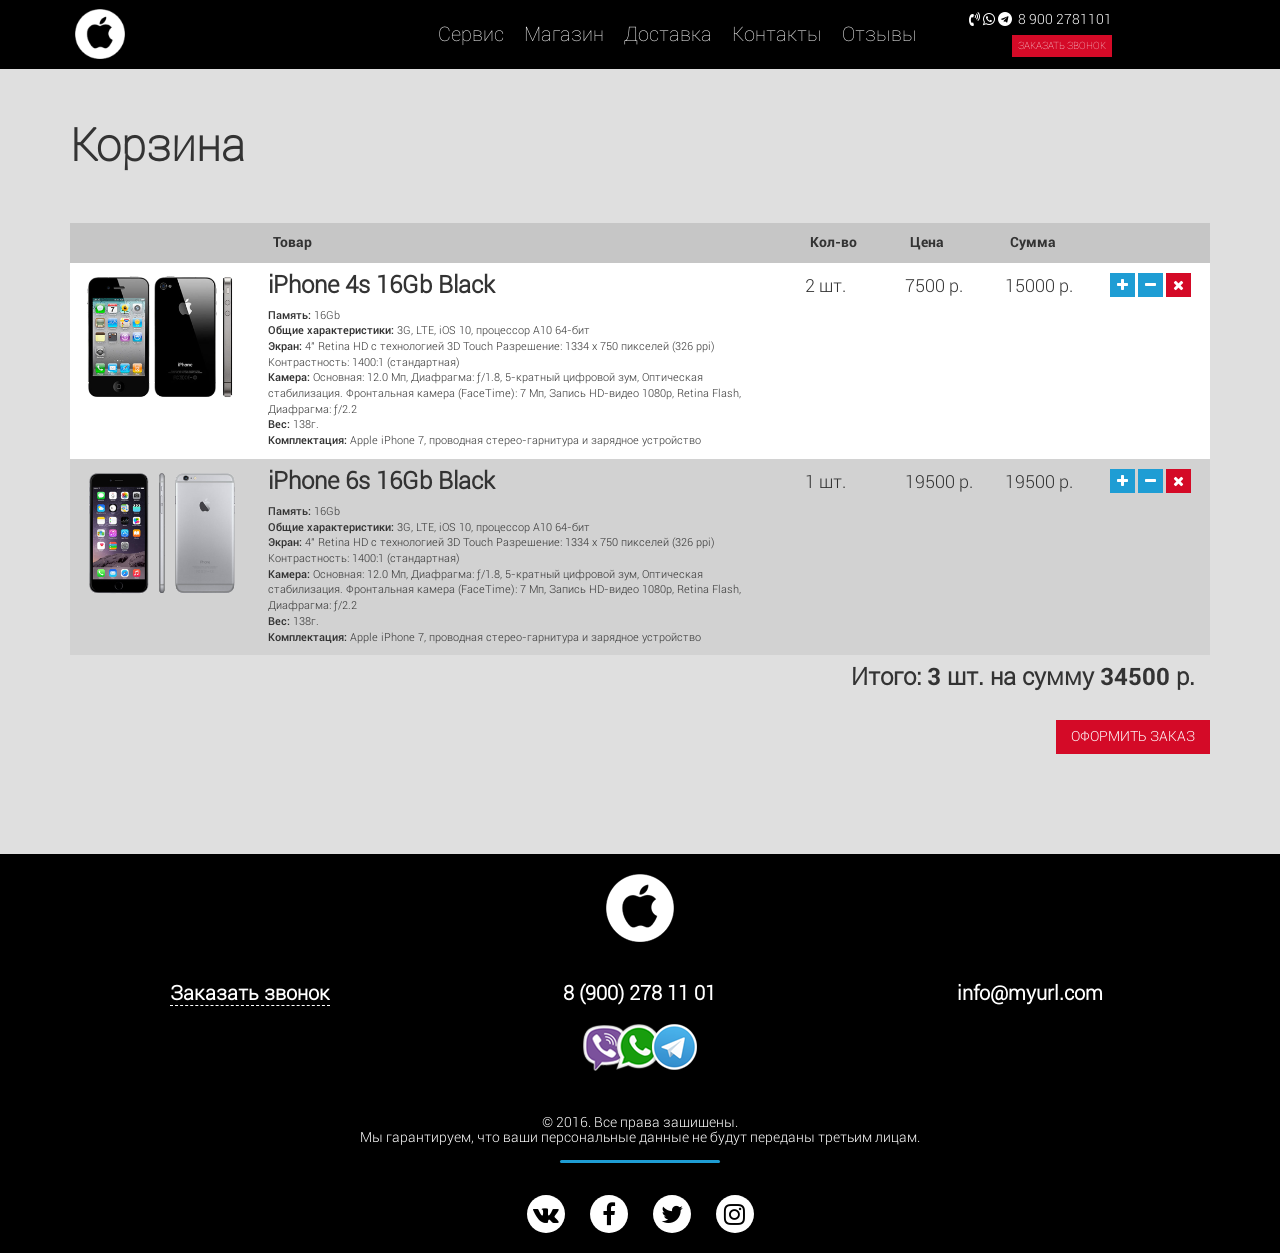
==== cart.html @ e6d3be36 "Модификации и правки - 1" ====
<!doctype html>
<html lang="ru">
<head>
  <meta charset="UTF-8">
  <meta name="keywords" content="">
  <meta name="description" content="">
  <meta name="author" content="Karamanskyi Stas">
  <meta name="robots" content="index, follow">
  <!-- Картинка появляющаяся в социальных сетях, при отправке ссылки на сайт в сообщении или на стену -->
  <meta property="og:image" content="images/logo.png">
  <!-- init viewport -->
  <meta name="viewport" content="width=device-width, initial-scale=1.0">
  <!-- Icon For Apple Devices -->
  <link rel="apple-touch-icon-precomposed" sizes="114x114" href="images/apple-touch-icon.png">
  <link rel="apple-touch-icon-precomposed" sizes="72x72" href="images/apple-touch-icon.png">
  <link rel="apple-touch-icon-precomposed" href="images/apple-touch-icon-precomposed.png">

  <!-- head stylesheets -->
  <style type="text/css">
    /*стили header*/

  </style>

  <!-- stylesheets -->
  <link rel="stylesheet" href="css/fonts.css">
  <link rel="stylesheet" href="css/header.css">
  <link rel="stylesheet" href="css/libs.css">
  <link rel="stylesheet" href="css/animate.css">

  <title> </title>
</head>
<body id="to-top" data-spy="scroll" data-target=".navigation" data-offset="50">


<div class="header-wrap" style="background: #000;">
  <div class="container-fluid no-padding">
    <div class="header">
      <div id="open-menu">
        <span></span><span></span>
        <span></span><span></span>
        <span></span><span></span>
      </div><!-- open-menu -->
      <div class="container">
        <div class="row">
          <div class="col-lg-2 col-md-2 col-sm-2">
            <div class="logo">
              <a href="#to-top"></a>
            </div><!-- logo -->
          </div>
          <div class="col-lg-7 col-md-6 col-sm-12">
            <div class="head-menu">
              <ul>
                <li><a href="#reviews">Отзывы</a></li>
                <li><a href="#contacts">Контакты</a></li>
                <li><a href="#delivery">Доставка</a></li>
                <li><a href="#store">Магазин</a></li>
                <li><a href="#service">Сервис</a></li>
              </ul>
            </div><!-- head-menu -->
          </div>
          <div class="col-lg-2 col-md-3">
            <div class="header__callback">
              <ul>
                <li><span><i class="fa fa-volume-control-phone"></i>&nbsp;<i class="fa fa-whatsapp"></i>&nbsp;<i class="fa fa-telegram"></i>&nbsp;&nbsp;8 900 2781101</span></li>
                <li><a href="#callback" class="popup callback-btn">Заказать звонок</a></li>
              </ul>
            </div>
          </div>
        </div><!-- row -->
      </div><!-- container -->
    </div><!-- header -->
  </div>
</div><!-- header-wrap -->

<div class="cart">
  <div class="container">
    <div class="row">
      <div class="col-sm-12">
        <h2>Корзина</h2>
        <div class="cart__table">
          <table>
            <tr>
              <th></th>
              <th>Товар</th>
              <th>Кол-во</th>
              <th>Цена</th>
              <th>Сумма</th>
              <th></th>
            </tr>
            <tr>
              <td><img src="images/store/4s-black.png" alt=""/></td>
              <td>
                <h3>iPhone 4s 16Gb Black</h3>
                <div class="cart__description">
                  <ul>
                    <li><span>Память: </span>16Gb</li>
                    <li><span>Общие характеристики: </span>3G, LTE, iOS 10, процессор А10 64-бит</li>
                    <li><span>Экран: </span>4" Retina HD с технологией 3D Touch Разрешение: 1334 x 750 пикселей (326 ppi)
                      Контрастность: 1400:1 (стандартная)</li>
                    <li><span>Камера: </span>Основная: 12.0 Мп, Диафрагма: ƒ/1.8, 5-кратный цифровой зум, Оптическая стабилизация.
                      Фронтальная камера (FaceTime): 7 Мп, Запись HD-видео 1080p, Retina Flash, Диафрагма: ƒ/2.2</li>
                    <li><span>Вес: </span>138г.</li>
                    <li><span>Комплектация: </span>Apple iPhone 7, проводная стерео-гарнитура и зарядное устройство</li>
                  </ul>
                </div><!-- sItem__description -->
              </td>
              <td class="cart__kol-vo"><span>2</span>&nbsp;шт.</td>
              <td class="cart__price"><span>7500</span>&nbsp;р.</td>
              <td class="cart__sum"><span>15000</span>&nbsp;р.</td>
              <td class="action">
                <a href="#" class="cart__action-btn plus" title="Увеличить количество"><i class="fa fa-plus"></i></a>
                <a href="#" class="cart__action-btn minus" title="Уменьшить количество"><i class="fa fa-minus"></i></a>
                <a href="#" class="cart__action-btn delete" title="Удалить"><i class="fa fa-close"></i></a>
              </td>
            </tr>
            <tr>
              <td><img src="images/store/6-gray.png" alt=""/></td>
              <td>
                <h3>iPhone 6s 16Gb Black</h3>
                <div class="cart__description">
                  <ul>
                    <li><span>Память: </span>16Gb</li>
                    <li><span>Общие характеристики: </span>3G, LTE, iOS 10, процессор А10 64-бит</li>
                    <li><span>Экран: </span>4" Retina HD с технологией 3D Touch Разрешение: 1334 x 750 пикселей (326 ppi)
                      Контрастность: 1400:1 (стандартная)</li>
                    <li><span>Камера: </span>Основная: 12.0 Мп, Диафрагма: ƒ/1.8, 5-кратный цифровой зум, Оптическая стабилизация.
                      Фронтальная камера (FaceTime): 7 Мп, Запись HD-видео 1080p, Retina Flash, Диафрагма: ƒ/2.2</li>
                    <li><span>Вес: </span>138г.</li>
                    <li><span>Комплектация: </span>Apple iPhone 7, проводная стерео-гарнитура и зарядное устройство</li>
                  </ul>
                </div><!-- sItem__description -->
              </td>
              <td class="cart__kol-vo"><span>1</span>&nbsp;шт.</td>
              <td class="cart__price"><span>19500</span>&nbsp;р.</td>
              <td class="cart__sum"><span>19500</span>&nbsp;р.</td>
              <td class="action">
                <a href="#" class="cart__action-btn plus" title="Увеличить количество"><i class="fa fa-plus"></i></a>
                <a href="#" class="cart__action-btn minus" title="Уменьшить количество"><i class="fa fa-minus"></i></a>
                <a href="#" class="cart__action-btn delete" title="Удалить"><i class="fa fa-close"></i></a>
              </td>
            </tr>
          </table>
        </div><!-- cart__table -->
      </div>
    </div>
    <div class="row">
      <div class="cart__total">
        <h3>Итого: <span class="total-count">3</span>&nbsp;шт. на сумму <span class="total">34500</span>&nbsp;р.</h3>
        <button type="submit" class="cart__btn" name="cartOrder">Оформить заказ</button>
      </div>
    </div>
  </div>
</div><!-- cart -->


<div class="footer-wrapper">
  <div class="container">
    <div class="footer">
      <div class="row">
        <div class="col-sm-12">
          <div class="footer__logo">
            <img src="images/logo.png" alt="ремонт iphone в краснодаре дешево">
          </div><!-- footer__logo -->
        </div>
      </div>
      <div class="row">
        <div class="footer__phones phones">
          <div class="col-sm-4">
            <div class="phones__item">
              <h4><a href="#callback" class="popup">Заказать звонок</a></h4>
            </div>
          </div>
          <div class="col-sm-4">
            <div class="phones__item">
              <h4>8 (900) 278 11 01</h4>
              <br/>
              <a href="tel:89002781101" style="border-bottom: none;"><img src="images/viber_icons.png" alt=""></a>
            </div>
          </div>
          <div class="col-sm-4">
            <div class="phones__item">
              <h4>info@myurl.com</h4>
            </div>
          </div>
        </div><!-- footer__phones -->
      </div><!-- row -->
      <div class="row">
        <div class="col-sm-12">
          <div class="footer__copy">
            <p>&copy; 2016. Все права защищены.<br/>Мы гарантируем, что ваши персональные данные не будут переданы третьим лицам.</p>
          </div>
        </div>
      </div>
      <div class="row">
        <div class="col-sm-12">
          <div class="footer__social">
            <ul>
              <li><a href="https://vk.com/ozstore" target="_blank"><i class="fa fa-vk"></i></a></li>
              <li><a href="#" target="_blank"><i class="fa fa-facebook"></i></a></li>
              <li><a href="#" target="_blank"><i class="fa fa-twitter"></i></a></li>
              <li><a href="#" target="_blank"><i class="fa fa-instagram"></i></a></li>
            </ul>
          </div>
        </div>
      </div>
    </div><!-- footer -->
  </div>
</div>


<!-- popup forms -->

<div id="callback" class="popup-form-wrapper gallery-form mfp-hide">
  <div class="close">
    <i class="fa fa-times"></i>
  </div><!-- close -->
  <div class="popup-form">
    <div class="popup-form__head">
      <h3>Заполните форму</h3>
      <p>и мы скоро свяжемся с Вами</p>
    </div>
    <div class="popup-form__form">
      <form action="#" id="callback-form" method="post">
        <input type="text" name="name" placeholder="Имя *" required="required"/>
        <input type="text" name="phone" placeholder="Телефон *" required="required"/>
        <input type="hidden" name="flag" value="callback"/>
        <button type="submit" name="callback-submit" class="popup-form__btn">Отправить</button>
      </form>
      <p>Обработка ваших персональных данных строго конфиденциальна.</p>
    </div>
  </div>
</div><!-- #callback -->

<div id="zakazIphone" class="popup-form-wrapper gallery-form mfp-hide">
  <div class="close">
    <i class="fa fa-times"></i>
  </div><!-- close -->
  <div class="popup-form">
    <div class="popup-form__head">
      <h3>Заполните форму</h3>
      <p>и мы скоро свяжемся с Вами</p>
    </div>
    <div class="popup-form__form">
      <form action="#" id="zakazPhone" method="post">
        <input type="text" name="name" placeholder="Имя *" required="required"/>
        <input type="text" name="phone" placeholder="Телефон *" required="required"/>
        <input type="hidden" name="flag" value="zakazPhone"/>
        <button type="submit" name="zakazphone-submit" class="popup-form__btn">Отправить</button>
      </form>
      <p>Обработка ваших персональных данных строго конфиденциальна.</p>
    </div>
  </div>
</div><!-- #zakazIphone -->

<div id="master1" class="popup-form-wrapper gallery-form mfp-hide">
  <div class="close">
    <i class="fa fa-times"></i>
  </div><!-- close -->
  <div class="popup-form">
    <div class="popup-form__head">
      <h3>Заполните форму</h3>
      <p>и мастер скоро свяжется с Вами</p>
    </div>
    <div class="popup-form__form">
      <form action="#" id="zakazMaster" method="post">
        <input type="text" name="name" placeholder="Имя *" required="required"/>
        <input type="text" name="phone" placeholder="Телефон *" required="required"/>
        <input type="hidden" name="flag" value="zakazMaster"/>
        <button type="submit" name="zakazmaster-submit" class="popup-form__btn">Отправить</button>
      </form>
      <p>Обработка ваших персональных данных строго конфиденциальна.</p>
    </div>
  </div>
</div><!-- #zakazIphone -->

<!-- end popup forms -->

<div class="to-top">
  <a href="#to-top"><i class="fa fa-arrow-up"></i></a>
</div>

<!-- styles -->
<link rel="stylesheet" href="css/style.css">
<link rel="stylesheet" href="css/magnific-popup.min.css">

<!-- scripts -->
<script src="js/libs.min.js"></script>
<script src="js/wow.min.js"></script>
<script src="js/common.js"></script>

</body>
</html>
---- css/fonts.css ----
@font-face {
  font-family: "Roboto-Thin";
  font-style: normal;
  font-weight: normal;
  src: url("../fonts/Roboto-Thin/Roboto-Thin.eot?#iefix") format("embedded-opentype"), url("../fonts/Roboto-Thin/Roboto-Thin.woff") format("woff"), url("../fonts/Roboto-Thin/Roboto-Thin.ttf") format("truetype"); }

@font-face {
  font-family: "Roboto-Light";
  font-style: normal;
  font-weight: normal;
  src: url("../fonts/Roboto-Light/Roboto-Light.eot?#iefix") format("embedded-opentype"), url("../fonts/Roboto-Light/Roboto-Light.woff") format("woff"), url("../fonts/Roboto-Light/Roboto-Light.ttf") format("truetype"); }

@font-face {
  font-family: "Roboto-Medium";
  font-style: normal;
  font-weight: normal;
  src: url("../fonts/Roboto-Medium/Roboto-Medium.eot?#iefix") format("embedded-opentype"), url("../fonts/Roboto-Medium/Roboto-Medium.woff") format("woff"), url("../fonts/Roboto-Medium/Roboto-Medium.ttf") format("truetype"); }

@font-face {
  font-family: "Roboto-Bold";
  font-style: normal;
  font-weight: normal;
  src: url("../fonts/Roboto-Bold/Roboto-Bold.eot?#iefix") format("embedded-opentype"), url("../fonts/Roboto-Bold/Roboto-Bold.woff") format("woff"), url("../fonts/Roboto-Bold/Roboto-Bold.ttf") format("truetype"); }

@font-face {
  font-family: "Roboto-Black";
  font-style: normal;
  font-weight: normal;
  src: url("../fonts/Roboto-Black/Roboto-Black.eot?#iefix") format("embedded-opentype"), url("../fonts/Roboto-Black/Roboto-Black.woff") format("woff"), url("../fonts/Roboto-Black/Roboto-Black.ttf") format("truetype"); }
---- css/header.css ----
@charset "UTF-8";
* {
  padding: 0;
  margin: 0; }

body {
  overflow-x: hidden !important;
  -webkit-font-smoothing: antialiased;
  font-family: "Roboto-Light", sans-serif; }

a, a:visited, a:focus {
  color: #fff;
  text-decoration: none; }

a:hover {
  text-decoration: none;
  outline: none;
  color: #1e9dd4; }

a:focus, .btn:focus {
  outline: none;
  text-decoration: none; }

input:focus, textarea:focus {
  outline: 0; }

h1 {
  font-size: 50px;
  line-height: 70px; }

h2 {
  font-size: 30px;
  line-height: 35px; }

h3 {
  font-size: 24px;
  line-height: 25px; }

h4 {
  font-size: 20px;
  line-height: 22px; }

p {
  font-size: 14px;
  line-height: 15px; }

img {
  max-width: 100%;
  height: auto; }

ul, ol {
  padding-left: 0; }

li {
  list-style: none; }

section {
  padding: 100px 0;
  position: relative; }

.no-padding {
  padding-left: 0;
  padding-right: 0; }

.clear {
  clear: both; }

.header {
  background: rgba(0, 0, 0, 0.5);
  position: relative;
  -webkit-transition: all .5s ease-in-out;
  transition: all .5s ease-in-out;
  z-index: 2;
  /*open-icon*/
  /**end open**/ }
  .header #open-menu {
    width: 40px;
    height: 40px;
    position: absolute;
    right: -50px;
    top: 20px;
    -webkit-transform: rotate(0deg);
    -ms-transform: rotate(0deg);
    transform: rotate(0deg);
    -webkit-transition: .5s ease-in-out;
    transition: .5s ease-in-out;
    cursor: pointer;
    z-index: 999;
    display: none; }
  .header #open-menu span {
    display: block;
    position: absolute;
    height: 4px;
    width: 50%;
    background: #1e9dd4;
    opacity: 1;
    -webkit-transform: rotate(0deg);
    -ms-transform: rotate(0deg);
    transform: rotate(0deg);
    -webkit-transition: .25s ease-in-out;
    transition: .25s ease-in-out; }
  .header #open-menu span:nth-child(even) {
    left: 50%;
    border-radius: 0 9px 9px 0; }
  .header #open-menu span:nth-child(odd) {
    left: 0px;
    border-radius: 9px 0 0 9px; }
  .header #open-menu span:nth-child(1), .header #open-menu span:nth-child(2) {
    top: 0px; }
  .header #open-menu span:nth-child(3), .header #open-menu span:nth-child(4) {
    top: 12px; }
  .header #open-menu span:nth-child(5), .header #open-menu span:nth-child(6) {
    top: 24px; }
  .header #open-menu.open span:nth-child(1), .header #open-menu.open span:nth-child(6) {
    -webkit-transform: rotate(45deg);
    -ms-transform: rotate(45deg);
    transform: rotate(45deg); }
  .header #open-menu.open span:nth-child(2), .header #open-menu.open span:nth-child(5) {
    -webkit-transform: rotate(-45deg);
    -ms-transform: rotate(-45deg);
    transform: rotate(-45deg); }
  .header #open-menu.open span:nth-child(1) {
    left: 5px;
    top: 7px; }
  .header #open-menu.open span:nth-child(2) {
    left: -webkit-calc(50% - 5px);
    left: calc(50% - 5px);
    top: 7px; }
  .header #open-menu.open span:nth-child(3) {
    left: -50%;
    opacity: 0; }
  .header #open-menu.open span:nth-child(4) {
    left: 100%;
    opacity: 0; }
  .header #open-menu.open span:nth-child(5) {
    left: 5px;
    top: 17px; }
  .header #open-menu.open span:nth-child(6) {
    left: -webkit-calc(50% - 5px);
    left: calc(50% - 5px);
    top: 17px; }
  .header .logo {
    padding: 5px;
    -webkit-transition: all .4s;
    transition: all .4s; }
    .header .logo a {
      margin-top: 4px;
      display: block;
      width: 50px;
      height: 50px;
      background: url(../images/logo.png) left no-repeat;
      background-size: cover;
      -webkit-transition: all .4s;
      transition: all .4s; }
  .header .head-menu ul {
    overflow: hidden; }
  .header .head-menu li {
    list-style: none;
    float: right; }
    .header .head-menu li a {
      display: block;
      padding: 20px 10px;
      font-family: "Roboto-Thin", sans-serif;
      font-size: 20px;
      -webkit-transition: all .4s;
      transition: all .4s; }
      .header .head-menu li a:hover {
        color: #1e9dd4; }
  .header .head-menu li:first-child a {
    padding: 20px 0 20px 10px; }
  .header .header__callback {
    text-align: right;
    padding-top: 10px;
    -webkit-transition: all .4s;
    transition: all .4s; }
    .header .header__callback span {
      color: #fff; }
    .header .header__callback a {
      margin-top: 5px;
      border: none;
      background: #d40a27;
      color: #fff;
      font-family: "Roboto-Thin", sans-serif;
      font-size: 10px;
      text-align: center;
      display: inline-block;
      width: 100px;
      padding: 4px 0;
      text-transform: uppercase; }
      .header .header__callback a:hover {
        background: #1e9dd4; }
  .header .cart-wrap {
    position: relative;
    overflow: hidden; }
    .header .cart-wrap .cart-wrap__count {
      float: left;
      font-family: "Roboto-Bold", sans-serif;
      font-size: 15px;
      background: #d40a27;
      width: 20px;
      height: 20px;
      padding: 0;
      border-radius: 50%;
      text-align: center;
      position: absolute;
      left: 27px;
      top: 12px;
      color: #fff;
      -webkit-transition: all .4s;
      transition: all .4s; }
    .header .cart-wrap a {
      position: relative;
      font-family: "Roboto-Light", sans-serif;
      font-size: 48px;
      -webkit-transition: all .4s;
      transition: all .4s; }
      .header .cart-wrap a:hover {
        color: #fff;
        text-decoration: underline; }

.slider {
  height: 630px !important;
  overflow: hidden;
  top: -68px;
  position: relative;
  z-index: 1; }
  .slider .owl-item {
    height: 630px !important; }
  .slider .slider__text h2 {
    color: #fff;
    font-family: "Roboto-Thin", sans-serif;
    font-size: 70px;
    font-weight: 100;
    line-height: 85px; }
    .slider .slider__text h2 span {
      font-family: "Roboto-Light", sans-serif;
      font-weight: 600; }
  .slider .slider__text h4 {
    color: #ffffff;
    font-family: "Roboto-Thin", sans-serif;
    font-weight: 100;
    font-size: 24px; }
  .slider .slider__text a {
    display: block;
    width: 350px;
    border: 1px solid #fff;
    padding: 7px 25px 5px 25px;
    font-size: 28px;
    font-family: "Roboto-Thin", sans-serif;
    text-align: center;
    text-transform: uppercase;
    border-radius: 6px;
    -webkit-transition: all .4s;
    transition: all .4s;
    margin-top: 50px;
    margin-bottom: 120px;
    background: #d40a27; }
    .slider .slider__text a:hover {
      background: transparent;
      color: #fff; }
  .slider .slider__text .slide2__btn {
    margin-top: 10px; }
  .slider .slider__text .text__head {
    margin-top: 120px; }
  .slider .slider__text .text__body {
    margin-top: 10px;
    overflow: hidden; }
    .slider .slider__text .text__body p {
      color: #ffffff;
      font-family: "Roboto-Thin", sans-serif;
      font-size: 24px;
      line-height: 22px; }
      .slider .slider__text .text__body p span {
        color: #ffffff;
        font-family: "Roboto-Light", sans-serif;
        font-weight: 600;
        font-size: 26px; }
    .slider .slider__text .text__body ul {
      margin-top: 5px;
      margin-left: 20px;
      float: left; }
      .slider .slider__text .text__body ul li {
        color: #ffffff;
        font-family: "Roboto-Thin", sans-serif;
        font-size: 22px; }
  .slider .slider__img {
    margin-top: 160px; }
  .slider .slide {
    background: rgba(0, 0, 0, 0.8); }
  .slider .slide1-wrap {
    background: url(../images/slide1.jpg) center no-repeat;
    background-size: cover; }
  .slider .slide2-wrap {
    background: url(../images/slide2.jpg) center no-repeat;
    background-size: cover; }
  .slider .slide3-wrap {
    background: url(../images/slide2.jpg) center no-repeat;
    background-size: cover; }

/*!
 *  Font Awesome 4.7.0 by @davegandy - http://fontawesome.io - @fontawesome
 *  License - http://fontawesome.io/license (Font: SIL OFL 1.1, CSS: MIT License)
 */
/* FONT PATH
 * -------------------------- */
@font-face {
  font-family: 'FontAwesome';
  src: url("../fonts/fontawesome-webfont.eot?v=4.7.0");
  src: url("../fonts/fontawesome-webfont.eot?#iefix&v=4.7.0") format("embedded-opentype"), url("../fonts/fontawesome-webfont.woff2?v=4.7.0") format("woff2"), url("../fonts/fontawesome-webfont.woff?v=4.7.0") format("woff"), url("../fonts/fontawesome-webfont.ttf?v=4.7.0") format("truetype"), url("../fonts/fontawesome-webfont.svg?v=4.7.0#fontawesomeregular") format("svg");
  font-weight: normal;
  font-style: normal; }

.fa {
  display: inline-block;
  font: normal normal normal 14px/1 FontAwesome;
  font-size: inherit;
  text-rendering: auto;
  -webkit-font-smoothing: antialiased;
  -moz-osx-font-smoothing: grayscale; }

/* makes the font 33% larger relative to the icon container */
.fa-lg {
  font-size: 1.33333em;
  line-height: 0.75em;
  vertical-align: -15%; }

.fa-2x {
  font-size: 2em; }

.fa-3x {
  font-size: 3em; }

.fa-4x {
  font-size: 4em; }

.fa-5x {
  font-size: 5em; }

.fa-fw {
  width: 1.28571em;
  text-align: center; }

.fa-ul {
  padding-left: 0;
  margin-left: 2.14286em;
  list-style-type: none; }
  .fa-ul > li {
    position: relative; }

.fa-li {
  position: absolute;
  left: -2.14286em;
  width: 2.14286em;
  top: 0.14286em;
  text-align: center; }
  .fa-li.fa-lg {
    left: -1.85714em; }

.fa-border {
  padding: .2em .25em .15em;
  border: solid 0.08em #eee;
  border-radius: .1em; }

.fa-pull-left {
  float: left; }

.fa-pull-right {
  float: right; }

.fa.fa-pull-left {
  margin-right: .3em; }

.fa.fa-pull-right {
  margin-left: .3em; }

/* Deprecated as of 4.4.0 */
.pull-right {
  float: right; }

.pull-left {
  float: left; }

.fa.pull-left {
  margin-right: .3em; }

.fa.pull-right {
  margin-left: .3em; }

.fa-spin {
  -webkit-animation: fa-spin 2s infinite linear;
  animation: fa-spin 2s infinite linear; }

.fa-pulse {
  -webkit-animation: fa-spin 1s infinite steps(8);
  animation: fa-spin 1s infinite steps(8); }

@-webkit-keyframes fa-spin {
  0% {
    -webkit-transform: rotate(0deg);
    transform: rotate(0deg); }
  100% {
    -webkit-transform: rotate(359deg);
    transform: rotate(359deg); } }

@keyframes fa-spin {
  0% {
    -webkit-transform: rotate(0deg);
    transform: rotate(0deg); }
  100% {
    -webkit-transform: rotate(359deg);
    transform: rotate(359deg); } }

.fa-rotate-90 {
  -ms-filter: "progid:DXImageTransform.Microsoft.BasicImage(rotation=1)";
  -webkit-transform: rotate(90deg);
  -ms-transform: rotate(90deg);
  transform: rotate(90deg); }

.fa-rotate-180 {
  -ms-filter: "progid:DXImageTransform.Microsoft.BasicImage(rotation=2)";
  -webkit-transform: rotate(180deg);
  -ms-transform: rotate(180deg);
  transform: rotate(180deg); }

.fa-rotate-270 {
  -ms-filter: "progid:DXImageTransform.Microsoft.BasicImage(rotation=3)";
  -webkit-transform: rotate(270deg);
  -ms-transform: rotate(270deg);
  transform: rotate(270deg); }

.fa-flip-horizontal {
  -ms-filter: "progid:DXImageTransform.Microsoft.BasicImage(rotation=0, mirror=1)";
  -webkit-transform: scale(-1, 1);
  -ms-transform: scale(-1, 1);
  transform: scale(-1, 1); }

.fa-flip-vertical {
  -ms-filter: "progid:DXImageTransform.Microsoft.BasicImage(rotation=2, mirror=1)";
  -webkit-transform: scale(1, -1);
  -ms-transform: scale(1, -1);
  transform: scale(1, -1); }

:root .fa-rotate-90,
:root .fa-rotate-180,
:root .fa-rotate-270,
:root .fa-flip-horizontal,
:root .fa-flip-vertical {
  -webkit-filter: none;
  filter: none; }

.fa-stack {
  position: relative;
  display: inline-block;
  width: 2em;
  height: 2em;
  line-height: 2em;
  vertical-align: middle; }

.fa-stack-1x, .fa-stack-2x {
  position: absolute;
  left: 0;
  width: 100%;
  text-align: center; }

.fa-stack-1x {
  line-height: inherit; }

.fa-stack-2x {
  font-size: 2em; }

.fa-inverse {
  color: #fff; }

/* Font Awesome uses the Unicode Private Use Area (PUA) to ensure screen
   readers do not read off random characters that represent icons */
.fa-glass:before {
  content: ""; }

.fa-music:before {
  content: ""; }

.fa-search:before {
  content: ""; }

.fa-envelope-o:before {
  content: ""; }

.fa-heart:before {
  content: ""; }

.fa-star:before {
  content: ""; }

.fa-star-o:before {
  content: ""; }

.fa-user:before {
  content: ""; }

.fa-film:before {
  content: ""; }

.fa-th-large:before {
  content: ""; }

.fa-th:before {
  content: ""; }

.fa-th-list:before {
  content: ""; }

.fa-check:before {
  content: ""; }

.fa-remove:before,
.fa-close:before,
.fa-times:before {
  content: ""; }

.fa-search-plus:before {
  content: ""; }

.fa-search-minus:before {
  content: ""; }

.fa-power-off:before {
  content: ""; }

.fa-signal:before {
  content: ""; }

.fa-gear:before,
.fa-cog:before {
  content: ""; }

.fa-trash-o:before {
  content: ""; }

.fa-home:before {
  content: ""; }

.fa-file-o:before {
  content: ""; }

.fa-clock-o:before {
  content: ""; }

.fa-road:before {
  content: ""; }

.fa-download:before {
  content: ""; }

.fa-arrow-circle-o-down:before {
  content: ""; }

.fa-arrow-circle-o-up:before {
  content: ""; }

.fa-inbox:before {
  content: ""; }

.fa-play-circle-o:before {
  content: ""; }

.fa-rotate-right:before,
.fa-repeat:before {
  content: ""; }

.fa-refresh:before {
  content: ""; }

.fa-list-alt:before {
  content: ""; }

.fa-lock:before {
  content: ""; }

.fa-flag:before {
  content: ""; }

.fa-headphones:before {
  content: ""; }

.fa-volume-off:before {
  content: ""; }

.fa-volume-down:before {
  content: ""; }

.fa-volume-up:before {
  content: ""; }

.fa-qrcode:before {
  content: ""; }

.fa-barcode:before {
  content: ""; }

.fa-tag:before {
  content: ""; }

.fa-tags:before {
  content: ""; }

.fa-book:before {
  content: ""; }

.fa-bookmark:before {
  content: ""; }

.fa-print:before {
  content: ""; }

.fa-camera:before {
  content: ""; }

.fa-font:before {
  content: ""; }

.fa-bold:before {
  content: ""; }

.fa-italic:before {
  content: ""; }

.fa-text-height:before {
  content: ""; }

.fa-text-width:before {
  content: ""; }

.fa-align-left:before {
  content: ""; }

.fa-align-center:before {
  content: ""; }

.fa-align-right:before {
  content: ""; }

.fa-align-justify:before {
  content: ""; }

.fa-list:before {
  content: ""; }

.fa-dedent:before,
.fa-outdent:before {
  content: ""; }

.fa-indent:before {
  content: ""; }

.fa-video-camera:before {
  content: ""; }

.fa-photo:before,
.fa-image:before,
.fa-picture-o:before {
  content: ""; }

.fa-pencil:before {
  content: ""; }

.fa-map-marker:before {
  content: ""; }

.fa-adjust:before {
  content: ""; }

.fa-tint:before {
  content: ""; }

.fa-edit:before,
.fa-pencil-square-o:before {
  content: ""; }

.fa-share-square-o:before {
  content: ""; }

.fa-check-square-o:before {
  content: ""; }

.fa-arrows:before {
  content: ""; }

.fa-step-backward:before {
  content: ""; }

.fa-fast-backward:before {
  content: ""; }

.fa-backward:before {
  content: ""; }

.fa-play:before {
  content: ""; }

.fa-pause:before {
  content: ""; }

.fa-stop:before {
  content: ""; }

.fa-forward:before {
  content: ""; }

.fa-fast-forward:before {
  content: ""; }

.fa-step-forward:before {
  content: ""; }

.fa-eject:before {
  content: ""; }

.fa-chevron-left:before {
  content: ""; }

.fa-chevron-right:before {
  content: ""; }

.fa-plus-circle:before {
  content: ""; }

.fa-minus-circle:before {
  content: ""; }

.fa-times-circle:before {
  content: ""; }

.fa-check-circle:before {
  content: ""; }

.fa-question-circle:before {
  content: ""; }

.fa-info-circle:before {
  content: ""; }

.fa-crosshairs:before {
  content: ""; }

.fa-times-circle-o:before {
  content: ""; }

.fa-check-circle-o:before {
  content: ""; }

.fa-ban:before {
  content: ""; }

.fa-arrow-left:before {
  content: ""; }

.fa-arrow-right:before {
  content: ""; }

.fa-arrow-up:before {
  content: ""; }

.fa-arrow-down:before {
  content: ""; }

.fa-mail-forward:before,
.fa-share:before {
  content: ""; }

.fa-expand:before {
  content: ""; }

.fa-compress:before {
  content: ""; }

.fa-plus:before {
  content: ""; }

.fa-minus:before {
  content: ""; }

.fa-asterisk:before {
  content: ""; }

.fa-exclamation-circle:before {
  content: ""; }

.fa-gift:before {
  content: ""; }

.fa-leaf:before {
  content: ""; }

.fa-fire:before {
  content: ""; }

.fa-eye:before {
  content: ""; }

.fa-eye-slash:before {
  content: ""; }

.fa-warning:before,
.fa-exclamation-triangle:before {
  content: ""; }

.fa-plane:before {
  content: ""; }

.fa-calendar:before {
  content: ""; }

.fa-random:before {
  content: ""; }

.fa-comment:before {
  content: ""; }

.fa-magnet:before {
  content: ""; }

.fa-chevron-up:before {
  content: ""; }

.fa-chevron-down:before {
  content: ""; }

.fa-retweet:before {
  content: ""; }

.fa-shopping-cart:before {
  content: ""; }

.fa-folder:before {
  content: ""; }

.fa-folder-open:before {
  content: ""; }

.fa-arrows-v:before {
  content: ""; }

.fa-arrows-h:before {
  content: ""; }

.fa-bar-chart-o:before,
.fa-bar-chart:before {
  content: ""; }

.fa-twitter-square:before {
  content: ""; }

.fa-facebook-square:before {
  content: ""; }

.fa-camera-retro:before {
  content: ""; }

.fa-key:before {
  content: ""; }

.fa-gears:before,
.fa-cogs:before {
  content: ""; }

.fa-comments:before {
  content: ""; }

.fa-thumbs-o-up:before {
  content: ""; }

.fa-thumbs-o-down:before {
  content: ""; }

.fa-star-half:before {
  content: ""; }

.fa-heart-o:before {
  content: ""; }

.fa-sign-out:before {
  content: ""; }

.fa-linkedin-square:before {
  content: ""; }

.fa-thumb-tack:before {
  content: ""; }

.fa-external-link:before {
  content: ""; }

.fa-sign-in:before {
  content: ""; }

.fa-trophy:before {
  content: ""; }

.fa-github-square:before {
  content: ""; }

.fa-upload:before {
  content: ""; }

.fa-lemon-o:before {
  content: ""; }

.fa-phone:before {
  content: ""; }

.fa-square-o:before {
  content: ""; }

.fa-bookmark-o:before {
  content: ""; }

.fa-phone-square:before {
  content: ""; }

.fa-twitter:before {
  content: ""; }

.fa-facebook-f:before,
.fa-facebook:before {
  content: ""; }

.fa-github:before {
  content: ""; }

.fa-unlock:before {
  content: ""; }

.fa-credit-card:before {
  content: ""; }

.fa-feed:before,
.fa-rss:before {
  content: ""; }

.fa-hdd-o:before {
  content: ""; }

.fa-bullhorn:before {
  content: ""; }

.fa-bell:before {
  content: ""; }

.fa-certificate:before {
  content: ""; }

.fa-hand-o-right:before {
  content: ""; }

.fa-hand-o-left:before {
  content: ""; }

.fa-hand-o-up:before {
  content: ""; }

.fa-hand-o-down:before {
  content: ""; }

.fa-arrow-circle-left:before {
  content: ""; }

.fa-arrow-circle-right:before {
  content: ""; }

.fa-arrow-circle-up:before {
  content: ""; }

.fa-arrow-circle-down:before {
  content: ""; }

.fa-globe:before {
  content: ""; }

.fa-wrench:before {
  content: ""; }

.fa-tasks:before {
  content: ""; }

.fa-filter:before {
  content: ""; }

.fa-briefcase:before {
  content: ""; }

.fa-arrows-alt:before {
  content: ""; }

.fa-group:before,
.fa-users:before {
  content: ""; }

.fa-chain:before,
.fa-link:before {
  content: ""; }

.fa-cloud:before {
  content: ""; }

.fa-flask:before {
  content: ""; }

.fa-cut:before,
.fa-scissors:before {
  content: ""; }

.fa-copy:before,
.fa-files-o:before {
  content: ""; }

.fa-paperclip:before {
  content: ""; }

.fa-save:before,
.fa-floppy-o:before {
  content: ""; }

.fa-square:before {
  content: ""; }

.fa-navicon:before,
.fa-reorder:before,
.fa-bars:before {
  content: ""; }

.fa-list-ul:before {
  content: ""; }

.fa-list-ol:before {
  content: ""; }

.fa-strikethrough:before {
  content: ""; }

.fa-underline:before {
  content: ""; }

.fa-table:before {
  content: ""; }

.fa-magic:before {
  content: ""; }

.fa-truck:before {
  content: ""; }

.fa-pinterest:before {
  content: ""; }

.fa-pinterest-square:before {
  content: ""; }

.fa-google-plus-square:before {
  content: ""; }

.fa-google-plus:before {
  content: ""; }

.fa-money:before {
  content: ""; }

.fa-caret-down:before {
  content: ""; }

.fa-caret-up:before {
  content: ""; }

.fa-caret-left:before {
  content: ""; }

.fa-caret-right:before {
  content: ""; }

.fa-columns:before {
  content: ""; }

.fa-unsorted:before,
.fa-sort:before {
  content: ""; }

.fa-sort-down:before,
.fa-sort-desc:before {
  content: ""; }

.fa-sort-up:before,
.fa-sort-asc:before {
  content: ""; }

.fa-envelope:before {
  content: ""; }

.fa-linkedin:before {
  content: ""; }

.fa-rotate-left:before,
.fa-undo:before {
  content: ""; }

.fa-legal:before,
.fa-gavel:before {
  content: ""; }

.fa-dashboard:before,
.fa-tachometer:before {
  content: ""; }

.fa-comment-o:before {
  content: ""; }

.fa-comments-o:before {
  content: ""; }

.fa-flash:before,
.fa-bolt:before {
  content: ""; }

.fa-sitemap:before {
  content: ""; }

.fa-umbrella:before {
  content: ""; }

.fa-paste:before,
.fa-clipboard:before {
  content: ""; }

.fa-lightbulb-o:before {
  content: ""; }

.fa-exchange:before {
  content: ""; }

.fa-cloud-download:before {
  content: ""; }

.fa-cloud-upload:before {
  content: ""; }

.fa-user-md:before {
  content: ""; }

.fa-stethoscope:before {
  content: ""; }

.fa-suitcase:before {
  content: ""; }

.fa-bell-o:before {
  content: ""; }

.fa-coffee:before {
  content: ""; }

.fa-cutlery:before {
  content: ""; }

.fa-file-text-o:before {
  content: ""; }

.fa-building-o:before {
  content: ""; }

.fa-hospital-o:before {
  content: ""; }

.fa-ambulance:before {
  content: ""; }

.fa-medkit:before {
  content: ""; }

.fa-fighter-jet:before {
  content: ""; }

.fa-beer:before {
  content: ""; }

.fa-h-square:before {
  content: ""; }

.fa-plus-square:before {
  content: ""; }

.fa-angle-double-left:before {
  content: ""; }

.fa-angle-double-right:before {
  content: ""; }

.fa-angle-double-up:before {
  content: ""; }

.fa-angle-double-down:before {
  content: ""; }

.fa-angle-left:before {
  content: ""; }

.fa-angle-right:before {
  content: ""; }

.fa-angle-up:before {
  content: ""; }

.fa-angle-down:before {
  content: ""; }

.fa-desktop:before {
  content: ""; }

.fa-laptop:before {
  content: ""; }

.fa-tablet:before {
  content: ""; }

.fa-mobile-phone:before,
.fa-mobile:before {
  content: ""; }

.fa-circle-o:before {
  content: ""; }

.fa-quote-left:before {
  content: ""; }

.fa-quote-right:before {
  content: ""; }

.fa-spinner:before {
  content: ""; }

.fa-circle:before {
  content: ""; }

.fa-mail-reply:before,
.fa-reply:before {
  content: ""; }

.fa-github-alt:before {
  content: ""; }

.fa-folder-o:before {
  content: ""; }

.fa-folder-open-o:before {
  content: ""; }

.fa-smile-o:before {
  content: ""; }

.fa-frown-o:before {
  content: ""; }

.fa-meh-o:before {
  content: ""; }

.fa-gamepad:before {
  content: ""; }

.fa-keyboard-o:before {
  content: ""; }

.fa-flag-o:before {
  content: ""; }

.fa-flag-checkered:before {
  content: ""; }

.fa-terminal:before {
  content: ""; }

.fa-code:before {
  content: ""; }

.fa-mail-reply-all:before,
.fa-reply-all:before {
  content: ""; }

.fa-star-half-empty:before,
.fa-star-half-full:before,
.fa-star-half-o:before {
  content: ""; }

.fa-location-arrow:before {
  content: ""; }

.fa-crop:before {
  content: ""; }

.fa-code-fork:before {
  content: ""; }

.fa-unlink:before,
.fa-chain-broken:before {
  content: ""; }

.fa-question:before {
  content: ""; }

.fa-info:before {
  content: ""; }

.fa-exclamation:before {
  content: ""; }

.fa-superscript:before {
  content: ""; }

.fa-subscript:before {
  content: ""; }

.fa-eraser:before {
  content: ""; }

.fa-puzzle-piece:before {
  content: ""; }

.fa-microphone:before {
  content: ""; }

.fa-microphone-slash:before {
  content: ""; }

.fa-shield:before {
  content: ""; }

.fa-calendar-o:before {
  content: ""; }

.fa-fire-extinguisher:before {
  content: ""; }

.fa-rocket:before {
  content: ""; }

.fa-maxcdn:before {
  content: ""; }

.fa-chevron-circle-left:before {
  content: ""; }

.fa-chevron-circle-right:before {
  content: ""; }

.fa-chevron-circle-up:before {
  content: ""; }

.fa-chevron-circle-down:before {
  content: ""; }

.fa-html5:before {
  content: ""; }

.fa-css3:before {
  content: ""; }

.fa-anchor:before {
  content: ""; }

.fa-unlock-alt:before {
  content: ""; }

.fa-bullseye:before {
  content: ""; }

.fa-ellipsis-h:before {
  content: ""; }

.fa-ellipsis-v:before {
  content: ""; }

.fa-rss-square:before {
  content: ""; }

.fa-play-circle:before {
  content: ""; }

.fa-ticket:before {
  content: ""; }

.fa-minus-square:before {
  content: ""; }

.fa-minus-square-o:before {
  content: ""; }

.fa-level-up:before {
  content: ""; }

.fa-level-down:before {
  content: ""; }

.fa-check-square:before {
  content: ""; }

.fa-pencil-square:before {
  content: ""; }

.fa-external-link-square:before {
  content: ""; }

.fa-share-square:before {
  content: ""; }

.fa-compass:before {
  content: ""; }

.fa-toggle-down:before,
.fa-caret-square-o-down:before {
  content: ""; }

.fa-toggle-up:before,
.fa-caret-square-o-up:before {
  content: ""; }

.fa-toggle-right:before,
.fa-caret-square-o-right:before {
  content: ""; }

.fa-euro:before,
.fa-eur:before {
  content: ""; }

.fa-gbp:before {
  content: ""; }

.fa-dollar:before,
.fa-usd:before {
  content: ""; }

.fa-rupee:before,
.fa-inr:before {
  content: ""; }

.fa-cny:before,
.fa-rmb:before,
.fa-yen:before,
.fa-jpy:before {
  content: ""; }

.fa-ruble:before,
.fa-rouble:before,
.fa-rub:before {
  content: ""; }

.fa-won:before,
.fa-krw:before {
  content: ""; }

.fa-bitcoin:before,
.fa-btc:before {
  content: ""; }

.fa-file:before {
  content: ""; }

.fa-file-text:before {
  content: ""; }

.fa-sort-alpha-asc:before {
  content: ""; }

.fa-sort-alpha-desc:before {
  content: ""; }

.fa-sort-amount-asc:before {
  content: ""; }

.fa-sort-amount-desc:before {
  content: ""; }

.fa-sort-numeric-asc:before {
  content: ""; }

.fa-sort-numeric-desc:before {
  content: ""; }

.fa-thumbs-up:before {
  content: ""; }

.fa-thumbs-down:before {
  content: ""; }

.fa-youtube-square:before {
  content: ""; }

.fa-youtube:before {
  content: ""; }

.fa-xing:before {
  content: ""; }

.fa-xing-square:before {
  content: ""; }

.fa-youtube-play:before {
  content: ""; }

.fa-dropbox:before {
  content: ""; }

.fa-stack-overflow:before {
  content: ""; }

.fa-instagram:before {
  content: ""; }

.fa-flickr:before {
  content: ""; }

.fa-adn:before {
  content: ""; }

.fa-bitbucket:before {
  content: ""; }

.fa-bitbucket-square:before {
  content: ""; }

.fa-tumblr:before {
  content: ""; }

.fa-tumblr-square:before {
  content: ""; }

.fa-long-arrow-down:before {
  content: ""; }

.fa-long-arrow-up:before {
  content: ""; }

.fa-long-arrow-left:before {
  content: ""; }

.fa-long-arrow-right:before {
  content: ""; }

.fa-apple:before {
  content: ""; }

.fa-windows:before {
  content: ""; }

.fa-android:before {
  content: ""; }

.fa-linux:before {
  content: ""; }

.fa-dribbble:before {
  content: ""; }

.fa-skype:before {
  content: ""; }

.fa-foursquare:before {
  content: ""; }

.fa-trello:before {
  content: ""; }

.fa-female:before {
  content: ""; }

.fa-male:before {
  content: ""; }

.fa-gittip:before,
.fa-gratipay:before {
  content: ""; }

.fa-sun-o:before {
  content: ""; }

.fa-moon-o:before {
  content: ""; }

.fa-archive:before {
  content: ""; }

.fa-bug:before {
  content: ""; }

.fa-vk:before {
  content: ""; }

.fa-weibo:before {
  content: ""; }

.fa-renren:before {
  content: ""; }

.fa-pagelines:before {
  content: ""; }

.fa-stack-exchange:before {
  content: ""; }

.fa-arrow-circle-o-right:before {
  content: ""; }

.fa-arrow-circle-o-left:before {
  content: ""; }

.fa-toggle-left:before,
.fa-caret-square-o-left:before {
  content: ""; }

.fa-dot-circle-o:before {
  content: ""; }

.fa-wheelchair:before {
  content: ""; }

.fa-vimeo-square:before {
  content: ""; }

.fa-turkish-lira:before,
.fa-try:before {
  content: ""; }

.fa-plus-square-o:before {
  content: ""; }

.fa-space-shuttle:before {
  content: ""; }

.fa-slack:before {
  content: ""; }

.fa-envelope-square:before {
  content: ""; }

.fa-wordpress:before {
  content: ""; }

.fa-openid:before {
  content: ""; }

.fa-institution:before,
.fa-bank:before,
.fa-university:before {
  content: ""; }

.fa-mortar-board:before,
.fa-graduation-cap:before {
  content: ""; }

.fa-yahoo:before {
  content: ""; }

.fa-google:before {
  content: ""; }

.fa-reddit:before {
  content: ""; }

.fa-reddit-square:before {
  content: ""; }

.fa-stumbleupon-circle:before {
  content: ""; }

.fa-stumbleupon:before {
  content: ""; }

.fa-delicious:before {
  content: ""; }

.fa-digg:before {
  content: ""; }

.fa-pied-piper-pp:before {
  content: ""; }

.fa-pied-piper-alt:before {
  content: ""; }

.fa-drupal:before {
  content: ""; }

.fa-joomla:before {
  content: ""; }

.fa-language:before {
  content: ""; }

.fa-fax:before {
  content: ""; }

.fa-building:before {
  content: ""; }

.fa-child:before {
  content: ""; }

.fa-paw:before {
  content: ""; }

.fa-spoon:before {
  content: ""; }

.fa-cube:before {
  content: ""; }

.fa-cubes:before {
  content: ""; }

.fa-behance:before {
  content: ""; }

.fa-behance-square:before {
  content: ""; }

.fa-steam:before {
  content: ""; }

.fa-steam-square:before {
  content: ""; }

.fa-recycle:before {
  content: ""; }

.fa-automobile:before,
.fa-car:before {
  content: ""; }

.fa-cab:before,
.fa-taxi:before {
  content: ""; }

.fa-tree:before {
  content: ""; }

.fa-spotify:before {
  content: ""; }

.fa-deviantart:before {
  content: ""; }

.fa-soundcloud:before {
  content: ""; }

.fa-database:before {
  content: ""; }

.fa-file-pdf-o:before {
  content: ""; }

.fa-file-word-o:before {
  content: ""; }

.fa-file-excel-o:before {
  content: ""; }

.fa-file-powerpoint-o:before {
  content: ""; }

.fa-file-photo-o:before,
.fa-file-picture-o:before,
.fa-file-image-o:before {
  content: ""; }

.fa-file-zip-o:before,
.fa-file-archive-o:before {
  content: ""; }

.fa-file-sound-o:before,
.fa-file-audio-o:before {
  content: ""; }

.fa-file-movie-o:before,
.fa-file-video-o:before {
  content: ""; }

.fa-file-code-o:before {
  content: ""; }

.fa-vine:before {
  content: ""; }

.fa-codepen:before {
  content: ""; }

.fa-jsfiddle:before {
  content: ""; }

.fa-life-bouy:before,
.fa-life-buoy:before,
.fa-life-saver:before,
.fa-support:before,
.fa-life-ring:before {
  content: ""; }

.fa-circle-o-notch:before {
  content: ""; }

.fa-ra:before,
.fa-resistance:before,
.fa-rebel:before {
  content: ""; }

.fa-ge:before,
.fa-empire:before {
  content: ""; }

.fa-git-square:before {
  content: ""; }

.fa-git:before {
  content: ""; }

.fa-y-combinator-square:before,
.fa-yc-square:before,
.fa-hacker-news:before {
  content: ""; }

.fa-tencent-weibo:before {
  content: ""; }

.fa-qq:before {
  content: ""; }

.fa-wechat:before,
.fa-weixin:before {
  content: ""; }

.fa-send:before,
.fa-paper-plane:before {
  content: ""; }

.fa-send-o:before,
.fa-paper-plane-o:before {
  content: ""; }

.fa-history:before {
  content: ""; }

.fa-circle-thin:before {
  content: ""; }

.fa-header:before {
  content: ""; }

.fa-paragraph:before {
  content: ""; }

.fa-sliders:before {
  content: ""; }

.fa-share-alt:before {
  content: ""; }

.fa-share-alt-square:before {
  content: ""; }

.fa-bomb:before {
  content: ""; }

.fa-soccer-ball-o:before,
.fa-futbol-o:before {
  content: ""; }

.fa-tty:before {
  content: ""; }

.fa-binoculars:before {
  content: ""; }

.fa-plug:before {
  content: ""; }

.fa-slideshare:before {
  content: ""; }

.fa-twitch:before {
  content: ""; }

.fa-yelp:before {
  content: ""; }

.fa-newspaper-o:before {
  content: ""; }

.fa-wifi:before {
  content: ""; }

.fa-calculator:before {
  content: ""; }

.fa-paypal:before {
  content: ""; }

.fa-google-wallet:before {
  content: ""; }

.fa-cc-visa:before {
  content: ""; }

.fa-cc-mastercard:before {
  content: ""; }

.fa-cc-discover:before {
  content: ""; }

.fa-cc-amex:before {
  content: ""; }

.fa-cc-paypal:before {
  content: ""; }

.fa-cc-stripe:before {
  content: ""; }

.fa-bell-slash:before {
  content: ""; }

.fa-bell-slash-o:before {
  content: ""; }

.fa-trash:before {
  content: ""; }

.fa-copyright:before {
  content: ""; }

.fa-at:before {
  content: ""; }

.fa-eyedropper:before {
  content: ""; }

.fa-paint-brush:before {
  content: ""; }

.fa-birthday-cake:before {
  content: ""; }

.fa-area-chart:before {
  content: ""; }

.fa-pie-chart:before {
  content: ""; }

.fa-line-chart:before {
  content: ""; }

.fa-lastfm:before {
  content: ""; }

.fa-lastfm-square:before {
  content: ""; }

.fa-toggle-off:before {
  content: ""; }

.fa-toggle-on:before {
  content: ""; }

.fa-bicycle:before {
  content: ""; }

.fa-bus:before {
  content: ""; }

.fa-ioxhost:before {
  content: ""; }

.fa-angellist:before {
  content: ""; }

.fa-cc:before {
  content: ""; }

.fa-shekel:before,
.fa-sheqel:before,
.fa-ils:before {
  content: ""; }

.fa-meanpath:before {
  content: ""; }

.fa-buysellads:before {
  content: ""; }

.fa-connectdevelop:before {
  content: ""; }

.fa-dashcube:before {
  content: ""; }

.fa-forumbee:before {
  content: ""; }

.fa-leanpub:before {
  content: ""; }

.fa-sellsy:before {
  content: ""; }

.fa-shirtsinbulk:before {
  content: ""; }

.fa-simplybuilt:before {
  content: ""; }

.fa-skyatlas:before {
  content: ""; }

.fa-cart-plus:before {
  content: ""; }

.fa-cart-arrow-down:before {
  content: ""; }

.fa-diamond:before {
  content: ""; }

.fa-ship:before {
  content: ""; }

.fa-user-secret:before {
  content: ""; }

.fa-motorcycle:before {
  content: ""; }

.fa-street-view:before {
  content: ""; }

.fa-heartbeat:before {
  content: ""; }

.fa-venus:before {
  content: ""; }

.fa-mars:before {
  content: ""; }

.fa-mercury:before {
  content: ""; }

.fa-intersex:before,
.fa-transgender:before {
  content: ""; }

.fa-transgender-alt:before {
  content: ""; }

.fa-venus-double:before {
  content: ""; }

.fa-mars-double:before {
  content: ""; }

.fa-venus-mars:before {
  content: ""; }

.fa-mars-stroke:before {
  content: ""; }

.fa-mars-stroke-v:before {
  content: ""; }

.fa-mars-stroke-h:before {
  content: ""; }

.fa-neuter:before {
  content: ""; }

.fa-genderless:before {
  content: ""; }

.fa-facebook-official:before {
  content: ""; }

.fa-pinterest-p:before {
  content: ""; }

.fa-whatsapp:before {
  content: ""; }

.fa-server:before {
  content: ""; }

.fa-user-plus:before {
  content: ""; }

.fa-user-times:before {
  content: ""; }

.fa-hotel:before,
.fa-bed:before {
  content: ""; }

.fa-viacoin:before {
  content: ""; }

.fa-train:before {
  content: ""; }

.fa-subway:before {
  content: ""; }

.fa-medium:before {
  content: ""; }

.fa-yc:before,
.fa-y-combinator:before {
  content: ""; }

.fa-optin-monster:before {
  content: ""; }

.fa-opencart:before {
  content: ""; }

.fa-expeditedssl:before {
  content: ""; }

.fa-battery-4:before,
.fa-battery:before,
.fa-battery-full:before {
  content: ""; }

.fa-battery-3:before,
.fa-battery-three-quarters:before {
  content: ""; }

.fa-battery-2:before,
.fa-battery-half:before {
  content: ""; }

.fa-battery-1:before,
.fa-battery-quarter:before {
  content: ""; }

.fa-battery-0:before,
.fa-battery-empty:before {
  content: ""; }

.fa-mouse-pointer:before {
  content: ""; }

.fa-i-cursor:before {
  content: ""; }

.fa-object-group:before {
  content: ""; }

.fa-object-ungroup:before {
  content: ""; }

.fa-sticky-note:before {
  content: ""; }

.fa-sticky-note-o:before {
  content: ""; }

.fa-cc-jcb:before {
  content: ""; }

.fa-cc-diners-club:before {
  content: ""; }

.fa-clone:before {
  content: ""; }

.fa-balance-scale:before {
  content: ""; }

.fa-hourglass-o:before {
  content: ""; }

.fa-hourglass-1:before,
.fa-hourglass-start:before {
  content: ""; }

.fa-hourglass-2:before,
.fa-hourglass-half:before {
  content: ""; }

.fa-hourglass-3:before,
.fa-hourglass-end:before {
  content: ""; }

.fa-hourglass:before {
  content: ""; }

.fa-hand-grab-o:before,
.fa-hand-rock-o:before {
  content: ""; }

.fa-hand-stop-o:before,
.fa-hand-paper-o:before {
  content: ""; }

.fa-hand-scissors-o:before {
  content: ""; }

.fa-hand-lizard-o:before {
  content: ""; }

.fa-hand-spock-o:before {
  content: ""; }

.fa-hand-pointer-o:before {
  content: ""; }

.fa-hand-peace-o:before {
  content: ""; }

.fa-trademark:before {
  content: ""; }

.fa-registered:before {
  content: ""; }

.fa-creative-commons:before {
  content: ""; }

.fa-gg:before {
  content: ""; }

.fa-gg-circle:before {
  content: ""; }

.fa-tripadvisor:before {
  content: ""; }

.fa-odnoklassniki:before {
  content: ""; }

.fa-odnoklassniki-square:before {
  content: ""; }

.fa-get-pocket:before {
  content: ""; }

.fa-wikipedia-w:before {
  content: ""; }

.fa-safari:before {
  content: ""; }

.fa-chrome:before {
  content: ""; }

.fa-firefox:before {
  content: ""; }

.fa-opera:before {
  content: ""; }

.fa-internet-explorer:before {
  content: ""; }

.fa-tv:before,
.fa-television:before {
  content: ""; }

.fa-contao:before {
  content: ""; }

.fa-500px:before {
  content: ""; }

.fa-amazon:before {
  content: ""; }

.fa-calendar-plus-o:before {
  content: ""; }

.fa-calendar-minus-o:before {
  content: ""; }

.fa-calendar-times-o:before {
  content: ""; }

.fa-calendar-check-o:before {
  content: ""; }

.fa-industry:before {
  content: ""; }

.fa-map-pin:before {
  content: ""; }

.fa-map-signs:before {
  content: ""; }

.fa-map-o:before {
  content: ""; }

.fa-map:before {
  content: ""; }

.fa-commenting:before {
  content: ""; }

.fa-commenting-o:before {
  content: ""; }

.fa-houzz:before {
  content: ""; }

.fa-vimeo:before {
  content: ""; }

.fa-black-tie:before {
  content: ""; }

.fa-fonticons:before {
  content: ""; }

.fa-reddit-alien:before {
  content: ""; }

.fa-edge:before {
  content: ""; }

.fa-credit-card-alt:before {
  content: ""; }

.fa-codiepie:before {
  content: ""; }

.fa-modx:before {
  content: ""; }

.fa-fort-awesome:before {
  content: ""; }

.fa-usb:before {
  content: ""; }

.fa-product-hunt:before {
  content: ""; }

.fa-mixcloud:before {
  content: ""; }

.fa-scribd:before {
  content: ""; }

.fa-pause-circle:before {
  content: ""; }

.fa-pause-circle-o:before {
  content: ""; }

.fa-stop-circle:before {
  content: ""; }

.fa-stop-circle-o:before {
  content: ""; }

.fa-shopping-bag:before {
  content: ""; }

.fa-shopping-basket:before {
  content: ""; }

.fa-hashtag:before {
  content: ""; }

.fa-bluetooth:before {
  content: ""; }

.fa-bluetooth-b:before {
  content: ""; }

.fa-percent:before {
  content: ""; }

.fa-gitlab:before {
  content: ""; }

.fa-wpbeginner:before {
  content: ""; }

.fa-wpforms:before {
  content: ""; }

.fa-envira:before {
  content: ""; }

.fa-universal-access:before {
  content: ""; }

.fa-wheelchair-alt:before {
  content: ""; }

.fa-question-circle-o:before {
  content: ""; }

.fa-blind:before {
  content: ""; }

.fa-audio-description:before {
  content: ""; }

.fa-volume-control-phone:before {
  content: ""; }

.fa-braille:before {
  content: ""; }

.fa-assistive-listening-systems:before {
  content: ""; }

.fa-asl-interpreting:before,
.fa-american-sign-language-interpreting:before {
  content: ""; }

.fa-deafness:before,
.fa-hard-of-hearing:before,
.fa-deaf:before {
  content: ""; }

.fa-glide:before {
  content: ""; }

.fa-glide-g:before {
  content: ""; }

.fa-signing:before,
.fa-sign-language:before {
  content: ""; }

.fa-low-vision:before {
  content: ""; }

.fa-viadeo:before {
  content: ""; }

.fa-viadeo-square:before {
  content: ""; }

.fa-snapchat:before {
  content: ""; }

.fa-snapchat-ghost:before {
  content: ""; }

.fa-snapchat-square:before {
  content: ""; }

.fa-pied-piper:before {
  content: ""; }

.fa-first-order:before {
  content: ""; }

.fa-yoast:before {
  content: ""; }

.fa-themeisle:before {
  content: ""; }

.fa-google-plus-circle:before,
.fa-google-plus-official:before {
  content: ""; }

.fa-fa:before,
.fa-font-awesome:before {
  content: ""; }

.fa-handshake-o:before {
  content: ""; }

.fa-envelope-open:before {
  content: ""; }

.fa-envelope-open-o:before {
  content: ""; }

.fa-linode:before {
  content: ""; }

.fa-address-book:before {
  content: ""; }

.fa-address-book-o:before {
  content: ""; }

.fa-vcard:before,
.fa-address-card:before {
  content: ""; }

.fa-vcard-o:before,
.fa-address-card-o:before {
  content: ""; }

.fa-user-circle:before {
  content: ""; }

.fa-user-circle-o:before {
  content: ""; }

.fa-user-o:before {
  content: ""; }

.fa-id-badge:before {
  content: ""; }

.fa-drivers-license:before,
.fa-id-card:before {
  content: ""; }

.fa-drivers-license-o:before,
.fa-id-card-o:before {
  content: ""; }

.fa-quora:before {
  content: ""; }

.fa-free-code-camp:before {
  content: ""; }

.fa-telegram:before {
  content: ""; }

.fa-thermometer-4:before,
.fa-thermometer:before,
.fa-thermometer-full:before {
  content: ""; }

.fa-thermometer-3:before,
.fa-thermometer-three-quarters:before {
  content: ""; }

.fa-thermometer-2:before,
.fa-thermometer-half:before {
  content: ""; }

.fa-thermometer-1:before,
.fa-thermometer-quarter:before {
  content: ""; }

.fa-thermometer-0:before,
.fa-thermometer-empty:before {
  content: ""; }

.fa-shower:before {
  content: ""; }

.fa-bathtub:before,
.fa-s15:before,
.fa-bath:before {
  content: ""; }

.fa-podcast:before {
  content: ""; }

.fa-window-maximize:before {
  content: ""; }

.fa-window-minimize:before {
  content: ""; }

.fa-window-restore:before {
  content: ""; }

.fa-times-rectangle:before,
.fa-window-close:before {
  content: ""; }

.fa-times-rectangle-o:before,
.fa-window-close-o:before {
  content: ""; }

.fa-bandcamp:before {
  content: ""; }

.fa-grav:before {
  content: ""; }

.fa-etsy:before {
  content: ""; }

.fa-imdb:before {
  content: ""; }

.fa-ravelry:before {
  content: ""; }

.fa-eercast:before {
  content: ""; }

.fa-microchip:before {
  content: ""; }

.fa-snowflake-o:before {
  content: ""; }

.fa-superpowers:before {
  content: ""; }

.fa-wpexplorer:before {
  content: ""; }

.fa-meetup:before {
  content: ""; }

.sr-only {
  position: absolute;
  width: 1px;
  height: 1px;
  padding: 0;
  margin: -1px;
  overflow: hidden;
  clip: rect(0, 0, 0, 0);
  border: 0; }

.sr-only-focusable:active, .sr-only-focusable:focus {
  position: static;
  width: auto;
  height: auto;
  margin: 0;
  overflow: visible;
  clip: auto; }
---- css/libs.css ----
@charset "UTF-8";
/**
 * Fade-zoom animation for first dialog
 */
/* start state */
.my-mfp-zoom-in .zoom-anim-dialog {
  opacity: 0;
  -webkit-transition: all 0.2s ease-in-out;
  transition: all 0.2s ease-in-out;
  -webkit-transform: scale(0.8);
  -ms-transform: scale(0.8);
  transform: scale(0.8); }

/* animate in */
.my-mfp-zoom-in.mfp-ready .zoom-anim-dialog {
  opacity: 1;
  -webkit-transform: scale(1);
  -ms-transform: scale(1);
  transform: scale(1); }

/* animate out */
.my-mfp-zoom-in.mfp-removing .zoom-anim-dialog {
  -webkit-transform: scale(0.8);
  -ms-transform: scale(0.8);
  transform: scale(0.8);
  opacity: 0; }

/* Dark overlay, start state */
.my-mfp-zoom-in.mfp-bg {
  opacity: 0;
  -webkit-transition: opacity 0.3s ease-out;
  transition: opacity 0.3s ease-out; }

/* animate in */
.my-mfp-zoom-in.mfp-ready.mfp-bg {
  opacity: 0.8; }

/* animate out */
.my-mfp-zoom-in.mfp-removing.mfp-bg {
  opacity: 0; }

/**
 * Fade-move animation for second dialog
 */
/* at start */
.my-mfp-slide-bottom .zoom-anim-dialog {
  opacity: 0;
  -webkit-transition: all 0.2s ease-out;
  transition: all 0.2s ease-out;
  -webkit-transform: translateY(-20px) perspective(600px) rotateX(10deg);
  -ms-transform: translateY(-20px) perspective(600px) rotateX(10deg);
  transform: translateY(-20px) perspective(600px) rotateX(10deg); }

/* animate in */
.my-mfp-slide-bottom.mfp-ready .zoom-anim-dialog {
  opacity: 1;
  -webkit-transform: translateY(0) perspective(600px) rotateX(0);
  -ms-transform: translateY(0) perspective(600px) rotateX(0);
  transform: translateY(0) perspective(600px) rotateX(0); }

/* animate out */
.my-mfp-slide-bottom.mfp-removing .zoom-anim-dialog {
  opacity: 0;
  -webkit-transform: translateY(-10px) perspective(600px) rotateX(10deg);
  -ms-transform: translateY(-10px) perspective(600px) rotateX(10deg);
  transform: translateY(-10px) perspective(600px) rotateX(10deg); }

/* Dark overlay, start state */
.my-mfp-slide-bottom.mfp-bg {
  opacity: 0;
  -webkit-transition: opacity 0.3s ease-out;
  transition: opacity 0.3s ease-out; }

/* animate in */
.my-mfp-slide-bottom.mfp-ready.mfp-bg {
  opacity: 0.8; }

/* animate out */
.my-mfp-slide-bottom.mfp-removing.mfp-bg {
  opacity: 0; }

/* Magnific Popup CSS */
.mfp-bg {
  top: 0;
  left: 0;
  width: 100%;
  height: 100%;
  z-index: 1042;
  overflow: hidden;
  position: fixed;
  background: #0b0b0b;
  opacity: 0.8; }

.mfp-wrap {
  top: 0;
  left: 0;
  width: 100%;
  height: 100%;
  z-index: 1043;
  position: fixed;
  outline: none !important;
  -webkit-backface-visibility: hidden; }

.mfp-container {
  text-align: center;
  position: absolute;
  width: 100%;
  height: 100%;
  left: 0;
  top: 0;
  padding: 0 8px;
  -webkit-box-sizing: border-box;
  box-sizing: border-box; }

.mfp-container:before {
  content: '';
  display: inline-block;
  height: 100%;
  vertical-align: middle; }

.mfp-align-top .mfp-container:before {
  display: none; }

.mfp-content {
  position: relative;
  display: inline-block;
  vertical-align: middle;
  margin: 0 auto;
  text-align: left;
  z-index: 1045; }

.mfp-inline-holder .mfp-content,
.mfp-ajax-holder .mfp-content {
  width: 100%;
  cursor: auto; }

.mfp-ajax-cur {
  cursor: progress; }

.mfp-zoom-out-cur, .mfp-zoom-out-cur .mfp-image-holder .mfp-close {
  cursor: -webkit-zoom-out;
  cursor: zoom-out; }

.mfp-zoom {
  cursor: pointer;
  cursor: -webkit-zoom-in;
  cursor: zoom-in; }

.mfp-auto-cursor .mfp-content {
  cursor: auto; }

.mfp-close,
.mfp-arrow,
.mfp-preloader,
.mfp-counter {
  -webkit-user-select: none;
  -moz-user-select: none;
  -ms-user-select: none;
  user-select: none; }

.mfp-loading.mfp-figure {
  display: none; }

.mfp-hide {
  display: none !important; }

.mfp-preloader {
  color: #CCC;
  position: absolute;
  top: 50%;
  width: auto;
  text-align: center;
  margin-top: -0.8em;
  left: 8px;
  right: 8px;
  z-index: 1044; }

.mfp-preloader a {
  color: #CCC; }

.mfp-preloader a:hover {
  color: #FFF; }

.mfp-s-ready .mfp-preloader {
  display: none; }

.mfp-s-error .mfp-content {
  display: none; }

button.mfp-close,
button.mfp-arrow {
  overflow: visible;
  cursor: pointer;
  background: transparent;
  border: 0;
  -webkit-appearance: none;
  display: block;
  outline: none;
  padding: 0;
  z-index: 1046;
  -webkit-box-shadow: none;
  box-shadow: none;
  -ms-touch-action: manipulation;
  touch-action: manipulation; }

button::-moz-focus-inner {
  padding: 0;
  border: 0; }

.mfp-close {
  width: 44px;
  height: 44px;
  line-height: 44px;
  position: absolute;
  right: 0;
  top: 0;
  text-decoration: none;
  text-align: center;
  opacity: 0.65;
  padding: 0 0 18px 10px;
  color: #FFF;
  font-style: normal;
  font-size: 28px;
  font-family: Arial, Baskerville, monospace; }

.mfp-close:hover,
.mfp-close:focus {
  opacity: 1; }

.mfp-close:active {
  top: 1px; }

.mfp-close-btn-in .mfp-close {
  color: #333; }

.mfp-image-holder .mfp-close,
.mfp-iframe-holder .mfp-close {
  color: #FFF;
  right: -6px;
  text-align: right;
  padding-right: 6px;
  width: 100%; }

.mfp-counter {
  position: absolute;
  top: 0;
  right: 0;
  color: #CCC;
  font-size: 12px;
  line-height: 18px;
  white-space: nowrap; }

.mfp-arrow {
  position: absolute;
  opacity: 0.65;
  margin: 0;
  top: 50%;
  margin-top: -55px;
  padding: 0;
  width: 90px;
  height: 110px;
  -webkit-tap-highlight-color: transparent; }

.mfp-arrow:active {
  margin-top: -54px; }

.mfp-arrow:hover,
.mfp-arrow:focus {
  opacity: 1; }

.mfp-arrow:before,
.mfp-arrow:after {
  content: '';
  display: block;
  width: 0;
  height: 0;
  position: absolute;
  left: 0;
  top: 0;
  margin-top: 35px;
  margin-left: 35px;
  border: medium inset transparent; }

.mfp-arrow:after {
  border-top-width: 13px;
  border-bottom-width: 13px;
  top: 8px; }

.mfp-arrow:before {
  border-top-width: 21px;
  border-bottom-width: 21px;
  opacity: 0.7; }

.mfp-arrow-left {
  left: 0; }

.mfp-arrow-left:after {
  border-right: 17px solid #FFF;
  margin-left: 31px; }

.mfp-arrow-left:before {
  margin-left: 25px;
  border-right: 27px solid #3F3F3F; }

.mfp-arrow-right {
  right: 0; }

.mfp-arrow-right:after {
  border-left: 17px solid #FFF;
  margin-left: 39px; }

.mfp-arrow-right:before {
  border-left: 27px solid #3F3F3F; }

.mfp-iframe-holder {
  padding-top: 40px;
  padding-bottom: 40px; }

.mfp-iframe-holder .mfp-content {
  line-height: 0;
  width: 100%;
  max-width: 900px; }

.mfp-iframe-holder .mfp-close {
  top: -40px; }

.mfp-iframe-scaler {
  width: 100%;
  height: 0;
  overflow: hidden;
  padding-top: 56.25%; }

.mfp-iframe-scaler iframe {
  position: absolute;
  display: block;
  top: 0;
  left: 0;
  width: 100%;
  height: 100%;
  -webkit-box-shadow: 0 0 8px rgba(0, 0, 0, 0.6);
  box-shadow: 0 0 8px rgba(0, 0, 0, 0.6);
  background: #000; }

/* Main image in popup */
img.mfp-img {
  width: auto;
  max-width: 100%;
  height: auto;
  display: block;
  line-height: 0;
  -webkit-box-sizing: border-box;
  box-sizing: border-box;
  padding: 40px 0 40px;
  margin: 0 auto; }

/* The shadow behind the image */
.mfp-figure {
  line-height: 0; }

.mfp-figure:after {
  content: '';
  position: absolute;
  left: 0;
  top: 40px;
  bottom: 40px;
  display: block;
  right: 0;
  width: auto;
  height: auto;
  z-index: -1;
  -webkit-box-shadow: 0 0 8px rgba(0, 0, 0, 0.6);
  box-shadow: 0 0 8px rgba(0, 0, 0, 0.6);
  background: #444; }

.mfp-figure small {
  color: #BDBDBD;
  display: block;
  font-size: 12px;
  line-height: 14px; }

.mfp-figure figure {
  margin: 0; }

.mfp-bottom-bar {
  margin-top: -36px;
  position: absolute;
  top: 100%;
  left: 0;
  width: 100%;
  cursor: auto; }

.mfp-title {
  text-align: left;
  line-height: 18px;
  color: #F3F3F3;
  word-wrap: break-word;
  padding-right: 36px; }

.mfp-image-holder .mfp-content {
  max-width: 100%; }

.mfp-gallery .mfp-image-holder .mfp-figure {
  cursor: pointer; }

@media screen and (max-width: 800px) and (orientation: landscape), screen and (max-height: 300px) {
  /**
       * Remove all paddings around the image on small screen
       */
  .mfp-img-mobile .mfp-image-holder {
    padding-left: 0;
    padding-right: 0; }
  .mfp-img-mobile img.mfp-img {
    padding: 0; }
  .mfp-img-mobile .mfp-figure:after {
    top: 0;
    bottom: 0; }
  .mfp-img-mobile .mfp-figure small {
    display: inline;
    margin-left: 5px; }
  .mfp-img-mobile .mfp-bottom-bar {
    background: rgba(0, 0, 0, 0.6);
    bottom: 0;
    margin: 0;
    top: auto;
    padding: 3px 5px;
    position: fixed;
    -webkit-box-sizing: border-box;
    box-sizing: border-box; }
  .mfp-img-mobile .mfp-bottom-bar:empty {
    padding: 0; }
  .mfp-img-mobile .mfp-counter {
    right: 5px;
    top: 3px; }
  .mfp-img-mobile .mfp-close {
    top: 0;
    right: 0;
    width: 35px;
    height: 35px;
    line-height: 35px;
    background: rgba(0, 0, 0, 0.6);
    position: fixed;
    text-align: center;
    padding: 0; } }

@media all and (max-width: 900px) {
  .mfp-arrow {
    -webkit-transform: scale(0.75);
    -ms-transform: scale(0.75);
    transform: scale(0.75); }
  .mfp-arrow-left {
    -webkit-transform-origin: 0;
    -ms-transform-origin: 0;
    transform-origin: 0; }
  .mfp-arrow-right {
    -webkit-transform-origin: 100%;
    -ms-transform-origin: 100%;
    transform-origin: 100%; }
  .mfp-container {
    padding-left: 6px;
    padding-right: 6px; } }

/*!
 * Bootstrap v3.3.7 (http://getbootstrap.com)
 * Copyright 2011-2016 Twitter, Inc.
 * Licensed under MIT (https://github.com/twbs/bootstrap/blob/master/LICENSE)
 */
/*! normalize.css v3.0.3 | MIT License | github.com/necolas/normalize.css */
html {
  font-family: sans-serif;
  -ms-text-size-adjust: 100%;
  -webkit-text-size-adjust: 100%; }

body {
  margin: 0; }

article,
aside,
details,
figcaption,
figure,
footer,
header,
hgroup,
main,
menu,
nav,
section,
summary {
  display: block; }

audio,
canvas,
progress,
video {
  display: inline-block;
  vertical-align: baseline; }

audio:not([controls]) {
  display: none;
  height: 0; }

[hidden],
template {
  display: none; }

a {
  background-color: transparent; }

a:active,
a:hover {
  outline: 0; }

abbr[title] {
  border-bottom: 1px dotted; }

b,
strong {
  font-weight: bold; }

dfn {
  font-style: italic; }

h1 {
  font-size: 2em;
  margin: 0.67em 0; }

mark {
  background: #ff0;
  color: #000; }

small {
  font-size: 80%; }

sub,
sup {
  font-size: 75%;
  line-height: 0;
  position: relative;
  vertical-align: baseline; }

sup {
  top: -0.5em; }

sub {
  bottom: -0.25em; }

img {
  border: 0; }

svg:not(:root) {
  overflow: hidden; }

figure {
  margin: 1em 40px; }

hr {
  -webkit-box-sizing: content-box;
  box-sizing: content-box;
  height: 0; }

pre {
  overflow: auto; }

code,
kbd,
pre,
samp {
  font-family: monospace, monospace;
  font-size: 1em; }

button,
input,
optgroup,
select,
textarea {
  color: inherit;
  font: inherit;
  margin: 0; }

button {
  overflow: visible; }

button,
select {
  text-transform: none; }

button,
html input[type="button"],
input[type="reset"],
input[type="submit"] {
  -webkit-appearance: button;
  cursor: pointer; }

button[disabled],
html input[disabled] {
  cursor: default; }

button::-moz-focus-inner,
input::-moz-focus-inner {
  border: 0;
  padding: 0; }

input {
  line-height: normal; }

input[type="checkbox"],
input[type="radio"] {
  -webkit-box-sizing: border-box;
  box-sizing: border-box;
  padding: 0; }

input[type="number"]::-webkit-inner-spin-button,
input[type="number"]::-webkit-outer-spin-button {
  height: auto; }

input[type="search"] {
  -webkit-appearance: textfield;
  -webkit-box-sizing: content-box;
  box-sizing: content-box; }

input[type="search"]::-webkit-search-cancel-button,
input[type="search"]::-webkit-search-decoration {
  -webkit-appearance: none; }

fieldset {
  border: 1px solid #c0c0c0;
  margin: 0 2px;
  padding: 0.35em 0.625em 0.75em; }

legend {
  border: 0;
  padding: 0; }

textarea {
  overflow: auto; }

optgroup {
  font-weight: bold; }

table {
  border-collapse: collapse;
  border-spacing: 0; }

td,
th {
  padding: 0; }

/*! Source: https://github.com/h5bp/html5-boilerplate/blob/master/src/css/main.css */
@media print {
  *,
  *:before,
  *:after {
    background: transparent !important;
    color: #000 !important;
    -webkit-box-shadow: none !important;
    box-shadow: none !important;
    text-shadow: none !important; }
  a,
  a:visited {
    text-decoration: underline; }
  a[href]:after {
    content: " (" attr(href) ")"; }
  abbr[title]:after {
    content: " (" attr(title) ")"; }
  a[href^="#"]:after,
  a[href^="javascript:"]:after {
    content: ""; }
  pre,
  blockquote {
    border: 1px solid #999;
    page-break-inside: avoid; }
  thead {
    display: table-header-group; }
  tr,
  img {
    page-break-inside: avoid; }
  img {
    max-width: 100% !important; }
  p,
  h2,
  h3 {
    orphans: 3;
    widows: 3; }
  h2,
  h3 {
    page-break-after: avoid; }
  .navbar {
    display: none; }
  .btn > .caret,
  .dropup > .btn > .caret {
    border-top-color: #000 !important; }
  .label {
    border: 1px solid #000; }
  .table {
    border-collapse: collapse !important; }
    .table td,
    .table th {
      background-color: #fff !important; }
  .table-bordered th,
  .table-bordered td {
    border: 1px solid #ddd !important; } }

@font-face {
  font-family: 'Glyphicons Halflings';
  src: url("../fonts/bootstrap/glyphicons-halflings-regular.eot");
  src: url("../fonts/bootstrap/glyphicons-halflings-regular.eot?#iefix") format("embedded-opentype"), url("../fonts/bootstrap/glyphicons-halflings-regular.woff2") format("woff2"), url("../fonts/bootstrap/glyphicons-halflings-regular.woff") format("woff"), url("../fonts/bootstrap/glyphicons-halflings-regular.ttf") format("truetype"), url("../fonts/bootstrap/glyphicons-halflings-regular.svg#glyphicons_halflingsregular") format("svg"); }

.glyphicon {
  position: relative;
  top: 1px;
  display: inline-block;
  font-family: 'Glyphicons Halflings';
  font-style: normal;
  font-weight: normal;
  line-height: 1;
  -webkit-font-smoothing: antialiased;
  -moz-osx-font-smoothing: grayscale; }

.glyphicon-asterisk:before {
  content: "\002a"; }

.glyphicon-plus:before {
  content: "\002b"; }

.glyphicon-euro:before,
.glyphicon-eur:before {
  content: "\20ac"; }

.glyphicon-minus:before {
  content: "\2212"; }

.glyphicon-cloud:before {
  content: "\2601"; }

.glyphicon-envelope:before {
  content: "\2709"; }

.glyphicon-pencil:before {
  content: "\270f"; }

.glyphicon-glass:before {
  content: "\e001"; }

.glyphicon-music:before {
  content: "\e002"; }

.glyphicon-search:before {
  content: "\e003"; }

.glyphicon-heart:before {
  content: "\e005"; }

.glyphicon-star:before {
  content: "\e006"; }

.glyphicon-star-empty:before {
  content: "\e007"; }

.glyphicon-user:before {
  content: "\e008"; }

.glyphicon-film:before {
  content: "\e009"; }

.glyphicon-th-large:before {
  content: "\e010"; }

.glyphicon-th:before {
  content: "\e011"; }

.glyphicon-th-list:before {
  content: "\e012"; }

.glyphicon-ok:before {
  content: "\e013"; }

.glyphicon-remove:before {
  content: "\e014"; }

.glyphicon-zoom-in:before {
  content: "\e015"; }

.glyphicon-zoom-out:before {
  content: "\e016"; }

.glyphicon-off:before {
  content: "\e017"; }

.glyphicon-signal:before {
  content: "\e018"; }

.glyphicon-cog:before {
  content: "\e019"; }

.glyphicon-trash:before {
  content: "\e020"; }

.glyphicon-home:before {
  content: "\e021"; }

.glyphicon-file:before {
  content: "\e022"; }

.glyphicon-time:before {
  content: "\e023"; }

.glyphicon-road:before {
  content: "\e024"; }

.glyphicon-download-alt:before {
  content: "\e025"; }

.glyphicon-download:before {
  content: "\e026"; }

.glyphicon-upload:before {
  content: "\e027"; }

.glyphicon-inbox:before {
  content: "\e028"; }

.glyphicon-play-circle:before {
  content: "\e029"; }

.glyphicon-repeat:before {
  content: "\e030"; }

.glyphicon-refresh:before {
  content: "\e031"; }

.glyphicon-list-alt:before {
  content: "\e032"; }

.glyphicon-lock:before {
  content: "\e033"; }

.glyphicon-flag:before {
  content: "\e034"; }

.glyphicon-headphones:before {
  content: "\e035"; }

.glyphicon-volume-off:before {
  content: "\e036"; }

.glyphicon-volume-down:before {
  content: "\e037"; }

.glyphicon-volume-up:before {
  content: "\e038"; }

.glyphicon-qrcode:before {
  content: "\e039"; }

.glyphicon-barcode:before {
  content: "\e040"; }

.glyphicon-tag:before {
  content: "\e041"; }

.glyphicon-tags:before {
  content: "\e042"; }

.glyphicon-book:before {
  content: "\e043"; }

.glyphicon-bookmark:before {
  content: "\e044"; }

.glyphicon-print:before {
  content: "\e045"; }

.glyphicon-camera:before {
  content: "\e046"; }

.glyphicon-font:before {
  content: "\e047"; }

.glyphicon-bold:before {
  content: "\e048"; }

.glyphicon-italic:before {
  content: "\e049"; }

.glyphicon-text-height:before {
  content: "\e050"; }

.glyphicon-text-width:before {
  content: "\e051"; }

.glyphicon-align-left:before {
  content: "\e052"; }

.glyphicon-align-center:before {
  content: "\e053"; }

.glyphicon-align-right:before {
  content: "\e054"; }

.glyphicon-align-justify:before {
  content: "\e055"; }

.glyphicon-list:before {
  content: "\e056"; }

.glyphicon-indent-left:before {
  content: "\e057"; }

.glyphicon-indent-right:before {
  content: "\e058"; }

.glyphicon-facetime-video:before {
  content: "\e059"; }

.glyphicon-picture:before {
  content: "\e060"; }

.glyphicon-map-marker:before {
  content: "\e062"; }

.glyphicon-adjust:before {
  content: "\e063"; }

.glyphicon-tint:before {
  content: "\e064"; }

.glyphicon-edit:before {
  content: "\e065"; }

.glyphicon-share:before {
  content: "\e066"; }

.glyphicon-check:before {
  content: "\e067"; }

.glyphicon-move:before {
  content: "\e068"; }

.glyphicon-step-backward:before {
  content: "\e069"; }

.glyphicon-fast-backward:before {
  content: "\e070"; }

.glyphicon-backward:before {
  content: "\e071"; }

.glyphicon-play:before {
  content: "\e072"; }

.glyphicon-pause:before {
  content: "\e073"; }

.glyphicon-stop:before {
  content: "\e074"; }

.glyphicon-forward:before {
  content: "\e075"; }

.glyphicon-fast-forward:before {
  content: "\e076"; }

.glyphicon-step-forward:before {
  content: "\e077"; }

.glyphicon-eject:before {
  content: "\e078"; }

.glyphicon-chevron-left:before {
  content: "\e079"; }

.glyphicon-chevron-right:before {
  content: "\e080"; }

.glyphicon-plus-sign:before {
  content: "\e081"; }

.glyphicon-minus-sign:before {
  content: "\e082"; }

.glyphicon-remove-sign:before {
  content: "\e083"; }

.glyphicon-ok-sign:before {
  content: "\e084"; }

.glyphicon-question-sign:before {
  content: "\e085"; }

.glyphicon-info-sign:before {
  content: "\e086"; }

.glyphicon-screenshot:before {
  content: "\e087"; }

.glyphicon-remove-circle:before {
  content: "\e088"; }

.glyphicon-ok-circle:before {
  content: "\e089"; }

.glyphicon-ban-circle:before {
  content: "\e090"; }

.glyphicon-arrow-left:before {
  content: "\e091"; }

.glyphicon-arrow-right:before {
  content: "\e092"; }

.glyphicon-arrow-up:before {
  content: "\e093"; }

.glyphicon-arrow-down:before {
  content: "\e094"; }

.glyphicon-share-alt:before {
  content: "\e095"; }

.glyphicon-resize-full:before {
  content: "\e096"; }

.glyphicon-resize-small:before {
  content: "\e097"; }

.glyphicon-exclamation-sign:before {
  content: "\e101"; }

.glyphicon-gift:before {
  content: "\e102"; }

.glyphicon-leaf:before {
  content: "\e103"; }

.glyphicon-fire:before {
  content: "\e104"; }

.glyphicon-eye-open:before {
  content: "\e105"; }

.glyphicon-eye-close:before {
  content: "\e106"; }

.glyphicon-warning-sign:before {
  content: "\e107"; }

.glyphicon-plane:before {
  content: "\e108"; }

.glyphicon-calendar:before {
  content: "\e109"; }

.glyphicon-random:before {
  content: "\e110"; }

.glyphicon-comment:before {
  content: "\e111"; }

.glyphicon-magnet:before {
  content: "\e112"; }

.glyphicon-chevron-up:before {
  content: "\e113"; }

.glyphicon-chevron-down:before {
  content: "\e114"; }

.glyphicon-retweet:before {
  content: "\e115"; }

.glyphicon-shopping-cart:before {
  content: "\e116"; }

.glyphicon-folder-close:before {
  content: "\e117"; }

.glyphicon-folder-open:before {
  content: "\e118"; }

.glyphicon-resize-vertical:before {
  content: "\e119"; }

.glyphicon-resize-horizontal:before {
  content: "\e120"; }

.glyphicon-hdd:before {
  content: "\e121"; }

.glyphicon-bullhorn:before {
  content: "\e122"; }

.glyphicon-bell:before {
  content: "\e123"; }

.glyphicon-certificate:before {
  content: "\e124"; }

.glyphicon-thumbs-up:before {
  content: "\e125"; }

.glyphicon-thumbs-down:before {
  content: "\e126"; }

.glyphicon-hand-right:before {
  content: "\e127"; }

.glyphicon-hand-left:before {
  content: "\e128"; }

.glyphicon-hand-up:before {
  content: "\e129"; }

.glyphicon-hand-down:before {
  content: "\e130"; }

.glyphicon-circle-arrow-right:before {
  content: "\e131"; }

.glyphicon-circle-arrow-left:before {
  content: "\e132"; }

.glyphicon-circle-arrow-up:before {
  content: "\e133"; }

.glyphicon-circle-arrow-down:before {
  content: "\e134"; }

.glyphicon-globe:before {
  content: "\e135"; }

.glyphicon-wrench:before {
  content: "\e136"; }

.glyphicon-tasks:before {
  content: "\e137"; }

.glyphicon-filter:before {
  content: "\e138"; }

.glyphicon-briefcase:before {
  content: "\e139"; }

.glyphicon-fullscreen:before {
  content: "\e140"; }

.glyphicon-dashboard:before {
  content: "\e141"; }

.glyphicon-paperclip:before {
  content: "\e142"; }

.glyphicon-heart-empty:before {
  content: "\e143"; }

.glyphicon-link:before {
  content: "\e144"; }

.glyphicon-phone:before {
  content: "\e145"; }

.glyphicon-pushpin:before {
  content: "\e146"; }

.glyphicon-usd:before {
  content: "\e148"; }

.glyphicon-gbp:before {
  content: "\e149"; }

.glyphicon-sort:before {
  content: "\e150"; }

.glyphicon-sort-by-alphabet:before {
  content: "\e151"; }

.glyphicon-sort-by-alphabet-alt:before {
  content: "\e152"; }

.glyphicon-sort-by-order:before {
  content: "\e153"; }

.glyphicon-sort-by-order-alt:before {
  content: "\e154"; }

.glyphicon-sort-by-attributes:before {
  content: "\e155"; }

.glyphicon-sort-by-attributes-alt:before {
  content: "\e156"; }

.glyphicon-unchecked:before {
  content: "\e157"; }

.glyphicon-expand:before {
  content: "\e158"; }

.glyphicon-collapse-down:before {
  content: "\e159"; }

.glyphicon-collapse-up:before {
  content: "\e160"; }

.glyphicon-log-in:before {
  content: "\e161"; }

.glyphicon-flash:before {
  content: "\e162"; }

.glyphicon-log-out:before {
  content: "\e163"; }

.glyphicon-new-window:before {
  content: "\e164"; }

.glyphicon-record:before {
  content: "\e165"; }

.glyphicon-save:before {
  content: "\e166"; }

.glyphicon-open:before {
  content: "\e167"; }

.glyphicon-saved:before {
  content: "\e168"; }

.glyphicon-import:before {
  content: "\e169"; }

.glyphicon-export:before {
  content: "\e170"; }

.glyphicon-send:before {
  content: "\e171"; }

.glyphicon-floppy-disk:before {
  content: "\e172"; }

.glyphicon-floppy-saved:before {
  content: "\e173"; }

.glyphicon-floppy-remove:before {
  content: "\e174"; }

.glyphicon-floppy-save:before {
  content: "\e175"; }

.glyphicon-floppy-open:before {
  content: "\e176"; }

.glyphicon-credit-card:before {
  content: "\e177"; }

.glyphicon-transfer:before {
  content: "\e178"; }

.glyphicon-cutlery:before {
  content: "\e179"; }

.glyphicon-header:before {
  content: "\e180"; }

.glyphicon-compressed:before {
  content: "\e181"; }

.glyphicon-earphone:before {
  content: "\e182"; }

.glyphicon-phone-alt:before {
  content: "\e183"; }

.glyphicon-tower:before {
  content: "\e184"; }

.glyphicon-stats:before {
  content: "\e185"; }

.glyphicon-sd-video:before {
  content: "\e186"; }

.glyphicon-hd-video:before {
  content: "\e187"; }

.glyphicon-subtitles:before {
  content: "\e188"; }

.glyphicon-sound-stereo:before {
  content: "\e189"; }

.glyphicon-sound-dolby:before {
  content: "\e190"; }

.glyphicon-sound-5-1:before {
  content: "\e191"; }

.glyphicon-sound-6-1:before {
  content: "\e192"; }

.glyphicon-sound-7-1:before {
  content: "\e193"; }

.glyphicon-copyright-mark:before {
  content: "\e194"; }

.glyphicon-registration-mark:before {
  content: "\e195"; }

.glyphicon-cloud-download:before {
  content: "\e197"; }

.glyphicon-cloud-upload:before {
  content: "\e198"; }

.glyphicon-tree-conifer:before {
  content: "\e199"; }

.glyphicon-tree-deciduous:before {
  content: "\e200"; }

.glyphicon-cd:before {
  content: "\e201"; }

.glyphicon-save-file:before {
  content: "\e202"; }

.glyphicon-open-file:before {
  content: "\e203"; }

.glyphicon-level-up:before {
  content: "\e204"; }

.glyphicon-copy:before {
  content: "\e205"; }

.glyphicon-paste:before {
  content: "\e206"; }

.glyphicon-alert:before {
  content: "\e209"; }

.glyphicon-equalizer:before {
  content: "\e210"; }

.glyphicon-king:before {
  content: "\e211"; }

.glyphicon-queen:before {
  content: "\e212"; }

.glyphicon-pawn:before {
  content: "\e213"; }

.glyphicon-bishop:before {
  content: "\e214"; }

.glyphicon-knight:before {
  content: "\e215"; }

.glyphicon-baby-formula:before {
  content: "\e216"; }

.glyphicon-tent:before {
  content: "\26fa"; }

.glyphicon-blackboard:before {
  content: "\e218"; }

.glyphicon-bed:before {
  content: "\e219"; }

.glyphicon-apple:before {
  content: "\f8ff"; }

.glyphicon-erase:before {
  content: "\e221"; }

.glyphicon-hourglass:before {
  content: "\231b"; }

.glyphicon-lamp:before {
  content: "\e223"; }

.glyphicon-duplicate:before {
  content: "\e224"; }

.glyphicon-piggy-bank:before {
  content: "\e225"; }

.glyphicon-scissors:before {
  content: "\e226"; }

.glyphicon-bitcoin:before {
  content: "\e227"; }

.glyphicon-btc:before {
  content: "\e227"; }

.glyphicon-xbt:before {
  content: "\e227"; }

.glyphicon-yen:before {
  content: "\00a5"; }

.glyphicon-jpy:before {
  content: "\00a5"; }

.glyphicon-ruble:before {
  content: "\20bd"; }

.glyphicon-rub:before {
  content: "\20bd"; }

.glyphicon-scale:before {
  content: "\e230"; }

.glyphicon-ice-lolly:before {
  content: "\e231"; }

.glyphicon-ice-lolly-tasted:before {
  content: "\e232"; }

.glyphicon-education:before {
  content: "\e233"; }

.glyphicon-option-horizontal:before {
  content: "\e234"; }

.glyphicon-option-vertical:before {
  content: "\e235"; }

.glyphicon-menu-hamburger:before {
  content: "\e236"; }

.glyphicon-modal-window:before {
  content: "\e237"; }

.glyphicon-oil:before {
  content: "\e238"; }

.glyphicon-grain:before {
  content: "\e239"; }

.glyphicon-sunglasses:before {
  content: "\e240"; }

.glyphicon-text-size:before {
  content: "\e241"; }

.glyphicon-text-color:before {
  content: "\e242"; }

.glyphicon-text-background:before {
  content: "\e243"; }

.glyphicon-object-align-top:before {
  content: "\e244"; }

.glyphicon-object-align-bottom:before {
  content: "\e245"; }

.glyphicon-object-align-horizontal:before {
  content: "\e246"; }

.glyphicon-object-align-left:before {
  content: "\e247"; }

.glyphicon-object-align-vertical:before {
  content: "\e248"; }

.glyphicon-object-align-right:before {
  content: "\e249"; }

.glyphicon-triangle-right:before {
  content: "\e250"; }

.glyphicon-triangle-left:before {
  content: "\e251"; }

.glyphicon-triangle-bottom:before {
  content: "\e252"; }

.glyphicon-triangle-top:before {
  content: "\e253"; }

.glyphicon-console:before {
  content: "\e254"; }

.glyphicon-superscript:before {
  content: "\e255"; }

.glyphicon-subscript:before {
  content: "\e256"; }

.glyphicon-menu-left:before {
  content: "\e257"; }

.glyphicon-menu-right:before {
  content: "\e258"; }

.glyphicon-menu-down:before {
  content: "\e259"; }

.glyphicon-menu-up:before {
  content: "\e260"; }

* {
  -webkit-box-sizing: border-box;
  box-sizing: border-box; }

*:before,
*:after {
  -webkit-box-sizing: border-box;
  box-sizing: border-box; }

html {
  font-size: 10px;
  -webkit-tap-highlight-color: transparent; }

body {
  font-family: "Helvetica Neue", Helvetica, Arial, sans-serif;
  font-size: 14px;
  line-height: 1.42857;
  color: #333333;
  background-color: #fff; }

input,
button,
select,
textarea {
  font-family: inherit;
  font-size: inherit;
  line-height: inherit; }

a {
  color: #337ab7;
  text-decoration: none; }
  a:hover, a:focus {
    color: #23527c;
    text-decoration: underline; }
  a:focus {
    outline: 5px auto -webkit-focus-ring-color;
    outline-offset: -2px; }

figure {
  margin: 0; }

img {
  vertical-align: middle; }

.img-responsive {
  display: block;
  max-width: 100%;
  height: auto; }

.img-rounded {
  border-radius: 6px; }

.img-thumbnail {
  padding: 4px;
  line-height: 1.42857;
  background-color: #fff;
  border: 1px solid #ddd;
  border-radius: 4px;
  -webkit-transition: all 0.2s ease-in-out;
  transition: all 0.2s ease-in-out;
  display: inline-block;
  max-width: 100%;
  height: auto; }

.img-circle {
  border-radius: 50%; }

hr {
  margin-top: 20px;
  margin-bottom: 20px;
  border: 0;
  border-top: 1px solid #eeeeee; }

.sr-only {
  position: absolute;
  width: 1px;
  height: 1px;
  margin: -1px;
  padding: 0;
  overflow: hidden;
  clip: rect(0, 0, 0, 0);
  border: 0; }

.sr-only-focusable:active, .sr-only-focusable:focus {
  position: static;
  width: auto;
  height: auto;
  margin: 0;
  overflow: visible;
  clip: auto; }

[role="button"] {
  cursor: pointer; }

.container {
  margin-right: auto;
  margin-left: auto;
  padding-left: 15px;
  padding-right: 15px; }
  .container:before, .container:after {
    content: " ";
    display: table; }
  .container:after {
    clear: both; }
  @media (min-width: 768px) {
    .container {
      width: 750px; } }
  @media (min-width: 992px) {
    .container {
      width: 970px; } }
  @media (min-width: 1200px) {
    .container {
      width: 1170px; } }

.container-fluid {
  margin-right: auto;
  margin-left: auto;
  padding-left: 15px;
  padding-right: 15px; }
  .container-fluid:before, .container-fluid:after {
    content: " ";
    display: table; }
  .container-fluid:after {
    clear: both; }

.row {
  margin-left: -15px;
  margin-right: -15px; }
  .row:before, .row:after {
    content: " ";
    display: table; }
  .row:after {
    clear: both; }

.col-xs-1, .col-sm-1, .col-md-1, .col-lg-1, .col-xs-2, .col-sm-2, .col-md-2, .col-lg-2, .col-xs-3, .col-sm-3, .col-md-3, .col-lg-3, .col-xs-4, .col-sm-4, .col-md-4, .col-lg-4, .col-xs-5, .col-sm-5, .col-md-5, .col-lg-5, .col-xs-6, .col-sm-6, .col-md-6, .col-lg-6, .col-xs-7, .col-sm-7, .col-md-7, .col-lg-7, .col-xs-8, .col-sm-8, .col-md-8, .col-lg-8, .col-xs-9, .col-sm-9, .col-md-9, .col-lg-9, .col-xs-10, .col-sm-10, .col-md-10, .col-lg-10, .col-xs-11, .col-sm-11, .col-md-11, .col-lg-11, .col-xs-12, .col-sm-12, .col-md-12, .col-lg-12 {
  position: relative;
  min-height: 1px;
  padding-left: 15px;
  padding-right: 15px; }

.col-xs-1, .col-xs-2, .col-xs-3, .col-xs-4, .col-xs-5, .col-xs-6, .col-xs-7, .col-xs-8, .col-xs-9, .col-xs-10, .col-xs-11, .col-xs-12 {
  float: left; }

.col-xs-1 {
  width: 8.33333%; }

.col-xs-2 {
  width: 16.66667%; }

.col-xs-3 {
  width: 25%; }

.col-xs-4 {
  width: 33.33333%; }

.col-xs-5 {
  width: 41.66667%; }

.col-xs-6 {
  width: 50%; }

.col-xs-7 {
  width: 58.33333%; }

.col-xs-8 {
  width: 66.66667%; }

.col-xs-9 {
  width: 75%; }

.col-xs-10 {
  width: 83.33333%; }

.col-xs-11 {
  width: 91.66667%; }

.col-xs-12 {
  width: 100%; }

.col-xs-pull-0 {
  right: auto; }

.col-xs-pull-1 {
  right: 8.33333%; }

.col-xs-pull-2 {
  right: 16.66667%; }

.col-xs-pull-3 {
  right: 25%; }

.col-xs-pull-4 {
  right: 33.33333%; }

.col-xs-pull-5 {
  right: 41.66667%; }

.col-xs-pull-6 {
  right: 50%; }

.col-xs-pull-7 {
  right: 58.33333%; }

.col-xs-pull-8 {
  right: 66.66667%; }

.col-xs-pull-9 {
  right: 75%; }

.col-xs-pull-10 {
  right: 83.33333%; }

.col-xs-pull-11 {
  right: 91.66667%; }

.col-xs-pull-12 {
  right: 100%; }

.col-xs-push-0 {
  left: auto; }

.col-xs-push-1 {
  left: 8.33333%; }

.col-xs-push-2 {
  left: 16.66667%; }

.col-xs-push-3 {
  left: 25%; }

.col-xs-push-4 {
  left: 33.33333%; }

.col-xs-push-5 {
  left: 41.66667%; }

.col-xs-push-6 {
  left: 50%; }

.col-xs-push-7 {
  left: 58.33333%; }

.col-xs-push-8 {
  left: 66.66667%; }

.col-xs-push-9 {
  left: 75%; }

.col-xs-push-10 {
  left: 83.33333%; }

.col-xs-push-11 {
  left: 91.66667%; }

.col-xs-push-12 {
  left: 100%; }

.col-xs-offset-0 {
  margin-left: 0%; }

.col-xs-offset-1 {
  margin-left: 8.33333%; }

.col-xs-offset-2 {
  margin-left: 16.66667%; }

.col-xs-offset-3 {
  margin-left: 25%; }

.col-xs-offset-4 {
  margin-left: 33.33333%; }

.col-xs-offset-5 {
  margin-left: 41.66667%; }

.col-xs-offset-6 {
  margin-left: 50%; }

.col-xs-offset-7 {
  margin-left: 58.33333%; }

.col-xs-offset-8 {
  margin-left: 66.66667%; }

.col-xs-offset-9 {
  margin-left: 75%; }

.col-xs-offset-10 {
  margin-left: 83.33333%; }

.col-xs-offset-11 {
  margin-left: 91.66667%; }

.col-xs-offset-12 {
  margin-left: 100%; }

@media (min-width: 768px) {
  .col-sm-1, .col-sm-2, .col-sm-3, .col-sm-4, .col-sm-5, .col-sm-6, .col-sm-7, .col-sm-8, .col-sm-9, .col-sm-10, .col-sm-11, .col-sm-12 {
    float: left; }
  .col-sm-1 {
    width: 8.33333%; }
  .col-sm-2 {
    width: 16.66667%; }
  .col-sm-3 {
    width: 25%; }
  .col-sm-4 {
    width: 33.33333%; }
  .col-sm-5 {
    width: 41.66667%; }
  .col-sm-6 {
    width: 50%; }
  .col-sm-7 {
    width: 58.33333%; }
  .col-sm-8 {
    width: 66.66667%; }
  .col-sm-9 {
    width: 75%; }
  .col-sm-10 {
    width: 83.33333%; }
  .col-sm-11 {
    width: 91.66667%; }
  .col-sm-12 {
    width: 100%; }
  .col-sm-pull-0 {
    right: auto; }
  .col-sm-pull-1 {
    right: 8.33333%; }
  .col-sm-pull-2 {
    right: 16.66667%; }
  .col-sm-pull-3 {
    right: 25%; }
  .col-sm-pull-4 {
    right: 33.33333%; }
  .col-sm-pull-5 {
    right: 41.66667%; }
  .col-sm-pull-6 {
    right: 50%; }
  .col-sm-pull-7 {
    right: 58.33333%; }
  .col-sm-pull-8 {
    right: 66.66667%; }
  .col-sm-pull-9 {
    right: 75%; }
  .col-sm-pull-10 {
    right: 83.33333%; }
  .col-sm-pull-11 {
    right: 91.66667%; }
  .col-sm-pull-12 {
    right: 100%; }
  .col-sm-push-0 {
    left: auto; }
  .col-sm-push-1 {
    left: 8.33333%; }
  .col-sm-push-2 {
    left: 16.66667%; }
  .col-sm-push-3 {
    left: 25%; }
  .col-sm-push-4 {
    left: 33.33333%; }
  .col-sm-push-5 {
    left: 41.66667%; }
  .col-sm-push-6 {
    left: 50%; }
  .col-sm-push-7 {
    left: 58.33333%; }
  .col-sm-push-8 {
    left: 66.66667%; }
  .col-sm-push-9 {
    left: 75%; }
  .col-sm-push-10 {
    left: 83.33333%; }
  .col-sm-push-11 {
    left: 91.66667%; }
  .col-sm-push-12 {
    left: 100%; }
  .col-sm-offset-0 {
    margin-left: 0%; }
  .col-sm-offset-1 {
    margin-left: 8.33333%; }
  .col-sm-offset-2 {
    margin-left: 16.66667%; }
  .col-sm-offset-3 {
    margin-left: 25%; }
  .col-sm-offset-4 {
    margin-left: 33.33333%; }
  .col-sm-offset-5 {
    margin-left: 41.66667%; }
  .col-sm-offset-6 {
    margin-left: 50%; }
  .col-sm-offset-7 {
    margin-left: 58.33333%; }
  .col-sm-offset-8 {
    margin-left: 66.66667%; }
  .col-sm-offset-9 {
    margin-left: 75%; }
  .col-sm-offset-10 {
    margin-left: 83.33333%; }
  .col-sm-offset-11 {
    margin-left: 91.66667%; }
  .col-sm-offset-12 {
    margin-left: 100%; } }

@media (min-width: 992px) {
  .col-md-1, .col-md-2, .col-md-3, .col-md-4, .col-md-5, .col-md-6, .col-md-7, .col-md-8, .col-md-9, .col-md-10, .col-md-11, .col-md-12 {
    float: left; }
  .col-md-1 {
    width: 8.33333%; }
  .col-md-2 {
    width: 16.66667%; }
  .col-md-3 {
    width: 25%; }
  .col-md-4 {
    width: 33.33333%; }
  .col-md-5 {
    width: 41.66667%; }
  .col-md-6 {
    width: 50%; }
  .col-md-7 {
    width: 58.33333%; }
  .col-md-8 {
    width: 66.66667%; }
  .col-md-9 {
    width: 75%; }
  .col-md-10 {
    width: 83.33333%; }
  .col-md-11 {
    width: 91.66667%; }
  .col-md-12 {
    width: 100%; }
  .col-md-pull-0 {
    right: auto; }
  .col-md-pull-1 {
    right: 8.33333%; }
  .col-md-pull-2 {
    right: 16.66667%; }
  .col-md-pull-3 {
    right: 25%; }
  .col-md-pull-4 {
    right: 33.33333%; }
  .col-md-pull-5 {
    right: 41.66667%; }
  .col-md-pull-6 {
    right: 50%; }
  .col-md-pull-7 {
    right: 58.33333%; }
  .col-md-pull-8 {
    right: 66.66667%; }
  .col-md-pull-9 {
    right: 75%; }
  .col-md-pull-10 {
    right: 83.33333%; }
  .col-md-pull-11 {
    right: 91.66667%; }
  .col-md-pull-12 {
    right: 100%; }
  .col-md-push-0 {
    left: auto; }
  .col-md-push-1 {
    left: 8.33333%; }
  .col-md-push-2 {
    left: 16.66667%; }
  .col-md-push-3 {
    left: 25%; }
  .col-md-push-4 {
    left: 33.33333%; }
  .col-md-push-5 {
    left: 41.66667%; }
  .col-md-push-6 {
    left: 50%; }
  .col-md-push-7 {
    left: 58.33333%; }
  .col-md-push-8 {
    left: 66.66667%; }
  .col-md-push-9 {
    left: 75%; }
  .col-md-push-10 {
    left: 83.33333%; }
  .col-md-push-11 {
    left: 91.66667%; }
  .col-md-push-12 {
    left: 100%; }
  .col-md-offset-0 {
    margin-left: 0%; }
  .col-md-offset-1 {
    margin-left: 8.33333%; }
  .col-md-offset-2 {
    margin-left: 16.66667%; }
  .col-md-offset-3 {
    margin-left: 25%; }
  .col-md-offset-4 {
    margin-left: 33.33333%; }
  .col-md-offset-5 {
    margin-left: 41.66667%; }
  .col-md-offset-6 {
    margin-left: 50%; }
  .col-md-offset-7 {
    margin-left: 58.33333%; }
  .col-md-offset-8 {
    margin-left: 66.66667%; }
  .col-md-offset-9 {
    margin-left: 75%; }
  .col-md-offset-10 {
    margin-left: 83.33333%; }
  .col-md-offset-11 {
    margin-left: 91.66667%; }
  .col-md-offset-12 {
    margin-left: 100%; } }

@media (min-width: 1200px) {
  .col-lg-1, .col-lg-2, .col-lg-3, .col-lg-4, .col-lg-5, .col-lg-6, .col-lg-7, .col-lg-8, .col-lg-9, .col-lg-10, .col-lg-11, .col-lg-12 {
    float: left; }
  .col-lg-1 {
    width: 8.33333%; }
  .col-lg-2 {
    width: 16.66667%; }
  .col-lg-3 {
    width: 25%; }
  .col-lg-4 {
    width: 33.33333%; }
  .col-lg-5 {
    width: 41.66667%; }
  .col-lg-6 {
    width: 50%; }
  .col-lg-7 {
    width: 58.33333%; }
  .col-lg-8 {
    width: 66.66667%; }
  .col-lg-9 {
    width: 75%; }
  .col-lg-10 {
    width: 83.33333%; }
  .col-lg-11 {
    width: 91.66667%; }
  .col-lg-12 {
    width: 100%; }
  .col-lg-pull-0 {
    right: auto; }
  .col-lg-pull-1 {
    right: 8.33333%; }
  .col-lg-pull-2 {
    right: 16.66667%; }
  .col-lg-pull-3 {
    right: 25%; }
  .col-lg-pull-4 {
    right: 33.33333%; }
  .col-lg-pull-5 {
    right: 41.66667%; }
  .col-lg-pull-6 {
    right: 50%; }
  .col-lg-pull-7 {
    right: 58.33333%; }
  .col-lg-pull-8 {
    right: 66.66667%; }
  .col-lg-pull-9 {
    right: 75%; }
  .col-lg-pull-10 {
    right: 83.33333%; }
  .col-lg-pull-11 {
    right: 91.66667%; }
  .col-lg-pull-12 {
    right: 100%; }
  .col-lg-push-0 {
    left: auto; }
  .col-lg-push-1 {
    left: 8.33333%; }
  .col-lg-push-2 {
    left: 16.66667%; }
  .col-lg-push-3 {
    left: 25%; }
  .col-lg-push-4 {
    left: 33.33333%; }
  .col-lg-push-5 {
    left: 41.66667%; }
  .col-lg-push-6 {
    left: 50%; }
  .col-lg-push-7 {
    left: 58.33333%; }
  .col-lg-push-8 {
    left: 66.66667%; }
  .col-lg-push-9 {
    left: 75%; }
  .col-lg-push-10 {
    left: 83.33333%; }
  .col-lg-push-11 {
    left: 91.66667%; }
  .col-lg-push-12 {
    left: 100%; }
  .col-lg-offset-0 {
    margin-left: 0%; }
  .col-lg-offset-1 {
    margin-left: 8.33333%; }
  .col-lg-offset-2 {
    margin-left: 16.66667%; }
  .col-lg-offset-3 {
    margin-left: 25%; }
  .col-lg-offset-4 {
    margin-left: 33.33333%; }
  .col-lg-offset-5 {
    margin-left: 41.66667%; }
  .col-lg-offset-6 {
    margin-left: 50%; }
  .col-lg-offset-7 {
    margin-left: 58.33333%; }
  .col-lg-offset-8 {
    margin-left: 66.66667%; }
  .col-lg-offset-9 {
    margin-left: 75%; }
  .col-lg-offset-10 {
    margin-left: 83.33333%; }
  .col-lg-offset-11 {
    margin-left: 91.66667%; }
  .col-lg-offset-12 {
    margin-left: 100%; } }

fieldset {
  padding: 0;
  margin: 0;
  border: 0;
  min-width: 0; }

legend {
  display: block;
  width: 100%;
  padding: 0;
  margin-bottom: 20px;
  font-size: 21px;
  line-height: inherit;
  color: #333333;
  border: 0;
  border-bottom: 1px solid #e5e5e5; }

label {
  display: inline-block;
  max-width: 100%;
  margin-bottom: 5px;
  font-weight: bold; }

input[type="search"] {
  -webkit-box-sizing: border-box;
  box-sizing: border-box; }

input[type="radio"],
input[type="checkbox"] {
  margin: 4px 0 0;
  margin-top: 1px \9;
  line-height: normal; }

input[type="file"] {
  display: block; }

input[type="range"] {
  display: block;
  width: 100%; }

select[multiple],
select[size] {
  height: auto; }

input[type="file"]:focus,
input[type="radio"]:focus,
input[type="checkbox"]:focus {
  outline: 5px auto -webkit-focus-ring-color;
  outline-offset: -2px; }

output {
  display: block;
  padding-top: 7px;
  font-size: 14px;
  line-height: 1.42857;
  color: #555555; }

.form-control {
  display: block;
  width: 100%;
  height: 34px;
  padding: 6px 12px;
  font-size: 14px;
  line-height: 1.42857;
  color: #555555;
  background-color: #fff;
  background-image: none;
  border: 1px solid #ccc;
  border-radius: 4px;
  -webkit-box-shadow: inset 0 1px 1px rgba(0, 0, 0, 0.075);
  box-shadow: inset 0 1px 1px rgba(0, 0, 0, 0.075);
  -webkit-transition: border-color ease-in-out 0.15s, box-shadow ease-in-out 0.15s;
  -webkit-transition: border-color ease-in-out 0.15s, -webkit-box-shadow ease-in-out 0.15s;
  transition: border-color ease-in-out 0.15s, -webkit-box-shadow ease-in-out 0.15s;
  transition: border-color ease-in-out 0.15s, box-shadow ease-in-out 0.15s;
  transition: border-color ease-in-out 0.15s, box-shadow ease-in-out 0.15s, -webkit-box-shadow ease-in-out 0.15s; }
  .form-control:focus {
    border-color: #66afe9;
    outline: 0;
    -webkit-box-shadow: inset 0 1px 1px rgba(0, 0, 0, 0.075), 0 0 8px rgba(102, 175, 233, 0.6);
    box-shadow: inset 0 1px 1px rgba(0, 0, 0, 0.075), 0 0 8px rgba(102, 175, 233, 0.6); }
  .form-control::-moz-placeholder {
    color: #999;
    opacity: 1; }
  .form-control:-ms-input-placeholder {
    color: #999; }
  .form-control::-webkit-input-placeholder {
    color: #999; }
  .form-control::-ms-expand {
    border: 0;
    background-color: transparent; }
  .form-control[disabled], .form-control[readonly],
  fieldset[disabled] .form-control {
    background-color: #eeeeee;
    opacity: 1; }
  .form-control[disabled],
  fieldset[disabled] .form-control {
    cursor: not-allowed; }

textarea.form-control {
  height: auto; }

input[type="search"] {
  -webkit-appearance: none; }

@media screen and (-webkit-min-device-pixel-ratio: 0) {
  input[type="date"].form-control,
  input[type="time"].form-control,
  input[type="datetime-local"].form-control,
  input[type="month"].form-control {
    line-height: 34px; }
  input[type="date"].input-sm,
  .input-group-sm input[type="date"],
  input[type="time"].input-sm,
  .input-group-sm
  input[type="time"],
  input[type="datetime-local"].input-sm,
  .input-group-sm
  input[type="datetime-local"],
  input[type="month"].input-sm,
  .input-group-sm
  input[type="month"] {
    line-height: 30px; }
  input[type="date"].input-lg,
  .input-group-lg input[type="date"],
  input[type="time"].input-lg,
  .input-group-lg
  input[type="time"],
  input[type="datetime-local"].input-lg,
  .input-group-lg
  input[type="datetime-local"],
  input[type="month"].input-lg,
  .input-group-lg
  input[type="month"] {
    line-height: 46px; } }

.form-group {
  margin-bottom: 15px; }

.radio,
.checkbox {
  position: relative;
  display: block;
  margin-top: 10px;
  margin-bottom: 10px; }
  .radio label,
  .checkbox label {
    min-height: 20px;
    padding-left: 20px;
    margin-bottom: 0;
    font-weight: normal;
    cursor: pointer; }

.radio input[type="radio"],
.radio-inline input[type="radio"],
.checkbox input[type="checkbox"],
.checkbox-inline input[type="checkbox"] {
  position: absolute;
  margin-left: -20px;
  margin-top: 4px \9; }

.radio + .radio,
.checkbox + .checkbox {
  margin-top: -5px; }

.radio-inline,
.checkbox-inline {
  position: relative;
  display: inline-block;
  padding-left: 20px;
  margin-bottom: 0;
  vertical-align: middle;
  font-weight: normal;
  cursor: pointer; }

.radio-inline + .radio-inline,
.checkbox-inline + .checkbox-inline {
  margin-top: 0;
  margin-left: 10px; }

input[type="radio"][disabled], input[type="radio"].disabled,
fieldset[disabled] input[type="radio"],
input[type="checkbox"][disabled],
input[type="checkbox"].disabled,
fieldset[disabled]
input[type="checkbox"] {
  cursor: not-allowed; }

.radio-inline.disabled,
fieldset[disabled] .radio-inline,
.checkbox-inline.disabled,
fieldset[disabled]
.checkbox-inline {
  cursor: not-allowed; }

.radio.disabled label,
fieldset[disabled] .radio label,
.checkbox.disabled label,
fieldset[disabled]
.checkbox label {
  cursor: not-allowed; }

.form-control-static {
  padding-top: 7px;
  padding-bottom: 7px;
  margin-bottom: 0;
  min-height: 34px; }
  .form-control-static.input-lg, .form-control-static.input-sm {
    padding-left: 0;
    padding-right: 0; }

.input-sm {
  height: 30px;
  padding: 5px 10px;
  font-size: 12px;
  line-height: 1.5;
  border-radius: 3px; }

select.input-sm {
  height: 30px;
  line-height: 30px; }

textarea.input-sm,
select[multiple].input-sm {
  height: auto; }

.form-group-sm .form-control {
  height: 30px;
  padding: 5px 10px;
  font-size: 12px;
  line-height: 1.5;
  border-radius: 3px; }

.form-group-sm select.form-control {
  height: 30px;
  line-height: 30px; }

.form-group-sm textarea.form-control,
.form-group-sm select[multiple].form-control {
  height: auto; }

.form-group-sm .form-control-static {
  height: 30px;
  min-height: 32px;
  padding: 6px 10px;
  font-size: 12px;
  line-height: 1.5; }

.input-lg {
  height: 46px;
  padding: 10px 16px;
  font-size: 18px;
  line-height: 1.33333;
  border-radius: 6px; }

select.input-lg {
  height: 46px;
  line-height: 46px; }

textarea.input-lg,
select[multiple].input-lg {
  height: auto; }

.form-group-lg .form-control {
  height: 46px;
  padding: 10px 16px;
  font-size: 18px;
  line-height: 1.33333;
  border-radius: 6px; }

.form-group-lg select.form-control {
  height: 46px;
  line-height: 46px; }

.form-group-lg textarea.form-control,
.form-group-lg select[multiple].form-control {
  height: auto; }

.form-group-lg .form-control-static {
  height: 46px;
  min-height: 38px;
  padding: 11px 16px;
  font-size: 18px;
  line-height: 1.33333; }

.has-feedback {
  position: relative; }
  .has-feedback .form-control {
    padding-right: 42.5px; }

.form-control-feedback {
  position: absolute;
  top: 0;
  right: 0;
  z-index: 2;
  display: block;
  width: 34px;
  height: 34px;
  line-height: 34px;
  text-align: center;
  pointer-events: none; }

.input-lg + .form-control-feedback,
.input-group-lg + .form-control-feedback,
.form-group-lg .form-control + .form-control-feedback {
  width: 46px;
  height: 46px;
  line-height: 46px; }

.input-sm + .form-control-feedback,
.input-group-sm + .form-control-feedback,
.form-group-sm .form-control + .form-control-feedback {
  width: 30px;
  height: 30px;
  line-height: 30px; }

.has-success .help-block,
.has-success .control-label,
.has-success .radio,
.has-success .checkbox,
.has-success .radio-inline,
.has-success .checkbox-inline,
.has-success.radio label,
.has-success.checkbox label,
.has-success.radio-inline label,
.has-success.checkbox-inline label {
  color: #3c763d; }

.has-success .form-control {
  border-color: #3c763d;
  -webkit-box-shadow: inset 0 1px 1px rgba(0, 0, 0, 0.075);
  box-shadow: inset 0 1px 1px rgba(0, 0, 0, 0.075); }
  .has-success .form-control:focus {
    border-color: #2b542c;
    -webkit-box-shadow: inset 0 1px 1px rgba(0, 0, 0, 0.075), 0 0 6px #67b168;
    box-shadow: inset 0 1px 1px rgba(0, 0, 0, 0.075), 0 0 6px #67b168; }

.has-success .input-group-addon {
  color: #3c763d;
  border-color: #3c763d;
  background-color: #dff0d8; }

.has-success .form-control-feedback {
  color: #3c763d; }

.has-warning .help-block,
.has-warning .control-label,
.has-warning .radio,
.has-warning .checkbox,
.has-warning .radio-inline,
.has-warning .checkbox-inline,
.has-warning.radio label,
.has-warning.checkbox label,
.has-warning.radio-inline label,
.has-warning.checkbox-inline label {
  color: #8a6d3b; }

.has-warning .form-control {
  border-color: #8a6d3b;
  -webkit-box-shadow: inset 0 1px 1px rgba(0, 0, 0, 0.075);
  box-shadow: inset 0 1px 1px rgba(0, 0, 0, 0.075); }
  .has-warning .form-control:focus {
    border-color: #66512c;
    -webkit-box-shadow: inset 0 1px 1px rgba(0, 0, 0, 0.075), 0 0 6px #c0a16b;
    box-shadow: inset 0 1px 1px rgba(0, 0, 0, 0.075), 0 0 6px #c0a16b; }

.has-warning .input-group-addon {
  color: #8a6d3b;
  border-color: #8a6d3b;
  background-color: #fcf8e3; }

.has-warning .form-control-feedback {
  color: #8a6d3b; }

.has-error .help-block,
.has-error .control-label,
.has-error .radio,
.has-error .checkbox,
.has-error .radio-inline,
.has-error .checkbox-inline,
.has-error.radio label,
.has-error.checkbox label,
.has-error.radio-inline label,
.has-error.checkbox-inline label {
  color: #a94442; }

.has-error .form-control {
  border-color: #a94442;
  -webkit-box-shadow: inset 0 1px 1px rgba(0, 0, 0, 0.075);
  box-shadow: inset 0 1px 1px rgba(0, 0, 0, 0.075); }
  .has-error .form-control:focus {
    border-color: #843534;
    -webkit-box-shadow: inset 0 1px 1px rgba(0, 0, 0, 0.075), 0 0 6px #ce8483;
    box-shadow: inset 0 1px 1px rgba(0, 0, 0, 0.075), 0 0 6px #ce8483; }

.has-error .input-group-addon {
  color: #a94442;
  border-color: #a94442;
  background-color: #f2dede; }

.has-error .form-control-feedback {
  color: #a94442; }

.has-feedback label ~ .form-control-feedback {
  top: 25px; }

.has-feedback label.sr-only ~ .form-control-feedback {
  top: 0; }

.help-block {
  display: block;
  margin-top: 5px;
  margin-bottom: 10px;
  color: #737373; }

@media (min-width: 768px) {
  .form-inline .form-group {
    display: inline-block;
    margin-bottom: 0;
    vertical-align: middle; }
  .form-inline .form-control {
    display: inline-block;
    width: auto;
    vertical-align: middle; }
  .form-inline .form-control-static {
    display: inline-block; }
  .form-inline .input-group {
    display: inline-table;
    vertical-align: middle; }
    .form-inline .input-group .input-group-addon,
    .form-inline .input-group .input-group-btn,
    .form-inline .input-group .form-control {
      width: auto; }
  .form-inline .input-group > .form-control {
    width: 100%; }
  .form-inline .control-label {
    margin-bottom: 0;
    vertical-align: middle; }
  .form-inline .radio,
  .form-inline .checkbox {
    display: inline-block;
    margin-top: 0;
    margin-bottom: 0;
    vertical-align: middle; }
    .form-inline .radio label,
    .form-inline .checkbox label {
      padding-left: 0; }
  .form-inline .radio input[type="radio"],
  .form-inline .checkbox input[type="checkbox"] {
    position: relative;
    margin-left: 0; }
  .form-inline .has-feedback .form-control-feedback {
    top: 0; } }

.form-horizontal .radio,
.form-horizontal .checkbox,
.form-horizontal .radio-inline,
.form-horizontal .checkbox-inline {
  margin-top: 0;
  margin-bottom: 0;
  padding-top: 7px; }

.form-horizontal .radio,
.form-horizontal .checkbox {
  min-height: 27px; }

.form-horizontal .form-group {
  margin-left: -15px;
  margin-right: -15px; }
  .form-horizontal .form-group:before, .form-horizontal .form-group:after {
    content: " ";
    display: table; }
  .form-horizontal .form-group:after {
    clear: both; }

@media (min-width: 768px) {
  .form-horizontal .control-label {
    text-align: right;
    margin-bottom: 0;
    padding-top: 7px; } }

.form-horizontal .has-feedback .form-control-feedback {
  right: 15px; }

@media (min-width: 768px) {
  .form-horizontal .form-group-lg .control-label {
    padding-top: 11px;
    font-size: 18px; } }

@media (min-width: 768px) {
  .form-horizontal .form-group-sm .control-label {
    padding-top: 6px;
    font-size: 12px; } }

.nav {
  margin-bottom: 0;
  padding-left: 0;
  list-style: none; }
  .nav:before, .nav:after {
    content: " ";
    display: table; }
  .nav:after {
    clear: both; }
  .nav > li {
    position: relative;
    display: block; }
    .nav > li > a {
      position: relative;
      display: block;
      padding: 10px 15px; }
      .nav > li > a:hover, .nav > li > a:focus {
        text-decoration: none;
        background-color: #eeeeee; }
    .nav > li.disabled > a {
      color: #777777; }
      .nav > li.disabled > a:hover, .nav > li.disabled > a:focus {
        color: #777777;
        text-decoration: none;
        background-color: transparent;
        cursor: not-allowed; }
  .nav .open > a, .nav .open > a:hover, .nav .open > a:focus {
    background-color: #eeeeee;
    border-color: #337ab7; }
  .nav .nav-divider {
    height: 1px;
    margin: 9px 0;
    overflow: hidden;
    background-color: #e5e5e5; }
  .nav > li > a > img {
    max-width: none; }

.nav-tabs {
  border-bottom: 1px solid #ddd; }
  .nav-tabs > li {
    float: left;
    margin-bottom: -1px; }
    .nav-tabs > li > a {
      margin-right: 2px;
      line-height: 1.42857;
      border: 1px solid transparent;
      border-radius: 4px 4px 0 0; }
      .nav-tabs > li > a:hover {
        border-color: #eeeeee #eeeeee #ddd; }
    .nav-tabs > li.active > a, .nav-tabs > li.active > a:hover, .nav-tabs > li.active > a:focus {
      color: #555555;
      background-color: #fff;
      border: 1px solid #ddd;
      border-bottom-color: transparent;
      cursor: default; }

.nav-pills > li {
  float: left; }
  .nav-pills > li > a {
    border-radius: 4px; }
  .nav-pills > li + li {
    margin-left: 2px; }
  .nav-pills > li.active > a, .nav-pills > li.active > a:hover, .nav-pills > li.active > a:focus {
    color: #fff;
    background-color: #337ab7; }

.nav-stacked > li {
  float: none; }
  .nav-stacked > li + li {
    margin-top: 2px;
    margin-left: 0; }

.nav-justified, .nav-tabs.nav-justified {
  width: 100%; }
  .nav-justified > li, .nav-tabs.nav-justified > li {
    float: none; }
    .nav-justified > li > a, .nav-tabs.nav-justified > li > a {
      text-align: center;
      margin-bottom: 5px; }
  .nav-justified > .dropdown .dropdown-menu {
    top: auto;
    left: auto; }
  @media (min-width: 768px) {
    .nav-justified > li, .nav-tabs.nav-justified > li {
      display: table-cell;
      width: 1%; }
      .nav-justified > li > a, .nav-tabs.nav-justified > li > a {
        margin-bottom: 0; } }

.nav-tabs-justified, .nav-tabs.nav-justified {
  border-bottom: 0; }
  .nav-tabs-justified > li > a, .nav-tabs.nav-justified > li > a {
    margin-right: 0;
    border-radius: 4px; }
  .nav-tabs-justified > .active > a, .nav-tabs.nav-justified > .active > a,
  .nav-tabs-justified > .active > a:hover, .nav-tabs.nav-justified > .active > a:hover,
  .nav-tabs-justified > .active > a:focus, .nav-tabs.nav-justified > .active > a:focus {
    border: 1px solid #ddd; }
  @media (min-width: 768px) {
    .nav-tabs-justified > li > a, .nav-tabs.nav-justified > li > a {
      border-bottom: 1px solid #ddd;
      border-radius: 4px 4px 0 0; }
    .nav-tabs-justified > .active > a, .nav-tabs.nav-justified > .active > a,
    .nav-tabs-justified > .active > a:hover, .nav-tabs.nav-justified > .active > a:hover,
    .nav-tabs-justified > .active > a:focus, .nav-tabs.nav-justified > .active > a:focus {
      border-bottom-color: #fff; } }

.tab-content > .tab-pane {
  display: none; }

.tab-content > .active {
  display: block; }

.nav-tabs .dropdown-menu {
  margin-top: -1px;
  border-top-right-radius: 0;
  border-top-left-radius: 0; }

.navbar {
  position: relative;
  min-height: 50px;
  margin-bottom: 20px;
  border: 1px solid transparent; }
  .navbar:before, .navbar:after {
    content: " ";
    display: table; }
  .navbar:after {
    clear: both; }
  @media (min-width: 768px) {
    .navbar {
      border-radius: 4px; } }

.navbar-header:before, .navbar-header:after {
  content: " ";
  display: table; }

.navbar-header:after {
  clear: both; }

@media (min-width: 768px) {
  .navbar-header {
    float: left; } }

.navbar-collapse {
  overflow-x: visible;
  padding-right: 15px;
  padding-left: 15px;
  border-top: 1px solid transparent;
  -webkit-box-shadow: inset 0 1px 0 rgba(255, 255, 255, 0.1);
  box-shadow: inset 0 1px 0 rgba(255, 255, 255, 0.1);
  -webkit-overflow-scrolling: touch; }
  .navbar-collapse:before, .navbar-collapse:after {
    content: " ";
    display: table; }
  .navbar-collapse:after {
    clear: both; }
  .navbar-collapse.in {
    overflow-y: auto; }
  @media (min-width: 768px) {
    .navbar-collapse {
      width: auto;
      border-top: 0;
      -webkit-box-shadow: none;
      box-shadow: none; }
      .navbar-collapse.collapse {
        display: block !important;
        height: auto !important;
        padding-bottom: 0;
        overflow: visible !important; }
      .navbar-collapse.in {
        overflow-y: visible; }
      .navbar-fixed-top .navbar-collapse,
      .navbar-static-top .navbar-collapse,
      .navbar-fixed-bottom .navbar-collapse {
        padding-left: 0;
        padding-right: 0; } }

.navbar-fixed-top .navbar-collapse,
.navbar-fixed-bottom .navbar-collapse {
  max-height: 340px; }
  @media (max-device-width: 480px) and (orientation: landscape) {
    .navbar-fixed-top .navbar-collapse,
    .navbar-fixed-bottom .navbar-collapse {
      max-height: 200px; } }

.container > .navbar-header,
.container > .navbar-collapse,
.container-fluid > .navbar-header,
.container-fluid > .navbar-collapse {
  margin-right: -15px;
  margin-left: -15px; }
  @media (min-width: 768px) {
    .container > .navbar-header,
    .container > .navbar-collapse,
    .container-fluid > .navbar-header,
    .container-fluid > .navbar-collapse {
      margin-right: 0;
      margin-left: 0; } }

.navbar-static-top {
  z-index: 1000;
  border-width: 0 0 1px; }
  @media (min-width: 768px) {
    .navbar-static-top {
      border-radius: 0; } }

.navbar-fixed-top,
.navbar-fixed-bottom {
  position: fixed;
  right: 0;
  left: 0;
  z-index: 1030; }
  @media (min-width: 768px) {
    .navbar-fixed-top,
    .navbar-fixed-bottom {
      border-radius: 0; } }

.navbar-fixed-top {
  top: 0;
  border-width: 0 0 1px; }

.navbar-fixed-bottom {
  bottom: 0;
  margin-bottom: 0;
  border-width: 1px 0 0; }

.navbar-brand {
  float: left;
  padding: 15px 15px;
  font-size: 18px;
  line-height: 20px;
  height: 50px; }
  .navbar-brand:hover, .navbar-brand:focus {
    text-decoration: none; }
  .navbar-brand > img {
    display: block; }
  @media (min-width: 768px) {
    .navbar > .container .navbar-brand,
    .navbar > .container-fluid .navbar-brand {
      margin-left: -15px; } }

.navbar-toggle {
  position: relative;
  float: right;
  margin-right: 15px;
  padding: 9px 10px;
  margin-top: 8px;
  margin-bottom: 8px;
  background-color: transparent;
  background-image: none;
  border: 1px solid transparent;
  border-radius: 4px; }
  .navbar-toggle:focus {
    outline: 0; }
  .navbar-toggle .icon-bar {
    display: block;
    width: 22px;
    height: 2px;
    border-radius: 1px; }
  .navbar-toggle .icon-bar + .icon-bar {
    margin-top: 4px; }
  @media (min-width: 768px) {
    .navbar-toggle {
      display: none; } }

.navbar-nav {
  margin: 7.5px -15px; }
  .navbar-nav > li > a {
    padding-top: 10px;
    padding-bottom: 10px;
    line-height: 20px; }
  @media (max-width: 767px) {
    .navbar-nav .open .dropdown-menu {
      position: static;
      float: none;
      width: auto;
      margin-top: 0;
      background-color: transparent;
      border: 0;
      -webkit-box-shadow: none;
      box-shadow: none; }
      .navbar-nav .open .dropdown-menu > li > a,
      .navbar-nav .open .dropdown-menu .dropdown-header {
        padding: 5px 15px 5px 25px; }
      .navbar-nav .open .dropdown-menu > li > a {
        line-height: 20px; }
        .navbar-nav .open .dropdown-menu > li > a:hover, .navbar-nav .open .dropdown-menu > li > a:focus {
          background-image: none; } }
  @media (min-width: 768px) {
    .navbar-nav {
      float: left;
      margin: 0; }
      .navbar-nav > li {
        float: left; }
        .navbar-nav > li > a {
          padding-top: 15px;
          padding-bottom: 15px; } }

.navbar-form {
  margin-left: -15px;
  margin-right: -15px;
  padding: 10px 15px;
  border-top: 1px solid transparent;
  border-bottom: 1px solid transparent;
  -webkit-box-shadow: inset 0 1px 0 rgba(255, 255, 255, 0.1), 0 1px 0 rgba(255, 255, 255, 0.1);
  box-shadow: inset 0 1px 0 rgba(255, 255, 255, 0.1), 0 1px 0 rgba(255, 255, 255, 0.1);
  margin-top: 8px;
  margin-bottom: 8px; }
  @media (min-width: 768px) {
    .navbar-form .form-group {
      display: inline-block;
      margin-bottom: 0;
      vertical-align: middle; }
    .navbar-form .form-control {
      display: inline-block;
      width: auto;
      vertical-align: middle; }
    .navbar-form .form-control-static {
      display: inline-block; }
    .navbar-form .input-group {
      display: inline-table;
      vertical-align: middle; }
      .navbar-form .input-group .input-group-addon,
      .navbar-form .input-group .input-group-btn,
      .navbar-form .input-group .form-control {
        width: auto; }
    .navbar-form .input-group > .form-control {
      width: 100%; }
    .navbar-form .control-label {
      margin-bottom: 0;
      vertical-align: middle; }
    .navbar-form .radio,
    .navbar-form .checkbox {
      display: inline-block;
      margin-top: 0;
      margin-bottom: 0;
      vertical-align: middle; }
      .navbar-form .radio label,
      .navbar-form .checkbox label {
        padding-left: 0; }
    .navbar-form .radio input[type="radio"],
    .navbar-form .checkbox input[type="checkbox"] {
      position: relative;
      margin-left: 0; }
    .navbar-form .has-feedback .form-control-feedback {
      top: 0; } }
  @media (max-width: 767px) {
    .navbar-form .form-group {
      margin-bottom: 5px; }
      .navbar-form .form-group:last-child {
        margin-bottom: 0; } }
  @media (min-width: 768px) {
    .navbar-form {
      width: auto;
      border: 0;
      margin-left: 0;
      margin-right: 0;
      padding-top: 0;
      padding-bottom: 0;
      -webkit-box-shadow: none;
      box-shadow: none; } }

.navbar-nav > li > .dropdown-menu {
  margin-top: 0;
  border-top-right-radius: 0;
  border-top-left-radius: 0; }

.navbar-fixed-bottom .navbar-nav > li > .dropdown-menu {
  margin-bottom: 0;
  border-top-right-radius: 4px;
  border-top-left-radius: 4px;
  border-bottom-right-radius: 0;
  border-bottom-left-radius: 0; }

.navbar-btn {
  margin-top: 8px;
  margin-bottom: 8px; }
  .navbar-btn.btn-sm {
    margin-top: 10px;
    margin-bottom: 10px; }
  .navbar-btn.btn-xs {
    margin-top: 14px;
    margin-bottom: 14px; }

.navbar-text {
  margin-top: 15px;
  margin-bottom: 15px; }
  @media (min-width: 768px) {
    .navbar-text {
      float: left;
      margin-left: 15px;
      margin-right: 15px; } }

@media (min-width: 768px) {
  .navbar-left {
    float: left !important; }
  .navbar-right {
    float: right !important;
    margin-right: -15px; }
    .navbar-right ~ .navbar-right {
      margin-right: 0; } }

.navbar-default {
  background-color: #f8f8f8;
  border-color: #e7e7e7; }
  .navbar-default .navbar-brand {
    color: #777; }
    .navbar-default .navbar-brand:hover, .navbar-default .navbar-brand:focus {
      color: #5e5e5e;
      background-color: transparent; }
  .navbar-default .navbar-text {
    color: #777; }
  .navbar-default .navbar-nav > li > a {
    color: #777; }
    .navbar-default .navbar-nav > li > a:hover, .navbar-default .navbar-nav > li > a:focus {
      color: #333;
      background-color: transparent; }
  .navbar-default .navbar-nav > .active > a, .navbar-default .navbar-nav > .active > a:hover, .navbar-default .navbar-nav > .active > a:focus {
    color: #555;
    background-color: #e7e7e7; }
  .navbar-default .navbar-nav > .disabled > a, .navbar-default .navbar-nav > .disabled > a:hover, .navbar-default .navbar-nav > .disabled > a:focus {
    color: #ccc;
    background-color: transparent; }
  .navbar-default .navbar-toggle {
    border-color: #ddd; }
    .navbar-default .navbar-toggle:hover, .navbar-default .navbar-toggle:focus {
      background-color: #ddd; }
    .navbar-default .navbar-toggle .icon-bar {
      background-color: #888; }
  .navbar-default .navbar-collapse,
  .navbar-default .navbar-form {
    border-color: #e7e7e7; }
  .navbar-default .navbar-nav > .open > a, .navbar-default .navbar-nav > .open > a:hover, .navbar-default .navbar-nav > .open > a:focus {
    background-color: #e7e7e7;
    color: #555; }
  @media (max-width: 767px) {
    .navbar-default .navbar-nav .open .dropdown-menu > li > a {
      color: #777; }
      .navbar-default .navbar-nav .open .dropdown-menu > li > a:hover, .navbar-default .navbar-nav .open .dropdown-menu > li > a:focus {
        color: #333;
        background-color: transparent; }
    .navbar-default .navbar-nav .open .dropdown-menu > .active > a, .navbar-default .navbar-nav .open .dropdown-menu > .active > a:hover, .navbar-default .navbar-nav .open .dropdown-menu > .active > a:focus {
      color: #555;
      background-color: #e7e7e7; }
    .navbar-default .navbar-nav .open .dropdown-menu > .disabled > a, .navbar-default .navbar-nav .open .dropdown-menu > .disabled > a:hover, .navbar-default .navbar-nav .open .dropdown-menu > .disabled > a:focus {
      color: #ccc;
      background-color: transparent; } }
  .navbar-default .navbar-link {
    color: #777; }
    .navbar-default .navbar-link:hover {
      color: #333; }
  .navbar-default .btn-link {
    color: #777; }
    .navbar-default .btn-link:hover, .navbar-default .btn-link:focus {
      color: #333; }
    .navbar-default .btn-link[disabled]:hover, .navbar-default .btn-link[disabled]:focus,
    fieldset[disabled] .navbar-default .btn-link:hover,
    fieldset[disabled] .navbar-default .btn-link:focus {
      color: #ccc; }

.navbar-inverse {
  background-color: #222;
  border-color: #090909; }
  .navbar-inverse .navbar-brand {
    color: #9d9d9d; }
    .navbar-inverse .navbar-brand:hover, .navbar-inverse .navbar-brand:focus {
      color: #fff;
      background-color: transparent; }
  .navbar-inverse .navbar-text {
    color: #9d9d9d; }
  .navbar-inverse .navbar-nav > li > a {
    color: #9d9d9d; }
    .navbar-inverse .navbar-nav > li > a:hover, .navbar-inverse .navbar-nav > li > a:focus {
      color: #fff;
      background-color: transparent; }
  .navbar-inverse .navbar-nav > .active > a, .navbar-inverse .navbar-nav > .active > a:hover, .navbar-inverse .navbar-nav > .active > a:focus {
    color: #fff;
    background-color: #090909; }
  .navbar-inverse .navbar-nav > .disabled > a, .navbar-inverse .navbar-nav > .disabled > a:hover, .navbar-inverse .navbar-nav > .disabled > a:focus {
    color: #444;
    background-color: transparent; }
  .navbar-inverse .navbar-toggle {
    border-color: #333; }
    .navbar-inverse .navbar-toggle:hover, .navbar-inverse .navbar-toggle:focus {
      background-color: #333; }
    .navbar-inverse .navbar-toggle .icon-bar {
      background-color: #fff; }
  .navbar-inverse .navbar-collapse,
  .navbar-inverse .navbar-form {
    border-color: #101010; }
  .navbar-inverse .navbar-nav > .open > a, .navbar-inverse .navbar-nav > .open > a:hover, .navbar-inverse .navbar-nav > .open > a:focus {
    background-color: #090909;
    color: #fff; }
  @media (max-width: 767px) {
    .navbar-inverse .navbar-nav .open .dropdown-menu > .dropdown-header {
      border-color: #090909; }
    .navbar-inverse .navbar-nav .open .dropdown-menu .divider {
      background-color: #090909; }
    .navbar-inverse .navbar-nav .open .dropdown-menu > li > a {
      color: #9d9d9d; }
      .navbar-inverse .navbar-nav .open .dropdown-menu > li > a:hover, .navbar-inverse .navbar-nav .open .dropdown-menu > li > a:focus {
        color: #fff;
        background-color: transparent; }
    .navbar-inverse .navbar-nav .open .dropdown-menu > .active > a, .navbar-inverse .navbar-nav .open .dropdown-menu > .active > a:hover, .navbar-inverse .navbar-nav .open .dropdown-menu > .active > a:focus {
      color: #fff;
      background-color: #090909; }
    .navbar-inverse .navbar-nav .open .dropdown-menu > .disabled > a, .navbar-inverse .navbar-nav .open .dropdown-menu > .disabled > a:hover, .navbar-inverse .navbar-nav .open .dropdown-menu > .disabled > a:focus {
      color: #444;
      background-color: transparent; } }
  .navbar-inverse .navbar-link {
    color: #9d9d9d; }
    .navbar-inverse .navbar-link:hover {
      color: #fff; }
  .navbar-inverse .btn-link {
    color: #9d9d9d; }
    .navbar-inverse .btn-link:hover, .navbar-inverse .btn-link:focus {
      color: #fff; }
    .navbar-inverse .btn-link[disabled]:hover, .navbar-inverse .btn-link[disabled]:focus,
    fieldset[disabled] .navbar-inverse .btn-link:hover,
    fieldset[disabled] .navbar-inverse .btn-link:focus {
      color: #444; }

/*!
 *  Font Awesome 4.7.0 by @davegandy - http://fontawesome.io - @fontawesome
 *  License - http://fontawesome.io/license (Font: SIL OFL 1.1, CSS: MIT License)
 */
/* FONT PATH
 * -------------------------- */
@font-face {
  font-family: 'FontAwesome';
  src: url("../fonts/fontawesome-webfont.eot?v=4.7.0");
  src: url("../fonts/fontawesome-webfont.eot?#iefix&v=4.7.0") format("embedded-opentype"), url("../fonts/fontawesome-webfont.woff2?v=4.7.0") format("woff2"), url("../fonts/fontawesome-webfont.woff?v=4.7.0") format("woff"), url("../fonts/fontawesome-webfont.ttf?v=4.7.0") format("truetype"), url("../fonts/fontawesome-webfont.svg?v=4.7.0#fontawesomeregular") format("svg");
  font-weight: normal;
  font-style: normal; }

.fa {
  display: inline-block;
  font: normal normal normal 14px/1 FontAwesome;
  font-size: inherit;
  text-rendering: auto;
  -webkit-font-smoothing: antialiased;
  -moz-osx-font-smoothing: grayscale; }

/* makes the font 33% larger relative to the icon container */
.fa-lg {
  font-size: 1.33333em;
  line-height: 0.75em;
  vertical-align: -15%; }

.fa-2x {
  font-size: 2em; }

.fa-3x {
  font-size: 3em; }

.fa-4x {
  font-size: 4em; }

.fa-5x {
  font-size: 5em; }

.fa-fw {
  width: 1.28571em;
  text-align: center; }

.fa-ul {
  padding-left: 0;
  margin-left: 2.14286em;
  list-style-type: none; }
  .fa-ul > li {
    position: relative; }

.fa-li {
  position: absolute;
  left: -2.14286em;
  width: 2.14286em;
  top: 0.14286em;
  text-align: center; }
  .fa-li.fa-lg {
    left: -1.85714em; }

.fa-border {
  padding: .2em .25em .15em;
  border: solid 0.08em #eee;
  border-radius: .1em; }

.fa-pull-left {
  float: left; }

.fa-pull-right {
  float: right; }

.fa.fa-pull-left {
  margin-right: .3em; }

.fa.fa-pull-right {
  margin-left: .3em; }

/* Deprecated as of 4.4.0 */
.pull-right {
  float: right; }

.pull-left {
  float: left; }

.fa.pull-left {
  margin-right: .3em; }

.fa.pull-right {
  margin-left: .3em; }

.fa-spin {
  -webkit-animation: fa-spin 2s infinite linear;
  animation: fa-spin 2s infinite linear; }

.fa-pulse {
  -webkit-animation: fa-spin 1s infinite steps(8);
  animation: fa-spin 1s infinite steps(8); }

@-webkit-keyframes fa-spin {
  0% {
    -webkit-transform: rotate(0deg);
    transform: rotate(0deg); }
  100% {
    -webkit-transform: rotate(359deg);
    transform: rotate(359deg); } }

@keyframes fa-spin {
  0% {
    -webkit-transform: rotate(0deg);
    transform: rotate(0deg); }
  100% {
    -webkit-transform: rotate(359deg);
    transform: rotate(359deg); } }

.fa-rotate-90 {
  -ms-filter: "progid:DXImageTransform.Microsoft.BasicImage(rotation=1)";
  -webkit-transform: rotate(90deg);
  -ms-transform: rotate(90deg);
  transform: rotate(90deg); }

.fa-rotate-180 {
  -ms-filter: "progid:DXImageTransform.Microsoft.BasicImage(rotation=2)";
  -webkit-transform: rotate(180deg);
  -ms-transform: rotate(180deg);
  transform: rotate(180deg); }

.fa-rotate-270 {
  -ms-filter: "progid:DXImageTransform.Microsoft.BasicImage(rotation=3)";
  -webkit-transform: rotate(270deg);
  -ms-transform: rotate(270deg);
  transform: rotate(270deg); }

.fa-flip-horizontal {
  -ms-filter: "progid:DXImageTransform.Microsoft.BasicImage(rotation=0, mirror=1)";
  -webkit-transform: scale(-1, 1);
  -ms-transform: scale(-1, 1);
  transform: scale(-1, 1); }

.fa-flip-vertical {
  -ms-filter: "progid:DXImageTransform.Microsoft.BasicImage(rotation=2, mirror=1)";
  -webkit-transform: scale(1, -1);
  -ms-transform: scale(1, -1);
  transform: scale(1, -1); }

:root .fa-rotate-90,
:root .fa-rotate-180,
:root .fa-rotate-270,
:root .fa-flip-horizontal,
:root .fa-flip-vertical {
  -webkit-filter: none;
  filter: none; }

.fa-stack {
  position: relative;
  display: inline-block;
  width: 2em;
  height: 2em;
  line-height: 2em;
  vertical-align: middle; }

.fa-stack-1x, .fa-stack-2x {
  position: absolute;
  left: 0;
  width: 100%;
  text-align: center; }

.fa-stack-1x {
  line-height: inherit; }

.fa-stack-2x {
  font-size: 2em; }

.fa-inverse {
  color: #fff; }

/* Font Awesome uses the Unicode Private Use Area (PUA) to ensure screen
   readers do not read off random characters that represent icons */
.fa-glass:before {
  content: ""; }

.fa-music:before {
  content: ""; }

.fa-search:before {
  content: ""; }

.fa-envelope-o:before {
  content: ""; }

.fa-heart:before {
  content: ""; }

.fa-star:before {
  content: ""; }

.fa-star-o:before {
  content: ""; }

.fa-user:before {
  content: ""; }

.fa-film:before {
  content: ""; }

.fa-th-large:before {
  content: ""; }

.fa-th:before {
  content: ""; }

.fa-th-list:before {
  content: ""; }

.fa-check:before {
  content: ""; }

.fa-remove:before,
.fa-close:before,
.fa-times:before {
  content: ""; }

.fa-search-plus:before {
  content: ""; }

.fa-search-minus:before {
  content: ""; }

.fa-power-off:before {
  content: ""; }

.fa-signal:before {
  content: ""; }

.fa-gear:before,
.fa-cog:before {
  content: ""; }

.fa-trash-o:before {
  content: ""; }

.fa-home:before {
  content: ""; }

.fa-file-o:before {
  content: ""; }

.fa-clock-o:before {
  content: ""; }

.fa-road:before {
  content: ""; }

.fa-download:before {
  content: ""; }

.fa-arrow-circle-o-down:before {
  content: ""; }

.fa-arrow-circle-o-up:before {
  content: ""; }

.fa-inbox:before {
  content: ""; }

.fa-play-circle-o:before {
  content: ""; }

.fa-rotate-right:before,
.fa-repeat:before {
  content: ""; }

.fa-refresh:before {
  content: ""; }

.fa-list-alt:before {
  content: ""; }

.fa-lock:before {
  content: ""; }

.fa-flag:before {
  content: ""; }

.fa-headphones:before {
  content: ""; }

.fa-volume-off:before {
  content: ""; }

.fa-volume-down:before {
  content: ""; }

.fa-volume-up:before {
  content: ""; }

.fa-qrcode:before {
  content: ""; }

.fa-barcode:before {
  content: ""; }

.fa-tag:before {
  content: ""; }

.fa-tags:before {
  content: ""; }

.fa-book:before {
  content: ""; }

.fa-bookmark:before {
  content: ""; }

.fa-print:before {
  content: ""; }

.fa-camera:before {
  content: ""; }

.fa-font:before {
  content: ""; }

.fa-bold:before {
  content: ""; }

.fa-italic:before {
  content: ""; }

.fa-text-height:before {
  content: ""; }

.fa-text-width:before {
  content: ""; }

.fa-align-left:before {
  content: ""; }

.fa-align-center:before {
  content: ""; }

.fa-align-right:before {
  content: ""; }

.fa-align-justify:before {
  content: ""; }

.fa-list:before {
  content: ""; }

.fa-dedent:before,
.fa-outdent:before {
  content: ""; }

.fa-indent:before {
  content: ""; }

.fa-video-camera:before {
  content: ""; }

.fa-photo:before,
.fa-image:before,
.fa-picture-o:before {
  content: ""; }

.fa-pencil:before {
  content: ""; }

.fa-map-marker:before {
  content: ""; }

.fa-adjust:before {
  content: ""; }

.fa-tint:before {
  content: ""; }

.fa-edit:before,
.fa-pencil-square-o:before {
  content: ""; }

.fa-share-square-o:before {
  content: ""; }

.fa-check-square-o:before {
  content: ""; }

.fa-arrows:before {
  content: ""; }

.fa-step-backward:before {
  content: ""; }

.fa-fast-backward:before {
  content: ""; }

.fa-backward:before {
  content: ""; }

.fa-play:before {
  content: ""; }

.fa-pause:before {
  content: ""; }

.fa-stop:before {
  content: ""; }

.fa-forward:before {
  content: ""; }

.fa-fast-forward:before {
  content: ""; }

.fa-step-forward:before {
  content: ""; }

.fa-eject:before {
  content: ""; }

.fa-chevron-left:before {
  content: ""; }

.fa-chevron-right:before {
  content: ""; }

.fa-plus-circle:before {
  content: ""; }

.fa-minus-circle:before {
  content: ""; }

.fa-times-circle:before {
  content: ""; }

.fa-check-circle:before {
  content: ""; }

.fa-question-circle:before {
  content: ""; }

.fa-info-circle:before {
  content: ""; }

.fa-crosshairs:before {
  content: ""; }

.fa-times-circle-o:before {
  content: ""; }

.fa-check-circle-o:before {
  content: ""; }

.fa-ban:before {
  content: ""; }

.fa-arrow-left:before {
  content: ""; }

.fa-arrow-right:before {
  content: ""; }

.fa-arrow-up:before {
  content: ""; }

.fa-arrow-down:before {
  content: ""; }

.fa-mail-forward:before,
.fa-share:before {
  content: ""; }

.fa-expand:before {
  content: ""; }

.fa-compress:before {
  content: ""; }

.fa-plus:before {
  content: ""; }

.fa-minus:before {
  content: ""; }

.fa-asterisk:before {
  content: ""; }

.fa-exclamation-circle:before {
  content: ""; }

.fa-gift:before {
  content: ""; }

.fa-leaf:before {
  content: ""; }

.fa-fire:before {
  content: ""; }

.fa-eye:before {
  content: ""; }

.fa-eye-slash:before {
  content: ""; }

.fa-warning:before,
.fa-exclamation-triangle:before {
  content: ""; }

.fa-plane:before {
  content: ""; }

.fa-calendar:before {
  content: ""; }

.fa-random:before {
  content: ""; }

.fa-comment:before {
  content: ""; }

.fa-magnet:before {
  content: ""; }

.fa-chevron-up:before {
  content: ""; }

.fa-chevron-down:before {
  content: ""; }

.fa-retweet:before {
  content: ""; }

.fa-shopping-cart:before {
  content: ""; }

.fa-folder:before {
  content: ""; }

.fa-folder-open:before {
  content: ""; }

.fa-arrows-v:before {
  content: ""; }

.fa-arrows-h:before {
  content: ""; }

.fa-bar-chart-o:before,
.fa-bar-chart:before {
  content: ""; }

.fa-twitter-square:before {
  content: ""; }

.fa-facebook-square:before {
  content: ""; }

.fa-camera-retro:before {
  content: ""; }

.fa-key:before {
  content: ""; }

.fa-gears:before,
.fa-cogs:before {
  content: ""; }

.fa-comments:before {
  content: ""; }

.fa-thumbs-o-up:before {
  content: ""; }

.fa-thumbs-o-down:before {
  content: ""; }

.fa-star-half:before {
  content: ""; }

.fa-heart-o:before {
  content: ""; }

.fa-sign-out:before {
  content: ""; }

.fa-linkedin-square:before {
  content: ""; }

.fa-thumb-tack:before {
  content: ""; }

.fa-external-link:before {
  content: ""; }

.fa-sign-in:before {
  content: ""; }

.fa-trophy:before {
  content: ""; }

.fa-github-square:before {
  content: ""; }

.fa-upload:before {
  content: ""; }

.fa-lemon-o:before {
  content: ""; }

.fa-phone:before {
  content: ""; }

.fa-square-o:before {
  content: ""; }

.fa-bookmark-o:before {
  content: ""; }

.fa-phone-square:before {
  content: ""; }

.fa-twitter:before {
  content: ""; }

.fa-facebook-f:before,
.fa-facebook:before {
  content: ""; }

.fa-github:before {
  content: ""; }

.fa-unlock:before {
  content: ""; }

.fa-credit-card:before {
  content: ""; }

.fa-feed:before,
.fa-rss:before {
  content: ""; }

.fa-hdd-o:before {
  content: ""; }

.fa-bullhorn:before {
  content: ""; }

.fa-bell:before {
  content: ""; }

.fa-certificate:before {
  content: ""; }

.fa-hand-o-right:before {
  content: ""; }

.fa-hand-o-left:before {
  content: ""; }

.fa-hand-o-up:before {
  content: ""; }

.fa-hand-o-down:before {
  content: ""; }

.fa-arrow-circle-left:before {
  content: ""; }

.fa-arrow-circle-right:before {
  content: ""; }

.fa-arrow-circle-up:before {
  content: ""; }

.fa-arrow-circle-down:before {
  content: ""; }

.fa-globe:before {
  content: ""; }

.fa-wrench:before {
  content: ""; }

.fa-tasks:before {
  content: ""; }

.fa-filter:before {
  content: ""; }

.fa-briefcase:before {
  content: ""; }

.fa-arrows-alt:before {
  content: ""; }

.fa-group:before,
.fa-users:before {
  content: ""; }

.fa-chain:before,
.fa-link:before {
  content: ""; }

.fa-cloud:before {
  content: ""; }

.fa-flask:before {
  content: ""; }

.fa-cut:before,
.fa-scissors:before {
  content: ""; }

.fa-copy:before,
.fa-files-o:before {
  content: ""; }

.fa-paperclip:before {
  content: ""; }

.fa-save:before,
.fa-floppy-o:before {
  content: ""; }

.fa-square:before {
  content: ""; }

.fa-navicon:before,
.fa-reorder:before,
.fa-bars:before {
  content: ""; }

.fa-list-ul:before {
  content: ""; }

.fa-list-ol:before {
  content: ""; }

.fa-strikethrough:before {
  content: ""; }

.fa-underline:before {
  content: ""; }

.fa-table:before {
  content: ""; }

.fa-magic:before {
  content: ""; }

.fa-truck:before {
  content: ""; }

.fa-pinterest:before {
  content: ""; }

.fa-pinterest-square:before {
  content: ""; }

.fa-google-plus-square:before {
  content: ""; }

.fa-google-plus:before {
  content: ""; }

.fa-money:before {
  content: ""; }

.fa-caret-down:before {
  content: ""; }

.fa-caret-up:before {
  content: ""; }

.fa-caret-left:before {
  content: ""; }

.fa-caret-right:before {
  content: ""; }

.fa-columns:before {
  content: ""; }

.fa-unsorted:before,
.fa-sort:before {
  content: ""; }

.fa-sort-down:before,
.fa-sort-desc:before {
  content: ""; }

.fa-sort-up:before,
.fa-sort-asc:before {
  content: ""; }

.fa-envelope:before {
  content: ""; }

.fa-linkedin:before {
  content: ""; }

.fa-rotate-left:before,
.fa-undo:before {
  content: ""; }

.fa-legal:before,
.fa-gavel:before {
  content: ""; }

.fa-dashboard:before,
.fa-tachometer:before {
  content: ""; }

.fa-comment-o:before {
  content: ""; }

.fa-comments-o:before {
  content: ""; }

.fa-flash:before,
.fa-bolt:before {
  content: ""; }

.fa-sitemap:before {
  content: ""; }

.fa-umbrella:before {
  content: ""; }

.fa-paste:before,
.fa-clipboard:before {
  content: ""; }

.fa-lightbulb-o:before {
  content: ""; }

.fa-exchange:before {
  content: ""; }

.fa-cloud-download:before {
  content: ""; }

.fa-cloud-upload:before {
  content: ""; }

.fa-user-md:before {
  content: ""; }

.fa-stethoscope:before {
  content: ""; }

.fa-suitcase:before {
  content: ""; }

.fa-bell-o:before {
  content: ""; }

.fa-coffee:before {
  content: ""; }

.fa-cutlery:before {
  content: ""; }

.fa-file-text-o:before {
  content: ""; }

.fa-building-o:before {
  content: ""; }

.fa-hospital-o:before {
  content: ""; }

.fa-ambulance:before {
  content: ""; }

.fa-medkit:before {
  content: ""; }

.fa-fighter-jet:before {
  content: ""; }

.fa-beer:before {
  content: ""; }

.fa-h-square:before {
  content: ""; }

.fa-plus-square:before {
  content: ""; }

.fa-angle-double-left:before {
  content: ""; }

.fa-angle-double-right:before {
  content: ""; }

.fa-angle-double-up:before {
  content: ""; }

.fa-angle-double-down:before {
  content: ""; }

.fa-angle-left:before {
  content: ""; }

.fa-angle-right:before {
  content: ""; }

.fa-angle-up:before {
  content: ""; }

.fa-angle-down:before {
  content: ""; }

.fa-desktop:before {
  content: ""; }

.fa-laptop:before {
  content: ""; }

.fa-tablet:before {
  content: ""; }

.fa-mobile-phone:before,
.fa-mobile:before {
  content: ""; }

.fa-circle-o:before {
  content: ""; }

.fa-quote-left:before {
  content: ""; }

.fa-quote-right:before {
  content: ""; }

.fa-spinner:before {
  content: ""; }

.fa-circle:before {
  content: ""; }

.fa-mail-reply:before,
.fa-reply:before {
  content: ""; }

.fa-github-alt:before {
  content: ""; }

.fa-folder-o:before {
  content: ""; }

.fa-folder-open-o:before {
  content: ""; }

.fa-smile-o:before {
  content: ""; }

.fa-frown-o:before {
  content: ""; }

.fa-meh-o:before {
  content: ""; }

.fa-gamepad:before {
  content: ""; }

.fa-keyboard-o:before {
  content: ""; }

.fa-flag-o:before {
  content: ""; }

.fa-flag-checkered:before {
  content: ""; }

.fa-terminal:before {
  content: ""; }

.fa-code:before {
  content: ""; }

.fa-mail-reply-all:before,
.fa-reply-all:before {
  content: ""; }

.fa-star-half-empty:before,
.fa-star-half-full:before,
.fa-star-half-o:before {
  content: ""; }

.fa-location-arrow:before {
  content: ""; }

.fa-crop:before {
  content: ""; }

.fa-code-fork:before {
  content: ""; }

.fa-unlink:before,
.fa-chain-broken:before {
  content: ""; }

.fa-question:before {
  content: ""; }

.fa-info:before {
  content: ""; }

.fa-exclamation:before {
  content: ""; }

.fa-superscript:before {
  content: ""; }

.fa-subscript:before {
  content: ""; }

.fa-eraser:before {
  content: ""; }

.fa-puzzle-piece:before {
  content: ""; }

.fa-microphone:before {
  content: ""; }

.fa-microphone-slash:before {
  content: ""; }

.fa-shield:before {
  content: ""; }

.fa-calendar-o:before {
  content: ""; }

.fa-fire-extinguisher:before {
  content: ""; }

.fa-rocket:before {
  content: ""; }

.fa-maxcdn:before {
  content: ""; }

.fa-chevron-circle-left:before {
  content: ""; }

.fa-chevron-circle-right:before {
  content: ""; }

.fa-chevron-circle-up:before {
  content: ""; }

.fa-chevron-circle-down:before {
  content: ""; }

.fa-html5:before {
  content: ""; }

.fa-css3:before {
  content: ""; }

.fa-anchor:before {
  content: ""; }

.fa-unlock-alt:before {
  content: ""; }

.fa-bullseye:before {
  content: ""; }

.fa-ellipsis-h:before {
  content: ""; }

.fa-ellipsis-v:before {
  content: ""; }

.fa-rss-square:before {
  content: ""; }

.fa-play-circle:before {
  content: ""; }

.fa-ticket:before {
  content: ""; }

.fa-minus-square:before {
  content: ""; }

.fa-minus-square-o:before {
  content: ""; }

.fa-level-up:before {
  content: ""; }

.fa-level-down:before {
  content: ""; }

.fa-check-square:before {
  content: ""; }

.fa-pencil-square:before {
  content: ""; }

.fa-external-link-square:before {
  content: ""; }

.fa-share-square:before {
  content: ""; }

.fa-compass:before {
  content: ""; }

.fa-toggle-down:before,
.fa-caret-square-o-down:before {
  content: ""; }

.fa-toggle-up:before,
.fa-caret-square-o-up:before {
  content: ""; }

.fa-toggle-right:before,
.fa-caret-square-o-right:before {
  content: ""; }

.fa-euro:before,
.fa-eur:before {
  content: ""; }

.fa-gbp:before {
  content: ""; }

.fa-dollar:before,
.fa-usd:before {
  content: ""; }

.fa-rupee:before,
.fa-inr:before {
  content: ""; }

.fa-cny:before,
.fa-rmb:before,
.fa-yen:before,
.fa-jpy:before {
  content: ""; }

.fa-ruble:before,
.fa-rouble:before,
.fa-rub:before {
  content: ""; }

.fa-won:before,
.fa-krw:before {
  content: ""; }

.fa-bitcoin:before,
.fa-btc:before {
  content: ""; }

.fa-file:before {
  content: ""; }

.fa-file-text:before {
  content: ""; }

.fa-sort-alpha-asc:before {
  content: ""; }

.fa-sort-alpha-desc:before {
  content: ""; }

.fa-sort-amount-asc:before {
  content: ""; }

.fa-sort-amount-desc:before {
  content: ""; }

.fa-sort-numeric-asc:before {
  content: ""; }

.fa-sort-numeric-desc:before {
  content: ""; }

.fa-thumbs-up:before {
  content: ""; }

.fa-thumbs-down:before {
  content: ""; }

.fa-youtube-square:before {
  content: ""; }

.fa-youtube:before {
  content: ""; }

.fa-xing:before {
  content: ""; }

.fa-xing-square:before {
  content: ""; }

.fa-youtube-play:before {
  content: ""; }

.fa-dropbox:before {
  content: ""; }

.fa-stack-overflow:before {
  content: ""; }

.fa-instagram:before {
  content: ""; }

.fa-flickr:before {
  content: ""; }

.fa-adn:before {
  content: ""; }

.fa-bitbucket:before {
  content: ""; }

.fa-bitbucket-square:before {
  content: ""; }

.fa-tumblr:before {
  content: ""; }

.fa-tumblr-square:before {
  content: ""; }

.fa-long-arrow-down:before {
  content: ""; }

.fa-long-arrow-up:before {
  content: ""; }

.fa-long-arrow-left:before {
  content: ""; }

.fa-long-arrow-right:before {
  content: ""; }

.fa-apple:before {
  content: ""; }

.fa-windows:before {
  content: ""; }

.fa-android:before {
  content: ""; }

.fa-linux:before {
  content: ""; }

.fa-dribbble:before {
  content: ""; }

.fa-skype:before {
  content: ""; }

.fa-foursquare:before {
  content: ""; }

.fa-trello:before {
  content: ""; }

.fa-female:before {
  content: ""; }

.fa-male:before {
  content: ""; }

.fa-gittip:before,
.fa-gratipay:before {
  content: ""; }

.fa-sun-o:before {
  content: ""; }

.fa-moon-o:before {
  content: ""; }

.fa-archive:before {
  content: ""; }

.fa-bug:before {
  content: ""; }

.fa-vk:before {
  content: ""; }

.fa-weibo:before {
  content: ""; }

.fa-renren:before {
  content: ""; }

.fa-pagelines:before {
  content: ""; }

.fa-stack-exchange:before {
  content: ""; }

.fa-arrow-circle-o-right:before {
  content: ""; }

.fa-arrow-circle-o-left:before {
  content: ""; }

.fa-toggle-left:before,
.fa-caret-square-o-left:before {
  content: ""; }

.fa-dot-circle-o:before {
  content: ""; }

.fa-wheelchair:before {
  content: ""; }

.fa-vimeo-square:before {
  content: ""; }

.fa-turkish-lira:before,
.fa-try:before {
  content: ""; }

.fa-plus-square-o:before {
  content: ""; }

.fa-space-shuttle:before {
  content: ""; }

.fa-slack:before {
  content: ""; }

.fa-envelope-square:before {
  content: ""; }

.fa-wordpress:before {
  content: ""; }

.fa-openid:before {
  content: ""; }

.fa-institution:before,
.fa-bank:before,
.fa-university:before {
  content: ""; }

.fa-mortar-board:before,
.fa-graduation-cap:before {
  content: ""; }

.fa-yahoo:before {
  content: ""; }

.fa-google:before {
  content: ""; }

.fa-reddit:before {
  content: ""; }

.fa-reddit-square:before {
  content: ""; }

.fa-stumbleupon-circle:before {
  content: ""; }

.fa-stumbleupon:before {
  content: ""; }

.fa-delicious:before {
  content: ""; }

.fa-digg:before {
  content: ""; }

.fa-pied-piper-pp:before {
  content: ""; }

.fa-pied-piper-alt:before {
  content: ""; }

.fa-drupal:before {
  content: ""; }

.fa-joomla:before {
  content: ""; }

.fa-language:before {
  content: ""; }

.fa-fax:before {
  content: ""; }

.fa-building:before {
  content: ""; }

.fa-child:before {
  content: ""; }

.fa-paw:before {
  content: ""; }

.fa-spoon:before {
  content: ""; }

.fa-cube:before {
  content: ""; }

.fa-cubes:before {
  content: ""; }

.fa-behance:before {
  content: ""; }

.fa-behance-square:before {
  content: ""; }

.fa-steam:before {
  content: ""; }

.fa-steam-square:before {
  content: ""; }

.fa-recycle:before {
  content: ""; }

.fa-automobile:before,
.fa-car:before {
  content: ""; }

.fa-cab:before,
.fa-taxi:before {
  content: ""; }

.fa-tree:before {
  content: ""; }

.fa-spotify:before {
  content: ""; }

.fa-deviantart:before {
  content: ""; }

.fa-soundcloud:before {
  content: ""; }

.fa-database:before {
  content: ""; }

.fa-file-pdf-o:before {
  content: ""; }

.fa-file-word-o:before {
  content: ""; }

.fa-file-excel-o:before {
  content: ""; }

.fa-file-powerpoint-o:before {
  content: ""; }

.fa-file-photo-o:before,
.fa-file-picture-o:before,
.fa-file-image-o:before {
  content: ""; }

.fa-file-zip-o:before,
.fa-file-archive-o:before {
  content: ""; }

.fa-file-sound-o:before,
.fa-file-audio-o:before {
  content: ""; }

.fa-file-movie-o:before,
.fa-file-video-o:before {
  content: ""; }

.fa-file-code-o:before {
  content: ""; }

.fa-vine:before {
  content: ""; }

.fa-codepen:before {
  content: ""; }

.fa-jsfiddle:before {
  content: ""; }

.fa-life-bouy:before,
.fa-life-buoy:before,
.fa-life-saver:before,
.fa-support:before,
.fa-life-ring:before {
  content: ""; }

.fa-circle-o-notch:before {
  content: ""; }

.fa-ra:before,
.fa-resistance:before,
.fa-rebel:before {
  content: ""; }

.fa-ge:before,
.fa-empire:before {
  content: ""; }

.fa-git-square:before {
  content: ""; }

.fa-git:before {
  content: ""; }

.fa-y-combinator-square:before,
.fa-yc-square:before,
.fa-hacker-news:before {
  content: ""; }

.fa-tencent-weibo:before {
  content: ""; }

.fa-qq:before {
  content: ""; }

.fa-wechat:before,
.fa-weixin:before {
  content: ""; }

.fa-send:before,
.fa-paper-plane:before {
  content: ""; }

.fa-send-o:before,
.fa-paper-plane-o:before {
  content: ""; }

.fa-history:before {
  content: ""; }

.fa-circle-thin:before {
  content: ""; }

.fa-header:before {
  content: ""; }

.fa-paragraph:before {
  content: ""; }

.fa-sliders:before {
  content: ""; }

.fa-share-alt:before {
  content: ""; }

.fa-share-alt-square:before {
  content: ""; }

.fa-bomb:before {
  content: ""; }

.fa-soccer-ball-o:before,
.fa-futbol-o:before {
  content: ""; }

.fa-tty:before {
  content: ""; }

.fa-binoculars:before {
  content: ""; }

.fa-plug:before {
  content: ""; }

.fa-slideshare:before {
  content: ""; }

.fa-twitch:before {
  content: ""; }

.fa-yelp:before {
  content: ""; }

.fa-newspaper-o:before {
  content: ""; }

.fa-wifi:before {
  content: ""; }

.fa-calculator:before {
  content: ""; }

.fa-paypal:before {
  content: ""; }

.fa-google-wallet:before {
  content: ""; }

.fa-cc-visa:before {
  content: ""; }

.fa-cc-mastercard:before {
  content: ""; }

.fa-cc-discover:before {
  content: ""; }

.fa-cc-amex:before {
  content: ""; }

.fa-cc-paypal:before {
  content: ""; }

.fa-cc-stripe:before {
  content: ""; }

.fa-bell-slash:before {
  content: ""; }

.fa-bell-slash-o:before {
  content: ""; }

.fa-trash:before {
  content: ""; }

.fa-copyright:before {
  content: ""; }

.fa-at:before {
  content: ""; }

.fa-eyedropper:before {
  content: ""; }

.fa-paint-brush:before {
  content: ""; }

.fa-birthday-cake:before {
  content: ""; }

.fa-area-chart:before {
  content: ""; }

.fa-pie-chart:before {
  content: ""; }

.fa-line-chart:before {
  content: ""; }

.fa-lastfm:before {
  content: ""; }

.fa-lastfm-square:before {
  content: ""; }

.fa-toggle-off:before {
  content: ""; }

.fa-toggle-on:before {
  content: ""; }

.fa-bicycle:before {
  content: ""; }

.fa-bus:before {
  content: ""; }

.fa-ioxhost:before {
  content: ""; }

.fa-angellist:before {
  content: ""; }

.fa-cc:before {
  content: ""; }

.fa-shekel:before,
.fa-sheqel:before,
.fa-ils:before {
  content: ""; }

.fa-meanpath:before {
  content: ""; }

.fa-buysellads:before {
  content: ""; }

.fa-connectdevelop:before {
  content: ""; }

.fa-dashcube:before {
  content: ""; }

.fa-forumbee:before {
  content: ""; }

.fa-leanpub:before {
  content: ""; }

.fa-sellsy:before {
  content: ""; }

.fa-shirtsinbulk:before {
  content: ""; }

.fa-simplybuilt:before {
  content: ""; }

.fa-skyatlas:before {
  content: ""; }

.fa-cart-plus:before {
  content: ""; }

.fa-cart-arrow-down:before {
  content: ""; }

.fa-diamond:before {
  content: ""; }

.fa-ship:before {
  content: ""; }

.fa-user-secret:before {
  content: ""; }

.fa-motorcycle:before {
  content: ""; }

.fa-street-view:before {
  content: ""; }

.fa-heartbeat:before {
  content: ""; }

.fa-venus:before {
  content: ""; }

.fa-mars:before {
  content: ""; }

.fa-mercury:before {
  content: ""; }

.fa-intersex:before,
.fa-transgender:before {
  content: ""; }

.fa-transgender-alt:before {
  content: ""; }

.fa-venus-double:before {
  content: ""; }

.fa-mars-double:before {
  content: ""; }

.fa-venus-mars:before {
  content: ""; }

.fa-mars-stroke:before {
  content: ""; }

.fa-mars-stroke-v:before {
  content: ""; }

.fa-mars-stroke-h:before {
  content: ""; }

.fa-neuter:before {
  content: ""; }

.fa-genderless:before {
  content: ""; }

.fa-facebook-official:before {
  content: ""; }

.fa-pinterest-p:before {
  content: ""; }

.fa-whatsapp:before {
  content: ""; }

.fa-server:before {
  content: ""; }

.fa-user-plus:before {
  content: ""; }

.fa-user-times:before {
  content: ""; }

.fa-hotel:before,
.fa-bed:before {
  content: ""; }

.fa-viacoin:before {
  content: ""; }

.fa-train:before {
  content: ""; }

.fa-subway:before {
  content: ""; }

.fa-medium:before {
  content: ""; }

.fa-yc:before,
.fa-y-combinator:before {
  content: ""; }

.fa-optin-monster:before {
  content: ""; }

.fa-opencart:before {
  content: ""; }

.fa-expeditedssl:before {
  content: ""; }

.fa-battery-4:before,
.fa-battery:before,
.fa-battery-full:before {
  content: ""; }

.fa-battery-3:before,
.fa-battery-three-quarters:before {
  content: ""; }

.fa-battery-2:before,
.fa-battery-half:before {
  content: ""; }

.fa-battery-1:before,
.fa-battery-quarter:before {
  content: ""; }

.fa-battery-0:before,
.fa-battery-empty:before {
  content: ""; }

.fa-mouse-pointer:before {
  content: ""; }

.fa-i-cursor:before {
  content: ""; }

.fa-object-group:before {
  content: ""; }

.fa-object-ungroup:before {
  content: ""; }

.fa-sticky-note:before {
  content: ""; }

.fa-sticky-note-o:before {
  content: ""; }

.fa-cc-jcb:before {
  content: ""; }

.fa-cc-diners-club:before {
  content: ""; }

.fa-clone:before {
  content: ""; }

.fa-balance-scale:before {
  content: ""; }

.fa-hourglass-o:before {
  content: ""; }

.fa-hourglass-1:before,
.fa-hourglass-start:before {
  content: ""; }

.fa-hourglass-2:before,
.fa-hourglass-half:before {
  content: ""; }

.fa-hourglass-3:before,
.fa-hourglass-end:before {
  content: ""; }

.fa-hourglass:before {
  content: ""; }

.fa-hand-grab-o:before,
.fa-hand-rock-o:before {
  content: ""; }

.fa-hand-stop-o:before,
.fa-hand-paper-o:before {
  content: ""; }

.fa-hand-scissors-o:before {
  content: ""; }

.fa-hand-lizard-o:before {
  content: ""; }

.fa-hand-spock-o:before {
  content: ""; }

.fa-hand-pointer-o:before {
  content: ""; }

.fa-hand-peace-o:before {
  content: ""; }

.fa-trademark:before {
  content: ""; }

.fa-registered:before {
  content: ""; }

.fa-creative-commons:before {
  content: ""; }

.fa-gg:before {
  content: ""; }

.fa-gg-circle:before {
  content: ""; }

.fa-tripadvisor:before {
  content: ""; }

.fa-odnoklassniki:before {
  content: ""; }

.fa-odnoklassniki-square:before {
  content: ""; }

.fa-get-pocket:before {
  content: ""; }

.fa-wikipedia-w:before {
  content: ""; }

.fa-safari:before {
  content: ""; }

.fa-chrome:before {
  content: ""; }

.fa-firefox:before {
  content: ""; }

.fa-opera:before {
  content: ""; }

.fa-internet-explorer:before {
  content: ""; }

.fa-tv:before,
.fa-television:before {
  content: ""; }

.fa-contao:before {
  content: ""; }

.fa-500px:before {
  content: ""; }

.fa-amazon:before {
  content: ""; }

.fa-calendar-plus-o:before {
  content: ""; }

.fa-calendar-minus-o:before {
  content: ""; }

.fa-calendar-times-o:before {
  content: ""; }

.fa-calendar-check-o:before {
  content: ""; }

.fa-industry:before {
  content: ""; }

.fa-map-pin:before {
  content: ""; }

.fa-map-signs:before {
  content: ""; }

.fa-map-o:before {
  content: ""; }

.fa-map:before {
  content: ""; }

.fa-commenting:before {
  content: ""; }

.fa-commenting-o:before {
  content: ""; }

.fa-houzz:before {
  content: ""; }

.fa-vimeo:before {
  content: ""; }

.fa-black-tie:before {
  content: ""; }

.fa-fonticons:before {
  content: ""; }

.fa-reddit-alien:before {
  content: ""; }

.fa-edge:before {
  content: ""; }

.fa-credit-card-alt:before {
  content: ""; }

.fa-codiepie:before {
  content: ""; }

.fa-modx:before {
  content: ""; }

.fa-fort-awesome:before {
  content: ""; }

.fa-usb:before {
  content: ""; }

.fa-product-hunt:before {
  content: ""; }

.fa-mixcloud:before {
  content: ""; }

.fa-scribd:before {
  content: ""; }

.fa-pause-circle:before {
  content: ""; }

.fa-pause-circle-o:before {
  content: ""; }

.fa-stop-circle:before {
  content: ""; }

.fa-stop-circle-o:before {
  content: ""; }

.fa-shopping-bag:before {
  content: ""; }

.fa-shopping-basket:before {
  content: ""; }

.fa-hashtag:before {
  content: ""; }

.fa-bluetooth:before {
  content: ""; }

.fa-bluetooth-b:before {
  content: ""; }

.fa-percent:before {
  content: ""; }

.fa-gitlab:before {
  content: ""; }

.fa-wpbeginner:before {
  content: ""; }

.fa-wpforms:before {
  content: ""; }

.fa-envira:before {
  content: ""; }

.fa-universal-access:before {
  content: ""; }

.fa-wheelchair-alt:before {
  content: ""; }

.fa-question-circle-o:before {
  content: ""; }

.fa-blind:before {
  content: ""; }

.fa-audio-description:before {
  content: ""; }

.fa-volume-control-phone:before {
  content: ""; }

.fa-braille:before {
  content: ""; }

.fa-assistive-listening-systems:before {
  content: ""; }

.fa-asl-interpreting:before,
.fa-american-sign-language-interpreting:before {
  content: ""; }

.fa-deafness:before,
.fa-hard-of-hearing:before,
.fa-deaf:before {
  content: ""; }

.fa-glide:before {
  content: ""; }

.fa-glide-g:before {
  content: ""; }

.fa-signing:before,
.fa-sign-language:before {
  content: ""; }

.fa-low-vision:before {
  content: ""; }

.fa-viadeo:before {
  content: ""; }

.fa-viadeo-square:before {
  content: ""; }

.fa-snapchat:before {
  content: ""; }

.fa-snapchat-ghost:before {
  content: ""; }

.fa-snapchat-square:before {
  content: ""; }

.fa-pied-piper:before {
  content: ""; }

.fa-first-order:before {
  content: ""; }

.fa-yoast:before {
  content: ""; }

.fa-themeisle:before {
  content: ""; }

.fa-google-plus-circle:before,
.fa-google-plus-official:before {
  content: ""; }

.fa-fa:before,
.fa-font-awesome:before {
  content: ""; }

.fa-handshake-o:before {
  content: ""; }

.fa-envelope-open:before {
  content: ""; }

.fa-envelope-open-o:before {
  content: ""; }

.fa-linode:before {
  content: ""; }

.fa-address-book:before {
  content: ""; }

.fa-address-book-o:before {
  content: ""; }

.fa-vcard:before,
.fa-address-card:before {
  content: ""; }

.fa-vcard-o:before,
.fa-address-card-o:before {
  content: ""; }

.fa-user-circle:before {
  content: ""; }

.fa-user-circle-o:before {
  content: ""; }

.fa-user-o:before {
  content: ""; }

.fa-id-badge:before {
  content: ""; }

.fa-drivers-license:before,
.fa-id-card:before {
  content: ""; }

.fa-drivers-license-o:before,
.fa-id-card-o:before {
  content: ""; }

.fa-quora:before {
  content: ""; }

.fa-free-code-camp:before {
  content: ""; }

.fa-telegram:before {
  content: ""; }

.fa-thermometer-4:before,
.fa-thermometer:before,
.fa-thermometer-full:before {
  content: ""; }

.fa-thermometer-3:before,
.fa-thermometer-three-quarters:before {
  content: ""; }

.fa-thermometer-2:before,
.fa-thermometer-half:before {
  content: ""; }

.fa-thermometer-1:before,
.fa-thermometer-quarter:before {
  content: ""; }

.fa-thermometer-0:before,
.fa-thermometer-empty:before {
  content: ""; }

.fa-shower:before {
  content: ""; }

.fa-bathtub:before,
.fa-s15:before,
.fa-bath:before {
  content: ""; }

.fa-podcast:before {
  content: ""; }

.fa-window-maximize:before {
  content: ""; }

.fa-window-minimize:before {
  content: ""; }

.fa-window-restore:before {
  content: ""; }

.fa-times-rectangle:before,
.fa-window-close:before {
  content: ""; }

.fa-times-rectangle-o:before,
.fa-window-close-o:before {
  content: ""; }

.fa-bandcamp:before {
  content: ""; }

.fa-grav:before {
  content: ""; }

.fa-etsy:before {
  content: ""; }

.fa-imdb:before {
  content: ""; }

.fa-ravelry:before {
  content: ""; }

.fa-eercast:before {
  content: ""; }

.fa-microchip:before {
  content: ""; }

.fa-snowflake-o:before {
  content: ""; }

.fa-superpowers:before {
  content: ""; }

.fa-wpexplorer:before {
  content: ""; }

.fa-meetup:before {
  content: ""; }

.sr-only {
  position: absolute;
  width: 1px;
  height: 1px;
  padding: 0;
  margin: -1px;
  overflow: hidden;
  clip: rect(0, 0, 0, 0);
  border: 0; }

.sr-only-focusable:active, .sr-only-focusable:focus {
  position: static;
  width: auto;
  height: auto;
  margin: 0;
  overflow: visible;
  clip: auto; }
---- css/style.css ----
* {
  padding: 0;
  margin: 0; }

body {
  overflow-x: hidden !important;
  -webkit-font-smoothing: antialiased;
  font-family: "Roboto-Light", sans-serif; }

a, a:visited, a:focus {
  color: #fff;
  text-decoration: none; }

a:hover {
  text-decoration: none;
  outline: none;
  color: #1e9dd4; }

a:focus, .btn:focus {
  outline: none;
  text-decoration: none; }

input:focus, textarea:focus {
  outline: 0; }

h1 {
  font-size: 50px;
  line-height: 70px; }

h2 {
  font-size: 30px;
  line-height: 35px; }

h3 {
  font-size: 24px;
  line-height: 25px; }

h4 {
  font-size: 20px;
  line-height: 22px; }

p {
  font-size: 14px;
  line-height: 15px; }

img {
  max-width: 100%;
  height: auto; }

ul, ol {
  padding-left: 0; }

li {
  list-style: none; }

section {
  padding: 100px 0;
  position: relative; }

.no-padding {
  padding-left: 0;
  padding-right: 0; }

.clear {
  clear: both; }

.owl-theme .owl-controls {
  margin-top: -55px !important; }

.owl-theme .owl-controls .owl-page span {
  width: 20px !important;
  height: 20px !important;
  background: #fff !important;
  opacity: 0.99 !important;
  border: 3px solid #fff !important; }

.owl-theme .owl-controls .owl-page.active span {
  background: #000 !important;
  border: 3px solid #fff !important; }

.icon-cart {
  background: url(../images/icon-cart.png) center no-repeat;
  width: 36px;
  height: 36px; }

.section-head {
  width: 320px;
  background: #d40a27;
  text-align: center;
  padding: 15px 0;
  margin-top: -28px;
  position: relative;
  z-index: 1; }
  .section-head h3 {
    font-size: 24px;
    font-family: "Roboto-Thin", sans-serif;
    color: #fff;
    text-transform: uppercase; }

.success {
  display: none;
  width: 100%;
  height: 130px;
  background: #7ac252;
  color: #fff;
  text-align: center;
  padding: 50px;
  position: fixed;
  top: 0;
  z-index: 99999; }
  .success h3 {
    font-family: "Roboto-Light", sans-serif, sans-serif !important; }

.error {
  display: none;
  width: 100%;
  height: 130px;
  background: #d40a27;
  color: #fff;
  text-align: center;
  padding: 50px;
  position: fixed;
  top: 0;
  z-index: 99999; }
  .error h3 {
    font-family: "Roboto-Light", sans-serif, sans-serif !important; }

.items-wrapper {
  margin-top: 50px; }

.store {
  padding-bottom: 50px; }

.store__items {
  margin-bottom: 30px; }
  .store__items .store__item {
    height: 375px;
    padding: 5px 15px 15px 15px;
    -webkit-box-shadow: 0 0 10px rgba(0, 0, 0, 0.2);
    box-shadow: 0 0 10px rgba(0, 0, 0, 0.2);
    position: relative; }
    .store__items .store__item:hover .item__hover {
      display: block;
      width: 100%; }
    .store__items .store__item img {
      max-height: 235px;
      max-width: 320px; }
  .store__items .item__hover {
    display: none;
    background: #fff;
    padding: 5px 15px 15px 15px;
    -webkit-box-shadow: 0 0 13px rgba(0, 0, 0, 0.4);
    box-shadow: 0 0 13px rgba(0, 0, 0, 0.4);
    position: absolute;
    top: -19px;
    left: 0;
    z-index: 10; }
  .store__items .onStock {
    color: #7ac252;
    font-family: "Roboto-Medium", sans-serif;
    margin-top: 5px; }
    .store__items .onStock:before {
      content: "";
      display: inline-block;
      width: 8px;
      height: 8px;
      background: #7ac252;
      border-radius: 50%;
      margin-right: 5px; }
  .store__items .sItem__img {
    height: 235px;
    text-align: center;
    margin: 15px 0; }
  .store__items .sItem__h {
    height: 50px;
    overflow: hidden; }
    .store__items .sItem__h h4 {
      font-family: "Roboto-Medium", sans-serif;
      text-align: center; }
  .store__items .sItem__btn {
    overflow: hidden;
    margin-bottom: 15px; }
  .store__items .button--left, .store__items .button--right {
    width: 50%;
    text-align: center;
    font-family: "Roboto-Thin", sans-serif;
    font-size: 18px;
    float: left; }
  .store__items .button--left {
    background: #1e9dd4;
    color: #fff;
    padding: 8px 0; }
  .store__items .button--right a {
    background: #d40a27;
    color: #fff;
    display: block;
    padding: 8px 0; }
  .store__items .sItem__description li {
    font-family: "Roboto-Light", sans-serif;
    font-size: 13px; }
    .store__items .sItem__description li span {
      font-family: "Roboto-Bold", sans-serif; }

.btn {
  border: none;
  background: none;
  cursor: pointer;
  display: block;
  outline: none;
  position: relative;
  -webkit-transition: all 0.3s;
  transition: all 0.3s; }

.btn-5 {
  overflow: hidden;
  -webkit-backface-visibility: hidden;
  backface-visibility: hidden; }

.btn-5:active {
  background: #9053a9;
  top: 2px; }

.btn-5 span {
  display: inline-block;
  width: 100%;
  height: 100%;
  -webkit-transition: all 0.3s;
  -webkit-backface-visibility: hidden;
  -moz-transition: all 0.3s;
  -moz-backface-visibility: hidden;
  transition: all 0.3s;
  backface-visibility: hidden; }

.btn-5:before {
  position: absolute;
  height: 100%;
  width: 100%;
  line-height: 2.5;
  font-size: 180%;
  -webkit-transition: all 0.3s;
  transition: all 0.3s; }

.btn-5:active:before {
  color: #703b87; }

.btn-5b:hover span {
  -webkit-transform: translateX(200%);
  -ms-transform: translateX(200%);
  transform: translateX(200%); }

.btn-5b:before {
  left: -100%;
  top: 0; }

.btn-5b:hover:before {
  left: 0; }

.icon-cart-btn:before {
  font-family: "FontAwesome";
  content: "\f218";
  line-height: 1;
  padding-top: 5px; }

.delivery-wrapper {
  background: #222222;
  color: #fff;
  padding-bottom: 110px; }
  .delivery-wrapper .delivery {
    padding-top: 80px; }
  .delivery-wrapper .delivery__item {
    text-align: center; }
    .delivery-wrapper .delivery__item .icon-block, .delivery-wrapper .delivery__item .h-block {
      margin-bottom: 15px;
      font-family: "Roboto-Light", sans-serif; }
    .delivery-wrapper .delivery__item .icon-block {
      height: 150px; }
      .delivery-wrapper .delivery__item .icon-block img {
        margin-bottom: 15px;
        height: 100%; }
    .delivery-wrapper .delivery__item i {
      color: #1e9dd4;
      font-size: 120px; }
    .delivery-wrapper .delivery__item h3 {
      text-transform: uppercase;
      line-height: 30px; }
    .delivery-wrapper .delivery__item p {
      line-height: 18px; }

.service-wrapper {
  background: #ebebeb;
  position: relative;
  z-index: 1;
  padding-bottom: 50px;
  margin-top: -68px; }

.service {
  overflow: hidden;
  /*tabs*/
  /*tabs inner*/ }
  .service__description {
    margin: 25px 0;
    text-align: center; }
  .service__head {
    text-align: center;
    margin-bottom: 25px; }
  .service .tabs-first {
    display: -webkit-box;
    display: -webkit-flex;
    display: -ms-flexbox;
    display: flex;
    -webkit-flex-wrap: wrap;
    -ms-flex-wrap: wrap;
    flex-wrap: wrap; }
  .service .tabs-first label {
    -webkit-box-ordinal-group: 2;
    -webkit-order: 1;
    -ms-flex-order: 1;
    order: 1;
    display: block;
    padding: 5px 0;
    width: 112px;
    text-align: center;
    margin-right: 0.2rem;
    cursor: pointer;
    background: #1e9dd4;
    font-family: "Roboto-Light", sans-serif;
    font-size: 18px;
    -webkit-transition: all ease 0.5s;
    transition: all ease 0.5s;
    color: #fff; }
  .service #first-tab {
    margin-left: -webkit-calc(50% - 114px);
    margin-left: calc(50% - 114px); }
  .service .tabs-first .tab {
    -webkit-box-ordinal-group: 100;
    -webkit-order: 99;
    -ms-flex-order: 99;
    order: 99;
    -webkit-box-flex: 1;
    -webkit-flex-grow: 1;
    -ms-flex-positive: 1;
    flex-grow: 1;
    width: 100%;
    display: none;
    padding: 1rem; }
  .service .tabs-first input[type="radio"] {
    position: absolute;
    opacity: 0; }
  .service .tabs-first input[type="radio"]:checked + label {
    background: #1e9dd4;
    -webkit-box-shadow: inset 0px 3px 8px rgba(0, 0, 0, 0.4);
    box-shadow: inset 0px 3px 8px rgba(0, 0, 0, 0.4); }
  .service .tabs-first input[type="radio"]:checked + label + .tab {
    display: block; }
  @media (max-width: 45em) {
    .service .tabs .tab,
    .service .tabs label {
      -webkit-box-ordinal-group: NaN;
      -webkit-order: initial;
      -ms-flex-order: initial;
      order: initial; } }
  .service .tabs label {
    width: 100%;
    margin-right: 0;
    margin-top: 0.2rem; }
  .service .tabs {
    width: 100%;
    margin: 10px auto;
    position: relative;
    text-align: center; }
  .service .tab-buttons1, .service .tab-buttons2 {
    overflow: hidden;
    display: inline-block; }
    .service .tab-buttons1 span, .service .tab-buttons2 span {
      padding: 3px 10px;
      margin: 0 10px;
      color: #333;
      cursor: pointer;
      border-bottom: 2px solid #ddd;
      display: block;
      width: auto;
      float: left;
      text-align: center;
      height: 40px;
      line-height: 40px; }
    .service .tab-buttons1 span.active, .service .tab-buttons1 span:hover, .service .tab-buttons2 span.active, .service .tab-buttons2 span:hover {
      border-bottom: 2px solid #d40a27; }
  .service .tab-content1, .service .tab-content2 {
    padding: 15px;
    display: inline-block;
    color: #333; }

.service__form {
  text-align: center; }
  .service__form p {
    margin-bottom: 10px;
    font-family: "Roboto-Medium", sans-serif; }

.cb-form input[type=text] {
  border: 1px solid #222222;
  width: 285px;
  padding: 7px 5px 7px 50px;
  color: #222222;
  background: url("../images/icon_phone.png") 5px 4px no-repeat;
  font-size: 16px; }
  .cb-form input[type=text]::-webkit-input-placeholder {
    color: #222222;
    font-size: 16px; }
  .cb-form input[type=text]::-moz-placeholder {
    color: #222222;
    font-size: 16px; }
  .cb-form input[type=text]:-moz-placeholder {
    color: #222222;
    font-size: 16px; }
  .cb-form input[type=text]:-ms-input-placeholder {
    color: #222222; }

.cb-form input[type=submit] {
  border: none;
  background: #d40a27;
  color: #fff;
  font-family: "Roboto-Thin", sans-serif;
  font-size: 16px;
  display: inline-block;
  width: 112px;
  padding: 8px 0;
  margin-left: -4px;
  text-transform: uppercase; }
  .cb-form input[type=submit]:hover {
    background: #1e9dd4; }

.tab-content1, .tab-content2 {
  overflow: hidden; }
  .tab-content1 .tab-content__left, .tab-content1 .tab-content__right, .tab-content2 .tab-content__left, .tab-content2 .tab-content__right {
    padding-top: 25px;
    float: left; }
    .tab-content1 .tab-content__left img, .tab-content1 .tab-content__right img, .tab-content2 .tab-content__left img, .tab-content2 .tab-content__right img {
      max-width: 300px;
      height: auto; }
    .tab-content1 .tab-content__left table, .tab-content1 .tab-content__right table, .tab-content2 .tab-content__left table, .tab-content2 .tab-content__right table {
      text-align: left; }
      .tab-content1 .tab-content__left table td, .tab-content1 .tab-content__right table td, .tab-content2 .tab-content__left table td, .tab-content2 .tab-content__right table td {
        font-family: "Roboto-Bold", sans-serif;
        font-size: 20px;
        line-height: 35px;
        padding-left: 25px; }

.master-wrapper {
  padding: 50px 0 100px 0;
  background: #646464 url("../images/master.jpg") center no-repeat;
  background-size: cover;
  color: #fff; }
  .master-wrapper h2 {
    font-family: "Roboto-Light", sans-serif;
    font-size: 34px;
    text-transform: uppercase;
    margin-bottom: 30px; }
  .master-wrapper p, .master-wrapper li {
    line-height: 30px;
    font-size: 19px; }
  .master-wrapper ul {
    margin-left: 15px; }
  .master-wrapper .first-ul {
    margin-right: 30px;
    float: left; }
  .master-wrapper input[type=text] {
    border: none;
    margin-top: 40px;
    background-color: #fff; }
  .master-wrapper input[type=submit] {
    padding: 7px 0; }

.advantages-wrapper {
  background: #222222;
  color: #fff;
  font-family: "Roboto-Thin", sans-serif; }
  .advantages-wrapper .advantages {
    padding: 50px 0; }
  .advantages-wrapper .advantages__item {
    height: 290px;
    overflow: hidden;
    margin: 15px 0;
    background: #2f2f2f;
    -webkit-transition: all ease .5s;
    transition: all ease .5s; }
    .advantages-wrapper .advantages__item:hover {
      background: #3c3c3c; }
      .advantages-wrapper .advantages__item:hover h3:after {
        background: #1e9dd4; }
      .advantages-wrapper .advantages__item:hover .icon-block i {
        color: #1e9dd4; }
  .advantages-wrapper .icon-block i {
    -webkit-transition: all ease .5s;
    transition: all ease .5s;
    color: #222222;
    font-size: 200px;
    margin: -20px 0 0 -20px; }
  .advantages-wrapper .text-block {
    padding-bottom: 50px; }
    .advantages-wrapper .text-block h3 {
      position: relative;
      text-align: right;
      padding-right: 35px; }
      .advantages-wrapper .text-block h3:after {
        content: "";
        display: inline-block;
        background: #d40a27;
        width: 30px;
        height: 2px;
        position: absolute;
        top: 0;
        right: 0;
        -webkit-transition: all ease .5s;
        transition: all ease .5s; }
    .advantages-wrapper .text-block p {
      text-align: right;
      padding: 10px 35px 0 30px; }

#map {
  height: 100%;
  width: 100%;
  position: absolute;
  top: 0px;
  left: 0; }

.contacts {
  overflow: hidden;
  padding-bottom: 26px; }
  .contacts .contacts__form-wrap {
    background: rgba(0, 0, 0, 0.85);
    width: 445px;
    padding: 25px;
    color: #fff;
    margin-top: -5px; }
  .contacts .contact__form {
    overflow: hidden; }
    .contacts .contact__form input {
      color: #222222;
      float: left;
      border: 1px solid #b6b8b3;
      padding: 10px 15px;
      margin-top: 17px;
      width: 49%; }
      .contacts .contact__form input:first-child {
        margin-right: 2%; }
    .contacts .contact__form textarea {
      color: #222222;
      padding: 15px;
      width: 100%;
      height: 100px;
      margin-top: 15px; }
    .contacts .contact__form button {
      margin-top: 15px;
      border: none;
      background: #d40a27;
      color: #fff;
      font-family: "Roboto-Thin", sans-serif;
      font-size: 16px;
      display: inline-block;
      width: 112px;
      padding: 8px 0;
      margin-left: -4px;
      text-transform: uppercase; }
      .contacts .contact__form button:hover {
        background: #1e9dd4; }
  .contacts h3 {
    text-transform: uppercase;
    font-family: "Roboto-Medium", sans-serif; }
    .contacts h3 span {
      font-family: "Roboto-Light", sans-serif; }
  .contacts h4 {
    line-height: 26px; }
  .contacts ul {
    margin: 25px 0;
    overflow: hidden; }
    .contacts ul li a {
      display: inline-block;
      float: left;
      width: 38px;
      height: 38px;
      background: #fff;
      color: #000000;
      text-align: center;
      border-radius: 50%;
      font-size: 24px;
      line-height: 40px;
      margin-right: 25px; }
      .contacts ul li a:hover {
        background: #1e9dd4;
        color: #fff; }

.review-wrapper {
  background: #dfdfdf; }
  .review-wrapper .review {
    overflow: hidden;
    padding-bottom: 50px; }
    .review-wrapper .review h3 {
      font-size: 28px;
      font-family: "Roboto-Medium", sans-serif;
      text-align: center;
      padding: 30px 0; }
      .review-wrapper .review h3 span {
        font-family: "Roboto-Light", sans-serif; }

.footer-wrapper {
  padding: 20px;
  background: #000;
  color: #fff; }
  .footer-wrapper .footer__logo {
    text-align: center; }
  .footer-wrapper .footer__phones {
    padding: 40px 0;
    overflow: hidden; }
  .footer-wrapper .phones__item {
    text-align: center; }
    .footer-wrapper .phones__item a {
      border-bottom: 1px dashed #fff; }
      .footer-wrapper .phones__item a:hover {
        border-bottom: none;
        cursor: pointer; }
  .footer-wrapper .footer__copy {
    text-align: center;
    position: relative; }
    .footer-wrapper .footer__copy:after {
      content: "";
      display: block;
      width: 160px;
      height: 3px;
      border-radius: 3px;
      position: absolute;
      background: #1e9dd4;
      left: 50%;
      margin-top: 15px;
      margin-left: -80px; }
  .footer-wrapper .footer__social {
    position: relative;
    overflow: hidden; }
    .footer-wrapper .footer__social ul {
      margin: 50px auto 0px auto;
      list-style: none;
      padding: 0;
      position: relative;
      left: 50%;
      float: left; }
      .footer-wrapper .footer__social ul li {
        position: relative;
        left: -50%;
        float: left; }
        .footer-wrapper .footer__social ul li a {
          display: block;
          float: left;
          width: 38px;
          height: 38px;
          background: #fff;
          color: #000000;
          text-align: center;
          border-radius: 50%;
          font-size: 24px;
          line-height: 40px;
          margin-right: 25px; }
          .footer-wrapper .footer__social ul li a:hover {
            background: #1e9dd4;
            color: #fff; }
      .footer-wrapper .footer__social ul li:last-child a {
        margin-right: 0; }

.to-top {
  display: none;
  width: 50px;
  height: 50px;
  color: #fff;
  background: #1e9dd4;
  text-align: center;
  vertical-align: middle;
  position: fixed;
  right: 10px;
  bottom: 10px;
  font-size: 35px;
  z-index: 11; }
  .to-top a:hover {
    color: #d40a27; }

.cart {
  background: #dfdfdf;
  padding: 50px 0 100px 0; }
  .cart h2 {
    font-family: "Roboto-Thin", sans-serif;
    font-size: 45px;
    line-height: 1.2;
    margin-bottom: 50px; }
  .cart table tr {
    background: #fff; }
    .cart table tr:nth-child(2n-1) {
      background: #d2d2d2; }
  .cart table th {
    font-family: "Roboto-Bold", sans-serif;
    text-align: left;
    padding: 10px 20px;
    background: #c6c6c6; }
  .cart table td {
    min-width: 100px;
    padding: 10px 15px;
    vertical-align: top; }
  .cart table td.action {
    text-align: center; }
  .cart table td:last-child {
    width: 120px; }
  .cart table img {
    width: 250px; }
  .cart table h3 {
    margin-bottom: 10px; }
  .cart .cart__description {
    font-size: 11px; }
    .cart .cart__description span {
      font-family: "Roboto-Medium", sans-serif; }
  .cart .cart__kol-vo, .cart .cart__price, .cart .cart__sum {
    font-size: 18px; }
  .cart .cart__action-btn {
    display: inline-block;
    padding: 5px;
    width: 25px;
    text-align: center;
    background: #d40a27;
    line-height: 1; }
    .cart .cart__action-btn.plus, .cart .cart__action-btn.minus {
      background: #1e9dd4; }
      .cart .cart__action-btn.plus:hover, .cart .cart__action-btn.minus:hover {
        color: #222222; }
  .cart .cart__total {
    text-align: right; }
    .cart .cart__total h3 {
      padding: 10px 30px 30px 10px; }
    .cart .cart__total button {
      margin-right: 15px;
      background: #d40a27;
      color: #fff;
      padding: 7px 15px;
      border: none;
      text-transform: uppercase; }
      .cart .cart__total button:hover {
        background: #1e9dd4; }
  .cart .total, .cart .total-count {
    font-family: "Roboto-Bold", sans-serif; }

.close {
  position: absolute;
  right: 3px;
  top: 0;
  width: 21px;
  height: 21px;
  cursor: pointer;
  font-size: 20px; }
  .close:hover {
    color: #d40a27; }

.popup-form-wrapper {
  position: relative;
  width: 300px;
  margin: 0 auto;
  border: 1px solid #fff;
  padding: 30px 25px;
  border-radius: 3px;
  text-align: center;
  color: #fff;
  background: rgba(0, 0, 0, 0.5); }
  .popup-form-wrapper .popup-form__head {
    margin-bottom: 20px; }
    .popup-form-wrapper .popup-form__head h3 {
      font-family: "Roboto-Thin", sans-serif;
      text-transform: uppercase;
      padding-bottom: 5px; }
  .popup-form-wrapper .popup-form__form input {
    width: 100%;
    margin-bottom: 10px;
    padding: 8px;
    font-family: "Roboto-Light", sans-serif;
    color: #222222;
    font-size: 14px;
    border: 1px solid #b6b8b3; }
  .popup-form-wrapper .popup-form__form p {
    font-family: "Roboto-Thin", sans-serif;
    font-size: 10px;
    margin-top: 15px; }
  .popup-form-wrapper .popup-form__btn {
    background: #d40a27;
    color: #fff;
    border: none;
    padding: 7px 15px;
    margin-top: 10px;
    width: 100%;
    text-transform: uppercase; }
    .popup-form-wrapper .popup-form__btn:hover {
      background: #1e9dd4;
      color: #fff; }

@-webkit-keyframes fadeOutText {
  0% {
    color: transparent; }
  80% {
    color: transparent; }
  100% {
    color: #fff; } }

@keyframes fadeOutText {
  0% {
    color: transparent; }
  80% {
    color: transparent; }
  100% {
    color: #fff; } }

@-webkit-keyframes moveToRight {
  80% {
    -webkit-transform: translateX(250%); }
  81% {
    opacity: 1;
    -webkit-transform: translateX(250%); }
  82% {
    opacity: 0;
    -webkit-transform: translateX(250%); }
  83% {
    opacity: 0;
    -webkit-transform: translateX(-50%); }
  84% {
    opacity: 1;
    -webkit-transform: translateX(-50%); }
  100% {
    -webkit-transform: translateX(0%); } }

@keyframes moveToRight {
  80% {
    -webkit-transform: translateX(250%);
    transform: translateX(250%); }
  81% {
    opacity: 1;
    -webkit-transform: translateX(250%);
    transform: translateX(250%); }
  82% {
    opacity: 0;
    -webkit-transform: translateX(250%);
    transform: translateX(250%); }
  83% {
    opacity: 0;
    -webkit-transform: translateX(-50%);
    transform: translateX(-50%); }
  84% {
    opacity: 1;
    -webkit-transform: translateX(-50%);
    transform: translateX(-50%); }
  100% {
    -webkit-transform: translateX(0%);
    transform: translateX(0%); } }

@media (min-width: 1200px) {
  .slider .slider__text .slide2__btn {
    margin-top: 50px; }
  .slider .slider__text .text__body ul {
    margin-top: 25px; } }

@media (min-width: 993px) and (max-width: 1200px) {
  .slider {
    height: 490px !important; } }

@media screen and (max-width: 1200px) {
  .slider .slider__text h2 {
    font-size: 50px;
    line-height: 55px; }
  .slider .slider__img {
    margin-top: 100px; }
  .slider .slider__text a {
    margin-bottom: 50px; }
  .header .head-menu li a {
    padding: 20px 9px;
    font-size: 18px; } }

@media screen and (max-width: 1024px) {
  .button {
    font-size: 15px; }
  .store__items .store__item img {
    max-width: 260px; } }

@media screen and (min-width: 992px) {
  #open-menu + .cart-wrap__count {
    display: none; }
  .header {
    opacity: 0; }
  .headhesive {
    position: fixed;
    width: 100%;
    -webkit-transition: all .5s;
    transition: all .5s;
    opacity: 1;
    z-index: 10000; }
  .headhesive--stick {
    background: rgba(28, 28, 28, 0.7);
    border-bottom: none; }
    .headhesive--stick:hover {
      background: #1c1c1c; }
    .headhesive--stick .logo {
      padding: 4px; }
      .headhesive--stick .logo a {
        margin-top: 5px;
        display: block;
        width: 35px;
        height: 35px;
        background: url(../images/logo.png) left no-repeat;
        background-size: cover;
        -webkit-transition: all .4s;
        transition: all .4s; }
    .headhesive--stick .head-menu li a {
      display: block;
      padding: 15px 5px;
      font-family: "Roboto-Thin", sans-serif;
      font-size: 16px;
      -webkit-transition: all .4s;
      transition: all .4s; }
      .headhesive--stick .head-menu li a:hover {
        color: #1e9dd4; }
    .headhesive--stick .head-menu li:first-child a {
      padding: 15px 0 15px 5px; }
    .headhesive--stick .head-menu li.active a {
      color: #1e9dd4; }
    .headhesive--stick .header__callback {
      text-align: right;
      padding-top: 16px; }
      .headhesive--stick .header__callback .callback-btn {
        display: none; }
      .headhesive--stick .header__callback a {
        margin-top: 5px;
        border: none;
        background: #d40a27;
        color: #fff;
        font-family: "Roboto-Thin", sans-serif;
        font-size: 10px;
        text-align: center;
        display: inline-block;
        width: 100px;
        padding: 4px 0; }
    .headhesive--stick .cart-wrap {
      padding-top: 4px;
      margin-bottom: -5px; }
      .headhesive--stick .cart-wrap .cart-wrap__count {
        top: 5px; }
      .headhesive--stick .cart-wrap a {
        font-size: 36px; } }

@media screen and (max-width: 992px) {
  .header-wrap {
    display: none; }
  .store__items .store__item img {
    max-width: 195px; }
  .store__items .sItem__img {
    height: 185px; }
  .header .header__callback {
    text-align: right;
    padding-top: 10px;
    padding-right: 30px; }
  .slider, .slider .owl-item {
    height: 410px !important; }
  .slider .slider__text h2 {
    font-size: 40px;
    line-height: 42px;
    margin: 110px 0 10px 0; }
  .slider .slider__text .text__body ul li {
    font-size: 14px; }
  .slider .slider__text a {
    width: 230px;
    font-size: 18px;
    padding: 7px 10px; }
  .owl-theme .owl-controls {
    margin-top: -40px !important; }
  .slider .slider__text h4 {
    font-size: 19px; }
  .slider .slider__img {
    margin-top: 117px; }
  .slider .slider__text .text__body {
    margin-top: 7px; }
  .header .head-menu li a {
    padding: 20px 7px; }
  .show {
    left: 0 !important; }
  .open {
    right: 5px !important;
    top: 10px !important; }
  .open + .cart-wrap__count {
    display: none !important; }
  #open-menu {
    display: block !important; }
  .header .head-menu li:first-child a {
    padding: 10px; }
  .header .head-menu li {
    float: left; }
  .header {
    display: block;
    width: 320px;
    position: fixed;
    z-index: 9999;
    left: -320px;
    background: rgba(0, 0, 0, 0.9); }
    .header .container {
      width: 100%; }
    .header .cart-wrap__count {
      float: left;
      font-family: "Roboto-Bold", sans-serif;
      font-size: 15px;
      background: #d40a27;
      width: 20px;
      height: 20px;
      padding: 0;
      border-radius: 50%;
      text-align: center;
      position: absolute;
      z-index: 1000;
      right: -60px;
      top: 12px;
      color: #fff; }
    .header .head-menu ul li {
      float: none; }
      .header .head-menu ul li a {
        padding: 10px;
        border-bottom: 1px solid #fff; }
    .header .cart-wrap {
      width: 50px;
      top: -291px;
      right: -63px; }
  .advantages-wrapper .advantages__row {
    margin: 0; }
  .advantages-wrapper .advantages__item {
    margin: 20px 0; }
  .contacts .contacts__form-wrap {
    width: 350px; }
  .contacts h3 {
    font-size: 20px; }
  .contacts h4 {
    display: inline-block;
    margin-right: 15px;
    font-size: 16px; }
  .contacts ul {
    margin: 15px 0; }
  .contacts .contact__form textarea {
    height: 60px; }
  .tablet-hide {
    display: none; }
  .header.show #open-menu {
    display: block !important; } }

@media screen and (max-width: 767px) {
  .header .cart-wrap {
    width: 50px;
    top: -351px;
    right: -133px; }
  .slider, .slider .owl-item {
    height: 650px !important; }
  .slider .owl-controls {
    margin-top: -60px !important; }
  .store__items .sItem__img {
    height: 250px; }
    .store__items .sItem__img img {
      max-width: 300px; }
  .slider .slider__text .text__body {
    text-align: center; }
    .slider .slider__text .text__body .text__list {
      display: inline-block;
      overflow: hidden;
      margin: 10px auto;
      text-align: center; }
      .slider .slider__text .text__body .text__list ul {
        text-align: left;
        margin-left: 0; }
        .slider .slider__text .text__body .text__list ul li {
          font-size: 22px; }
      .slider .slider__text .text__body .text__list ul:last-child {
        margin-left: 10px; }
  .slide2__img {
    width: 30% !important; }
  .slider .slider__text .text__head {
    text-align: center; }
  .phone-hide {
    display: none; }
  .section-head {
    width: 100%; }
  .slider .slider__text h2 {
    font-size: 40px;
    line-height: 45px;
    margin: 100px 0 30px 0;
    text-align: center; }
  .slider .slider__img {
    width: 50%;
    margin: 30px auto 0px auto; }
  .slider .slider__text a {
    margin: 0 auto;
    width: 80%; }
  .delivery-wrapper .delivery__item {
    margin-bottom: 50px; }
  .store__items {
    margin-bottom: 0; }
  .store__item {
    margin-bottom: 15px; }
  .store__items .store__item {
    height: auto; }
  .store__items .item__hover {
    display: block;
    background: #fff;
    padding: 0px 15px 15px 15px;
    -webkit-box-shadow: 0 0 13px transparent;
    box-shadow: 0 0 13px transparent;
    position: relative;
    top: 0;
    left: 0;
    z-index: 10; }
    .store__items .item__hover .onStock, .store__items .item__hover .sItem__img, .store__items .item__hover .sItem__h, .store__items .item__hover .sItem__btn {
      display: none; }
  .tab-content__left {
    width: 150px; }
    .tab-content__left img {
      width: 100%; }
  .footer__phones h4 {
    line-height: 32px; }
  .footer-wrapper .footer__social ul li a {
    margin-right: 45px; } }

@media screen and (max-width: 600px) {
  .slider, .slider .owl-item {
    height: 650px !important; }
  .slider .owl-controls {
    margin-top: -60px !important; }
  .slider1__img img {
    margin-top: 38px; }
  .tab-content__left {
    width: 100%; }
    .tab-content__left img {
      width: 40%; }
  .tab-content1 > div {
    overflow: hidden;
    text-align: center; }
  .tab-content2 > div {
    overflow: hidden;
    text-align: center; }
  .contacts .contacts__form-wrap {
    margin: 20px 0; }
  .owl-theme .owl-controls {
    margin-top: -60px !important; } }

@media screen and (max-width: 450px) {
  .slider .slider1__img {
    margin-top: 39px; }
  .slider .owl-controls {
    margin-top: -80px !important; }
  .slider .slider__text a {
    width: 80%;
    font-size: 18px; }
  .tab-content1 .tab-content__left table td, .tab-content1 .tab-content__right table td, .tab-content2 .tab-content__left table td, .tab-content2 .tab-content__right table td {
    font-size: 15px;
    line-height: 35px;
    padding-left: 10px; }
  .cb-form input[type=text] {
    width: 100%; }
  .cb-form {
    margin: 0 auto;
    text-align: center; }
    .cb-form input[type=submit] {
      margin-left: 0;
      margin-top: 5px;
      width: 50%; }
  .master-wrapper .first-ul {
    float: none; }
  .footer-wrapper .footer__social ul li a {
    margin-right: 25px; } }

@media screen and (max-width: 350px) {
  .slider .owl-controls {
    margin-top: -52px !important; }
  .owl-theme .owl-controls .owl-page span {
    width: 15px !important;
    height: 15px !important; }
  .slider, .slider .owl-item {
    height: 510px !important; }
  .slider .slide2__btn {
    margin-bottom: 30px !important; }
  .slider .slide2__img {
    display: none; }
  .slider .slider1__img {
    margin-top: 22px; }
  .slider .slider__text h2 {
    font-size: 30px;
    line-height: 30px; }
  .slider .slider__text .text__body p {
    line-height: 30px; }
  .slider .slider__text .text__body .text__list ul li {
    font-size: 19px; }
  .store__items .sItem__img {
    height: 240px; }
    .store__items .sItem__img img {
      max-width: 260px; }
  .service__form input[type=submit] {
    margin-left: 0;
    margin-top: 5px;
    text-transform: uppercase; }
  .tab-content1 .tab-content__left table td, .tab-content1 .tab-content__right table td, .tab-content2 .tab-content__left table td, .tab-content2 .tab-content__right table td {
    font-size: 13px;
    line-height: 25px; } }
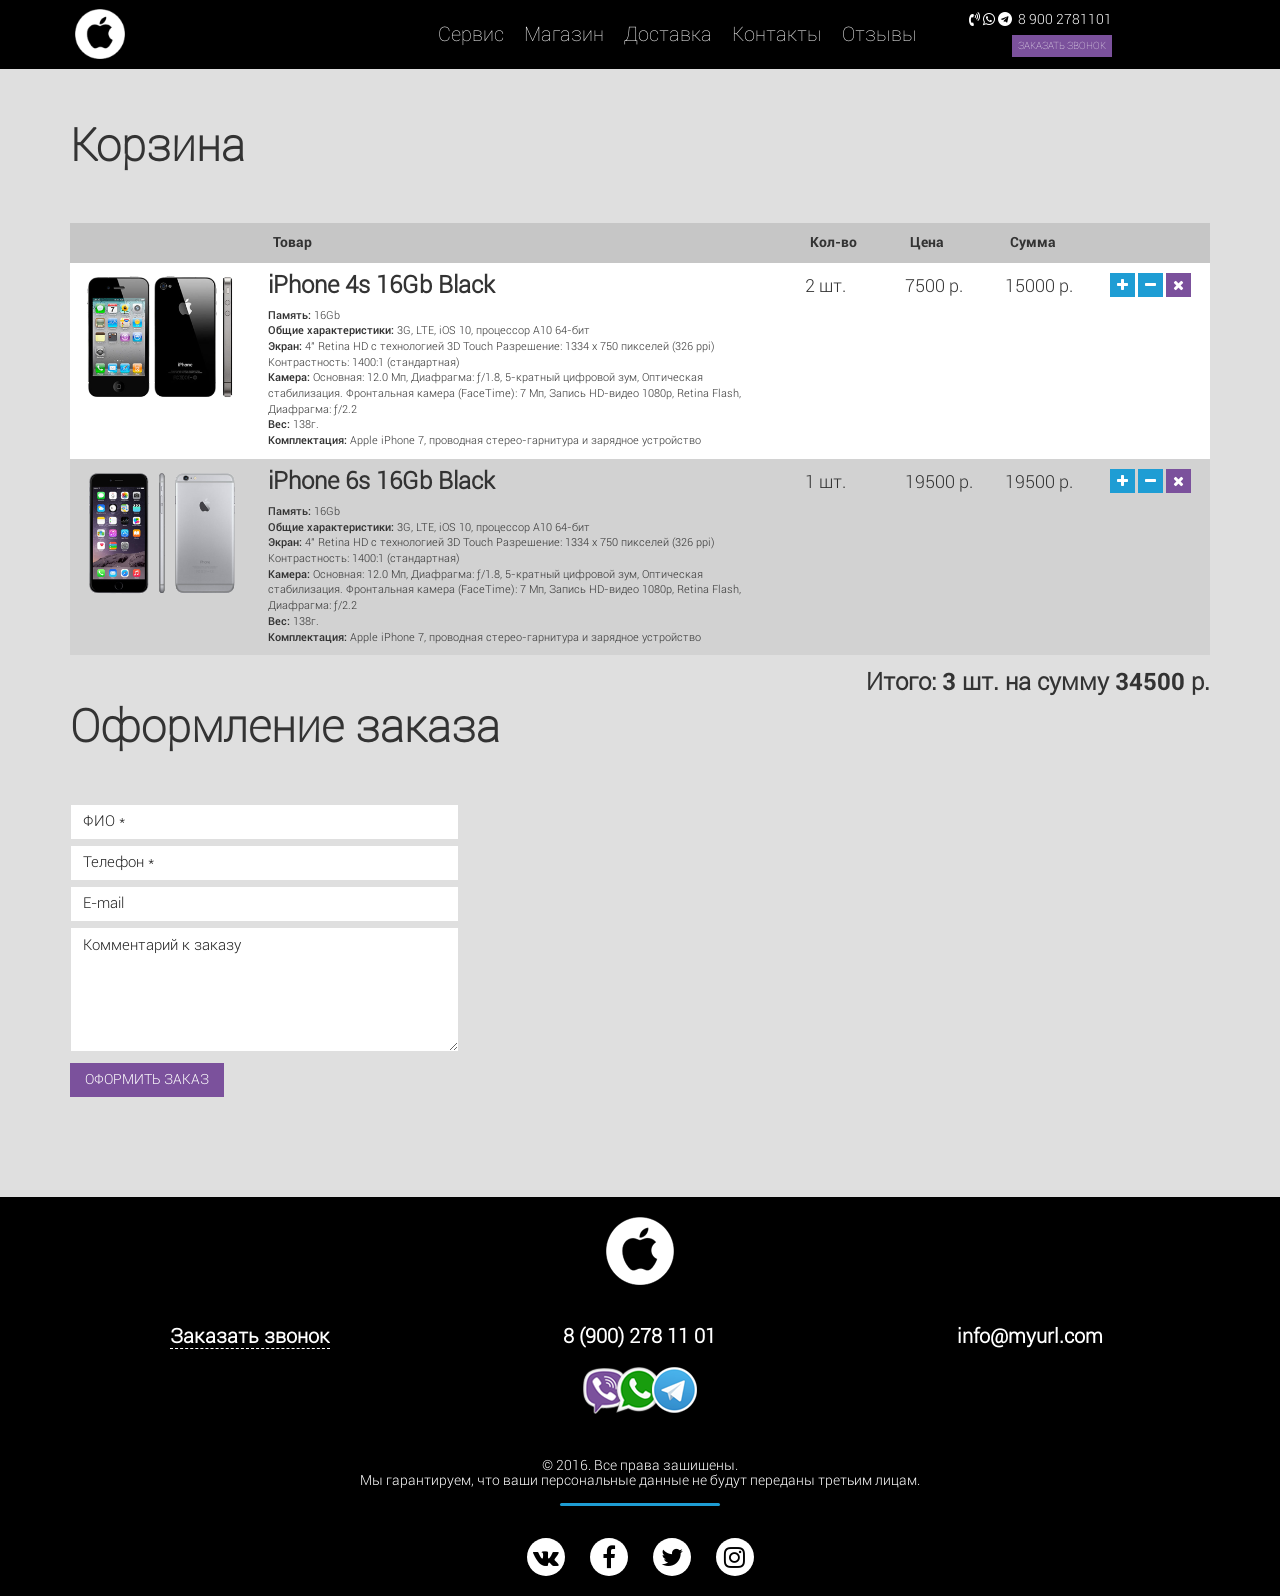
==== commit 1c9ad81f: "Коммит перед установкой SSD" ====
--- a/cart.html
+++ b/cart.html
@@ -78,6 +78,8 @@
       <div class="col-sm-12">
         <h2>Корзина</h2>
         <div class="cart__table">
+
+          <h3 class="cart__empty">Корзина пуста!</h3>
           <table>
             <tr>
               <th></th>
@@ -144,9 +146,29 @@
       </div>
     </div>
     <div class="row">
-      <div class="cart__total">
-        <h3>Итого: <span class="total-count">3</span>&nbsp;шт. на сумму <span class="total">34500</span>&nbsp;р.</h3>
-        <button type="submit" class="cart__btn" name="cartOrder">Оформить заказ</button>
+      <div class="col-sm-12">
+        <div class="cart__total">
+          <h3>Итого: <span class="total-count">3</span>&nbsp;шт. на сумму <span class="total">0</span>&nbsp;р.</h3>
+        </div>
+      </div>
+    </div>
+    <div class="row">
+      <div class="col-md-6">
+        <div class="cart__form">
+          <h2>Оформление заказа</h2>
+          <form action="#" id="cart__form" method="post">
+
+            <input type="hidden" name="goods" value="">
+            <input type="hidden" name="sum" value="">
+
+            <input type="text" name="name" placeholder="ФИО *" required="required"/>
+            <input type="text" name="phone" placeholder="Телефон *" required="required"/>
+            <input type="email" name="email" placeholder="E-mail" />
+            <textarea name="message" placeholder="Комментарий к заказу"></textarea>
+
+            <button type="submit" class="cart__btn" name="cartOrder">Оформить заказ</button>
+          </form>
+        </div>
       </div>
     </div>
   </div>
@@ -231,52 +253,13 @@
   </div>
 </div><!-- #callback -->
 
-<div id="zakazIphone" class="popup-form-wrapper gallery-form mfp-hide">
-  <div class="close">
-    <i class="fa fa-times"></i>
-  </div><!-- close -->
-  <div class="popup-form">
-    <div class="popup-form__head">
-      <h3>Заполните форму</h3>
-      <p>и мы скоро свяжемся с Вами</p>
-    </div>
-    <div class="popup-form__form">
-      <form action="#" id="zakazPhone" method="post">
-        <input type="text" name="name" placeholder="Имя *" required="required"/>
-        <input type="text" name="phone" placeholder="Телефон *" required="required"/>
-        <input type="hidden" name="flag" value="zakazPhone"/>
-        <button type="submit" name="zakazphone-submit" class="popup-form__btn">Отправить</button>
-      </form>
-      <p>Обработка ваших персональных данных строго конфиденциальна.</p>
-    </div>
-  </div>
-</div><!-- #zakazIphone -->
-
-<div id="master1" class="popup-form-wrapper gallery-form mfp-hide">
-  <div class="close">
-    <i class="fa fa-times"></i>
-  </div><!-- close -->
-  <div class="popup-form">
-    <div class="popup-form__head">
-      <h3>Заполните форму</h3>
-      <p>и мастер скоро свяжется с Вами</p>
-    </div>
-    <div class="popup-form__form">
-      <form action="#" id="zakazMaster" method="post">
-        <input type="text" name="name" placeholder="Имя *" required="required"/>
-        <input type="text" name="phone" placeholder="Телефон *" required="required"/>
-        <input type="hidden" name="flag" value="zakazMaster"/>
-        <button type="submit" name="zakazmaster-submit" class="popup-form__btn">Отправить</button>
-      </form>
-      <p>Обработка ваших персональных данных строго конфиденциальна.</p>
-    </div>
-  </div>
-</div><!-- #zakazIphone -->
-
 <!-- end popup forms -->
 
-<div class="to-top">
-  <a href="#to-top"><i class="fa fa-arrow-up"></i></a>
+<div class="success">
+  <h3>Заявка принята в обработку. Ожидайте звонка менеджера. <br/>Спасибо за заказ!</h3>
+</div>
+<div class="error">
+  <h3>Ошибка! Попробуйте еще раз или свяжитесь с нами при помощи телефона. Спасибо за понимание.</h3>
 </div>
 
 <!-- styles -->
--- a/css/header.css
+++ b/css/header.css
@@ -178,7 +178,7 @@
     .header .header__callback a {
       margin-top: 5px;
       border: none;
-      background: #d40a27;
+      background: #7B519C;
       color: #fff;
       font-family: "Roboto-Thin", sans-serif;
       font-size: 10px;
@@ -196,7 +196,7 @@
       float: left;
       font-family: "Roboto-Bold", sans-serif;
       font-size: 15px;
-      background: #d40a27;
+      background: #7B519C;
       width: 20px;
       height: 20px;
       padding: 0;
@@ -254,7 +254,7 @@
     transition: all .4s;
     margin-top: 50px;
     margin-bottom: 120px;
-    background: #d40a27; }
+    background: #7B519C; }
     .slider .slider__text a:hover {
       background: transparent;
       color: #fff; }
--- a/css/style.css
+++ b/css/style.css
@@ -85,7 +85,7 @@
 
 .section-head {
   width: 320px;
-  background: #d40a27;
+  background: #7B519C;
   text-align: center;
   padding: 15px 0;
   margin-top: -28px;
@@ -115,7 +115,7 @@
   display: none;
   width: 100%;
   height: 130px;
-  background: #d40a27;
+  background: #7B519C;
   color: #fff;
   text-align: center;
   padding: 50px;
@@ -191,7 +191,7 @@
     color: #fff;
     padding: 8px 0; }
   .store__items .button--right a {
-    background: #d40a27;
+    background: #7B519C;
     color: #fff;
     display: block;
     padding: 8px 0; }
@@ -262,7 +262,7 @@
   padding-top: 5px; }
 
 .delivery-wrapper {
-  background: #222222;
+  background: #363636;
   color: #fff;
   padding-bottom: 110px; }
   .delivery-wrapper .delivery {
@@ -270,13 +270,14 @@
   .delivery-wrapper .delivery__item {
     text-align: center; }
     .delivery-wrapper .delivery__item .icon-block, .delivery-wrapper .delivery__item .h-block {
+      overflow: hidden;
       margin-bottom: 15px;
       font-family: "Roboto-Light", sans-serif; }
     .delivery-wrapper .delivery__item .icon-block {
-      height: 150px; }
+      height: 125px; }
       .delivery-wrapper .delivery__item .icon-block img {
-        margin-bottom: 15px;
-        height: 100%; }
+        height: 100%;
+        margin-bottom: 20px; }
     .delivery-wrapper .delivery__item i {
       color: #1e9dd4;
       font-size: 120px; }
@@ -384,7 +385,7 @@
       height: 40px;
       line-height: 40px; }
     .service .tab-buttons1 span.active, .service .tab-buttons1 span:hover, .service .tab-buttons2 span.active, .service .tab-buttons2 span:hover {
-      border-bottom: 2px solid #d40a27; }
+      border-bottom: 2px solid #7B519C; }
   .service .tab-content1, .service .tab-content2 {
     padding: 15px;
     display: inline-block;
@@ -417,13 +418,12 @@
 
 .cb-form input[type=submit] {
   border: none;
-  background: #d40a27;
+  background: #7B519C;
   color: #fff;
   font-family: "Roboto-Thin", sans-serif;
   font-size: 16px;
   display: inline-block;
-  width: 112px;
-  padding: 8px 0;
+  padding: 8px 12px;
   margin-left: -4px;
   text-transform: uppercase; }
   .cb-form input[type=submit]:hover {
@@ -468,126 +468,84 @@
     margin-top: 40px;
     background-color: #fff; }
   .master-wrapper input[type=submit] {
-    padding: 7px 0; }
+    padding: 7px 12px;
+    width: auto; }
 
 .advantages-wrapper {
-  background: #222222;
+  background: url("../images/advantages.jpg") center fixed no-repeat;
+  background-size: cover;
   color: #fff;
   font-family: "Roboto-Thin", sans-serif; }
+  .advantages-wrapper__bg-layer {
+    background: rgba(0, 0, 0, 0.8); }
   .advantages-wrapper .advantages {
-    padding: 50px 0; }
+    padding: 50px 0 86px 0; }
   .advantages-wrapper .advantages__item {
     height: 290px;
     overflow: hidden;
     margin: 15px 0;
-    background: #2f2f2f;
     -webkit-transition: all ease .5s;
     transition: all ease .5s; }
     .advantages-wrapper .advantages__item:hover {
       background: #3c3c3c; }
       .advantages-wrapper .advantages__item:hover h3:after {
-        background: #1e9dd4; }
+        background: #1e9dd4;
+        width: 70%;
+        bottom: -15px;
+        margin-left: -35%; }
       .advantages-wrapper .advantages__item:hover .icon-block i {
         color: #1e9dd4; }
-  .advantages-wrapper .icon-block i {
+  .advantages-wrapper .icon-block {
     -webkit-transition: all ease .5s;
     transition: all ease .5s;
     color: #222222;
-    font-size: 200px;
-    margin: -20px 0 0 -20px; }
+    text-align: center;
+    margin-bottom: 30px; }
   .advantages-wrapper .text-block {
-    padding-bottom: 50px; }
+    text-align: center; }
     .advantages-wrapper .text-block h3 {
+      line-height: 30px;
       position: relative;
-      text-align: right;
-      padding-right: 35px; }
+      text-align: center;
+      margin-bottom: 33px; }
       .advantages-wrapper .text-block h3:after {
         content: "";
-        display: inline-block;
-        background: #d40a27;
-        width: 30px;
-        height: 2px;
+        display: block;
+        background: #1e9dd4;
+        width: 30%;
+        height: 1px;
         position: absolute;
-        top: 0;
-        right: 0;
+        bottom: -15px;
+        left: 50%;
+        margin-left: -15%;
         -webkit-transition: all ease .5s;
         transition: all ease .5s; }
     .advantages-wrapper .text-block p {
-      text-align: right;
-      padding: 10px 35px 0 30px; }
-
-#map {
-  height: 100%;
-  width: 100%;
-  position: absolute;
-  top: 0px;
-  left: 0; }
+      font-size: 16px;
+      line-height: 20px;
+      text-align: center;
+      padding: 0 30px 0 30px; }
 
 .contacts {
-  overflow: hidden;
-  padding-bottom: 26px; }
-  .contacts .contacts__form-wrap {
-    background: rgba(0, 0, 0, 0.85);
-    width: 445px;
-    padding: 25px;
-    color: #fff;
-    margin-top: -5px; }
-  .contacts .contact__form {
-    overflow: hidden; }
-    .contacts .contact__form input {
-      color: #222222;
-      float: left;
-      border: 1px solid #b6b8b3;
-      padding: 10px 15px;
-      margin-top: 17px;
-      width: 49%; }
-      .contacts .contact__form input:first-child {
-        margin-right: 2%; }
-    .contacts .contact__form textarea {
-      color: #222222;
-      padding: 15px;
-      width: 100%;
-      height: 100px;
-      margin-top: 15px; }
-    .contacts .contact__form button {
-      margin-top: 15px;
-      border: none;
-      background: #d40a27;
-      color: #fff;
-      font-family: "Roboto-Thin", sans-serif;
-      font-size: 16px;
-      display: inline-block;
-      width: 112px;
-      padding: 8px 0;
-      margin-left: -4px;
-      text-transform: uppercase; }
-      .contacts .contact__form button:hover {
-        background: #1e9dd4; }
-  .contacts h3 {
-    text-transform: uppercase;
+  padding: 50px 0 86px 0; }
+  .contacts p {
+    font-size: 16px;
+    line-height: 20px;
+    padding: 7px 0;
     font-family: "Roboto-Medium", sans-serif; }
-    .contacts h3 span {
-      font-family: "Roboto-Light", sans-serif; }
-  .contacts h4 {
-    line-height: 26px; }
   .contacts ul {
-    margin: 25px 0;
-    overflow: hidden; }
-    .contacts ul li a {
-      display: inline-block;
-      float: left;
-      width: 38px;
-      height: 38px;
-      background: #fff;
-      color: #000000;
-      text-align: center;
-      border-radius: 50%;
-      font-size: 24px;
-      line-height: 40px;
-      margin-right: 25px; }
-      .contacts ul li a:hover {
-        background: #1e9dd4;
-        color: #fff; }
+    margin-left: 10px;
+    margin-bottom: 10px; }
+  .contacts .contacts__map {
+    padding-top: 15px; }
+    .contacts .contacts__map .contacts__streetview {
+      margin-bottom: 15px; }
+    .contacts .contacts__map h4 {
+      padding-bottom: 10px; }
+    .contacts .contacts__map img {
+      width: 80%; }
+    .contacts .contacts__map ul li {
+      font-family: "Roboto-Medium", sans-serif; }
 
 .review-wrapper {
   background: #dfdfdf; }
@@ -678,7 +636,7 @@
   font-size: 35px;
   z-index: 11; }
   .to-top a:hover {
-    color: #d40a27; }
+    color: #7B519C; }
 
 .cart {
   background: #dfdfdf;
@@ -688,6 +646,8 @@
     font-size: 45px;
     line-height: 1.2;
     margin-bottom: 50px; }
+  .cart .cart__empty {
+    display: none; }
   .cart table tr {
     background: #fff; }
     .cart table tr:nth-child(2n-1) {
@@ -720,7 +680,7 @@
     padding: 5px;
     width: 25px;
     text-align: center;
-    background: #d40a27;
+    background: #7B519C;
     line-height: 1; }
     .cart .cart__action-btn.plus, .cart .cart__action-btn.minus {
       background: #1e9dd4; }
@@ -729,15 +689,42 @@
   .cart .cart__total {
     text-align: right; }
     .cart .cart__total h3 {
-      padding: 10px 30px 30px 10px; }
-    .cart .cart__total button {
+      padding: 15px 0 5px 15px; }
+  .cart .cart__form {
+    overflow: hidden; }
+    .cart .cart__form input, .cart .cart__form textarea {
+      border: 1px solid #dfdfdf;
+      width: 70%;
+      padding: 7px 5px 7px 12px;
+      margin-bottom: 5px;
+      color: #222222; }
+      .cart .cart__form input::-webkit-input-placeholder, .cart .cart__form textarea::-webkit-input-placeholder {
+        color: #222222;
+        font-size: 15px; }
+      .cart .cart__form input::-moz-placeholder, .cart .cart__form textarea::-moz-placeholder {
+        color: #222222;
+        font-size: 15px; }
+      .cart .cart__form input:-moz-placeholder, .cart .cart__form textarea:-moz-placeholder {
+        color: #222222;
+        font-size: 15px; }
+      .cart .cart__form input:-ms-input-placeholder, .cart .cart__form textarea:-ms-input-placeholder {
+        color: #222222;
+        font-size: 15px; }
+      .cart .cart__form input:focus, .cart .cart__form textarea:focus {
+        border: 1px solid #7ac252; }
+    .cart .cart__form textarea {
+      height: 125px;
+      max-height: 200px;
+      max-width: 70%; }
+    .cart .cart__form button {
+      display: block;
       margin-right: 15px;
-      background: #d40a27;
+      background: #7B519C;
       color: #fff;
       padding: 7px 15px;
       border: none;
       text-transform: uppercase; }
-      .cart .cart__total button:hover {
+      .cart .cart__form button:hover {
         background: #1e9dd4; }
   .cart .total, .cart .total-count {
     font-family: "Roboto-Bold", sans-serif; }
@@ -751,7 +738,7 @@
   cursor: pointer;
   font-size: 20px; }
   .close:hover {
-    color: #d40a27; }
+    color: #7B519C; }
 
 .popup-form-wrapper {
   position: relative;
@@ -782,7 +769,7 @@
     font-size: 10px;
     margin-top: 15px; }
   .popup-form-wrapper .popup-form__btn {
-    background: #d40a27;
+    background: #7B519C;
     color: #fff;
     border: none;
     padding: 7px 15px;
@@ -928,7 +915,7 @@
       .headhesive--stick .header__callback a {
         margin-top: 5px;
         border: none;
-        background: #d40a27;
+        background: #7B519C;
         color: #fff;
         font-family: "Roboto-Thin", sans-serif;
         font-size: 10px;
@@ -1003,7 +990,7 @@
       float: left;
       font-family: "Roboto-Bold", sans-serif;
       font-size: 15px;
-      background: #d40a27;
+      background: #7B519C;
       width: 20px;
       height: 20px;
       padding: 0;
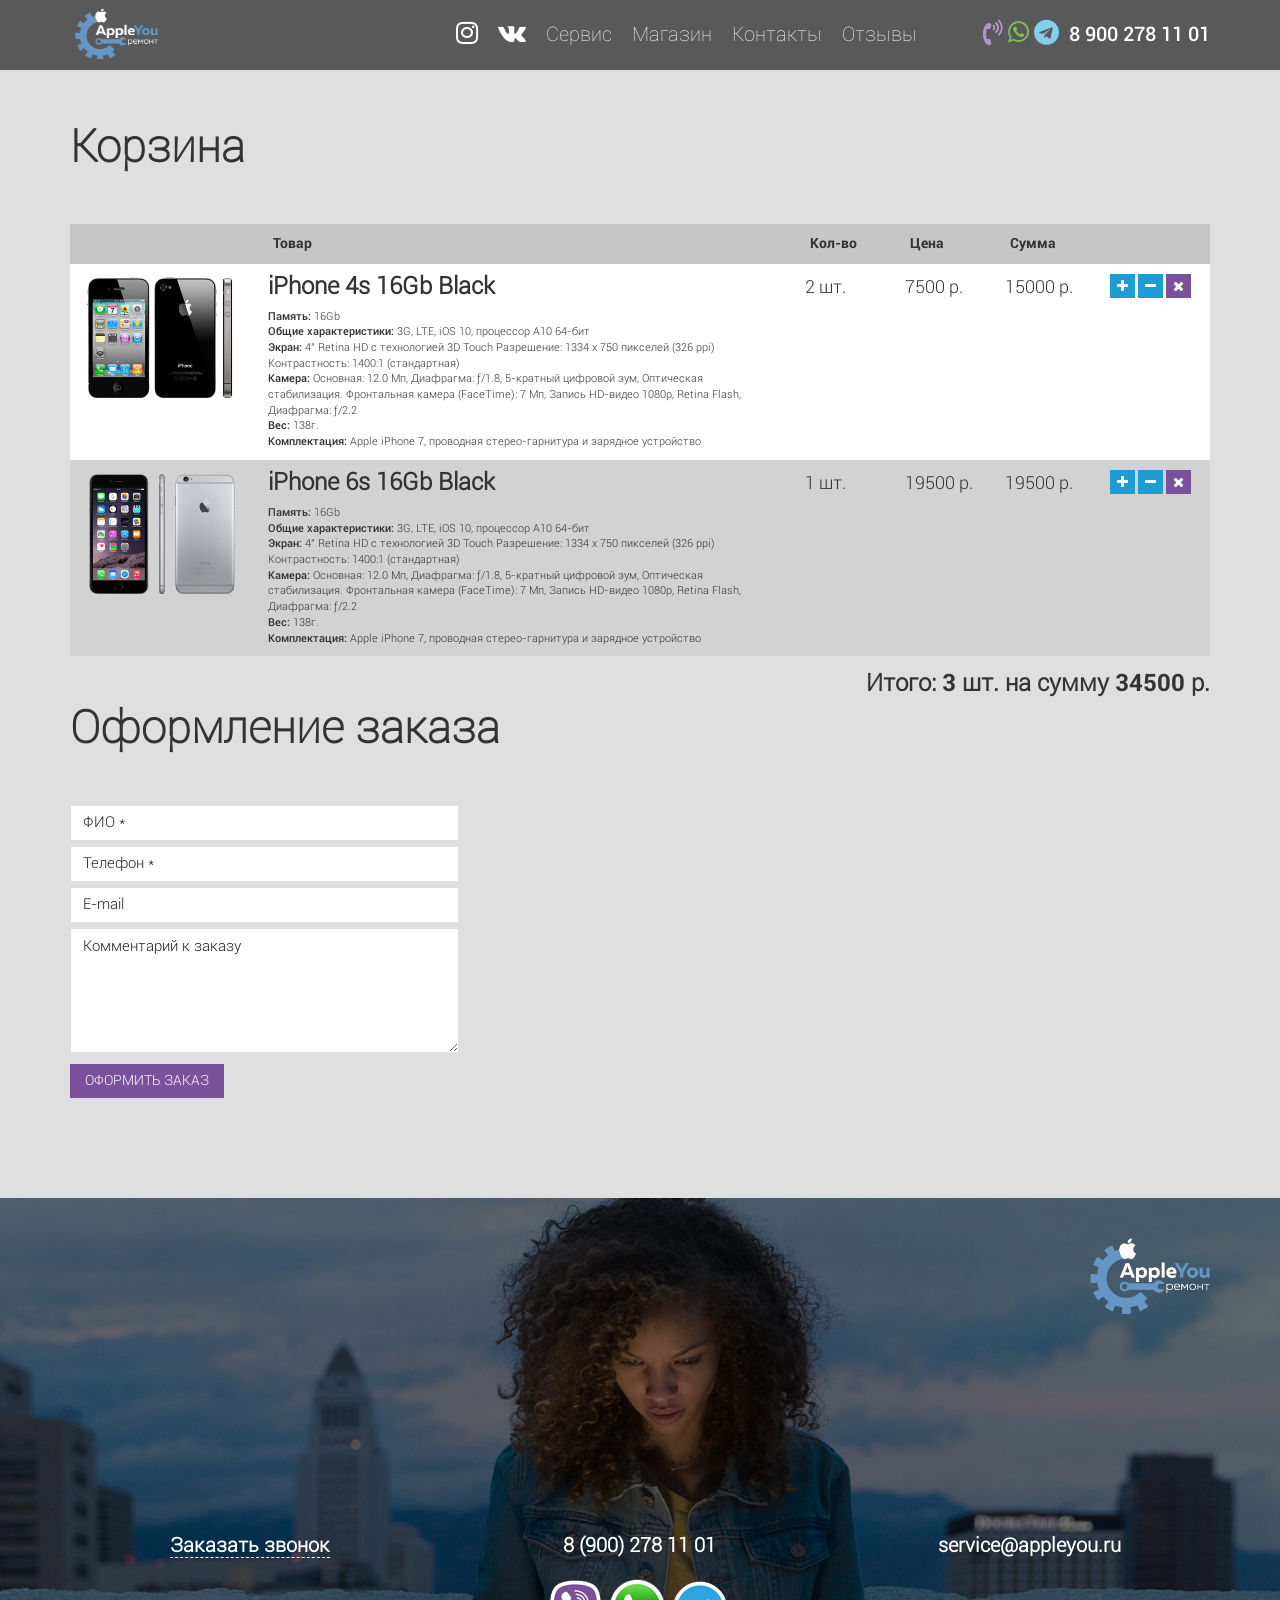
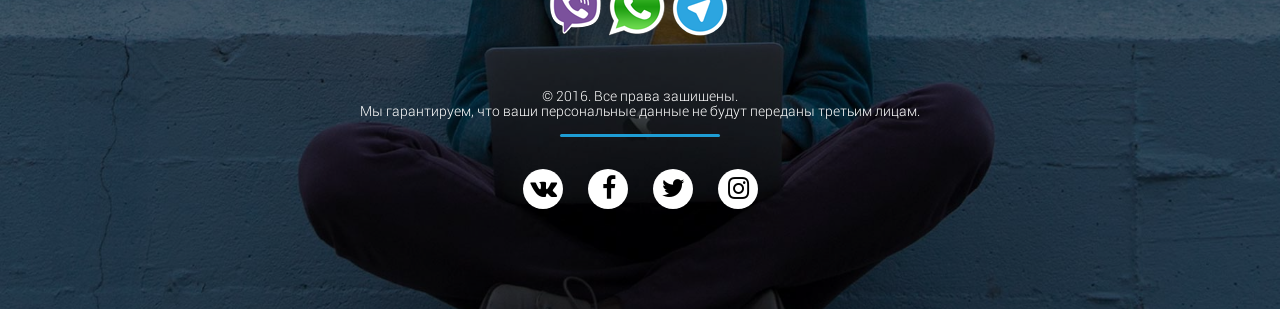
==== commit b1e9a4ab: "Правки по 6.02.2017" ====
--- a/cart.html
+++ b/cart.html
@@ -2,7 +2,7 @@
 <html lang="ru">
 <head>
   <meta charset="UTF-8">
-  <meta name="keywords" content="">
+  <meta name="keywords" content="AppleYou.ru">
   <meta name="description" content="">
   <meta name="author" content="Karamanskyi Stas">
   <meta name="robots" content="index, follow">
@@ -11,9 +11,9 @@
   <!-- init viewport -->
   <meta name="viewport" content="width=device-width, initial-scale=1.0">
   <!-- Icon For Apple Devices -->
-  <link rel="apple-touch-icon-precomposed" sizes="114x114" href="images/apple-touch-icon.png">
-  <link rel="apple-touch-icon-precomposed" sizes="72x72" href="images/apple-touch-icon.png">
-  <link rel="apple-touch-icon-precomposed" href="images/apple-touch-icon-precomposed.png">
+  <link rel="apple-touch-icon-precomposed" sizes="114x114" href="images/apple-touch-icon-144.jpg">
+  <link rel="apple-touch-icon-precomposed" sizes="72x72" href="images/apple-touch-icon-72.jpg">
+  <link rel="apple-touch-icon-precomposed" href="images/apple-touch-icon-144.jpg">
 
   <!-- head stylesheets -->
   <style type="text/css">
@@ -27,12 +27,24 @@
   <link rel="stylesheet" href="css/libs.css">
   <link rel="stylesheet" href="css/animate.css">
 
-  <title> </title>
+  <script>
+    (function(i,s,o,g,r,a,m){i['GoogleAnalyticsObject']=r;i[r]=i[r]||function(){
+        (i[r].q=i[r].q||[]).push(arguments)},i[r].l=1*new Date();a=s.createElement(o),
+      m=s.getElementsByTagName(o)[0];a.async=1;a.src=g;m.parentNode.insertBefore(a,m)
+    })(window,document,'script','https://www.google-analytics.com/analytics.js','ga');
+
+    ga('create', 'UA-91419085-1', 'auto');
+    ga('send', 'pageview');
+
+  </script>
+
+
+  <title>Корзина | AppleYou.ru</title>
 </head>
 <body id="to-top" data-spy="scroll" data-target=".navigation" data-offset="50">
 
 
-<div class="header-wrap" style="background: #000;">
+<div class="header-wrap">
   <div class="container-fluid no-padding">
     <div class="header">
       <div id="open-menu">
@@ -40,29 +52,31 @@
         <span></span><span></span>
         <span></span><span></span>
       </div><!-- open-menu -->
+      <!--<span class="cart-wrap__count">3</span>-->
       <div class="container">
         <div class="row">
-          <div class="col-lg-2 col-md-2 col-sm-2">
+          <div class="col-lg-1 col-md-1 col-sm-1">
             <div class="logo">
               <a href="#to-top"></a>
             </div><!-- logo -->
           </div>
-          <div class="col-lg-7 col-md-6 col-sm-12">
+          <div class="col-lg-8 col-md-8 col-sm-12">
             <div class="head-menu">
               <ul>
-                <li><a href="#reviews">Отзывы</a></li>
-                <li><a href="#contacts">Контакты</a></li>
-                <li><a href="#delivery">Доставка</a></li>
-                <li><a href="#store">Магазин</a></li>
-                <li><a href="#service">Сервис</a></li>
+                <li><a href="../#reviews">Отзывы</a></li>
+                <li><a href="../#contacts">Контакты</a></li>
+                <li><a href="store.html">Магазин</a></li>
+                <li><a href="../#service">Сервис</a></li>
+                <li><a href="https://vk.com/ozstore" target="_blank"><i class="fa fa-vk"></i></a></li>
+                <li><a href="https://www.instagram.com/ozstores/" target="_blank"><i class="fa fa-instagram"></i></a></li>
               </ul>
             </div><!-- head-menu -->
           </div>
-          <div class="col-lg-2 col-md-3">
+          <div class="col-lg-3 col-md-3">
             <div class="header__callback">
               <ul>
-                <li><span><i class="fa fa-volume-control-phone"></i>&nbsp;<i class="fa fa-whatsapp"></i>&nbsp;<i class="fa fa-telegram"></i>&nbsp;&nbsp;8 900 2781101</span></li>
-                <li><a href="#callback" class="popup callback-btn">Заказать звонок</a></li>
+                <li><span><i class="fa fa-volume-control-phone"></i>&nbsp;<i class="fa fa-whatsapp"></i>&nbsp;<i class="fa fa-telegram"></i>&nbsp;&nbsp;8 900 278 11 01</span></li>
+                <!--<li><a href="#callback" class="popup callback-btn">Заказать звонок</a></li>-->
               </ul>
             </div>
           </div>
@@ -176,8 +190,8 @@
 
 
 <div class="footer-wrapper">
-  <div class="container">
-    <div class="footer">
+  <div class="footer">
+    <div class="container">
       <div class="row">
         <div class="col-sm-12">
           <div class="footer__logo">
@@ -201,7 +215,7 @@
           </div>
           <div class="col-sm-4">
             <div class="phones__item">
-              <h4>info@myurl.com</h4>
+              <h4>service@appleyou.ru</h4>
             </div>
           </div>
         </div><!-- footer__phones -->
@@ -271,5 +285,23 @@
 <script src="js/wow.min.js"></script>
 <script src="js/common.js"></script>
 
+<!-- Код тега ремаркетинга Google -->
+<!--------------------------------------------------
+С помощью тега ремаркетинга запрещается собирать информацию, по которой можно идентифицировать личность пользователя. Также запрещается размещать тег на страницах с контентом деликатного характера. Подробнее об этих требованиях и о настройке тега читайте на странице http://google.com/ads/remarketingsetup.
+--------------------------------------------------->
+<script type="text/javascript">
+  /* <![CDATA[ */
+  var google_conversion_id = 863367975;
+  var google_custom_params = window.google_tag_params;
+  var google_remarketing_only = true;
+  /* ]]> */
+</script>
+<script type="text/javascript" src="//www.googleadservices.com/pagead/conversion.js">  </script>
+<noscript>
+  <div style="display:inline;">
+    <img height="1" width="1" style="border-style:none;" alt="" src="//googleads.g.doubleclick.net/pagead/viewthroughconversion/863367975/?guid=ON&amp;script=0"/>
+  </div>
+</noscript>
+
 </body>
 </html>
--- a/css/header.css
+++ b/css/header.css
@@ -66,7 +66,7 @@
   clear: both; }
 
 .header {
-  background: rgba(0, 0, 0, 0.5);
+  background: rgba(0, 0, 0, 0.65);
   position: relative;
   -webkit-transition: all .5s ease-in-out;
   transition: all .5s ease-in-out;
@@ -146,7 +146,7 @@
     .header .logo a {
       margin-top: 4px;
       display: block;
-      width: 50px;
+      width: 83px;
       height: 50px;
       background: url(../images/logo.png) left no-repeat;
       background-size: cover;
@@ -166,15 +166,27 @@
       transition: all .4s; }
       .header .head-menu li a:hover {
         color: #1e9dd4; }
+      .header .head-menu li a .fa {
+        font-size: 26px; }
   .header .head-menu li:first-child a {
     padding: 20px 0 20px 10px; }
   .header .header__callback {
     text-align: right;
-    padding-top: 10px;
+    padding-top: 20px;
     -webkit-transition: all .4s;
     transition: all .4s; }
     .header .header__callback span {
+      font-size: 20px;
+      font-family: "Roboto-Medium", sans-serif;
       color: #fff; }
+      .header .header__callback span i {
+        font-size: 25px; }
+      .header .header__callback span i.fa-volume-control-phone {
+        color: #b295c8; }
+      .header .header__callback span i.fa-whatsapp {
+        color: #7ac252; }
+      .header .header__callback span i.fa-telegram {
+        color: #84ceee; }
     .header .header__callback a {
       margin-top: 5px;
       border: none;
@@ -196,7 +208,7 @@
       float: left;
       font-family: "Roboto-Bold", sans-serif;
       font-size: 15px;
-      background: #7B519C;
+      background: red;
       width: 20px;
       height: 20px;
       padding: 0;
@@ -226,6 +238,25 @@
   z-index: 1; }
   .slider .owl-item {
     height: 630px !important; }
+  .slider .slider__text a, .slider .slider__img a {
+    display: block;
+    width: 260px;
+    border: 1px solid #fff;
+    padding: 5px 15px 5px 15px;
+    font-size: 22px;
+    font-family: "Roboto-Thin", sans-serif;
+    text-align: center;
+    text-transform: uppercase;
+    -webkit-transition: all .4s;
+    transition: all .4s;
+    margin-top: 50px;
+    margin-bottom: 120px;
+    background: #7B519C; }
+    .slider .slider__text a:hover, .slider .slider__img a:hover {
+      background: #1e9dd4;
+      color: #fff; }
+  .slider .slider__img a {
+    width: 320px; }
   .slider .slider__text h2 {
     color: #fff;
     font-family: "Roboto-Thin", sans-serif;
@@ -235,31 +266,41 @@
     .slider .slider__text h2 span {
       font-family: "Roboto-Light", sans-serif;
       font-weight: 600; }
+  .slider .slider__text h3 {
+    color: #fff;
+    font-size: 35px;
+    line-height: 40px; }
   .slider .slider__text h4 {
     color: #ffffff;
     font-family: "Roboto-Thin", sans-serif;
     font-weight: 100;
     font-size: 24px; }
-  .slider .slider__text a {
-    display: block;
-    width: 350px;
-    border: 1px solid #fff;
-    padding: 7px 25px 5px 25px;
-    font-size: 28px;
-    font-family: "Roboto-Thin", sans-serif;
-    text-align: center;
-    text-transform: uppercase;
-    border-radius: 6px;
-    -webkit-transition: all .4s;
-    transition: all .4s;
-    margin-top: 50px;
-    margin-bottom: 120px;
-    background: #7B519C; }
-    .slider .slider__text a:hover {
-      background: transparent;
-      color: #fff; }
+  .slider .slider__text .text__h {
+    overflow: hidden; }
+    .slider .slider__text .text__h h2 {
+      display: inline-block;
+      padding: 12px 25px;
+      line-height: 1;
+      margin: 5px 0;
+      font-size: 48px; }
+    .slider .slider__text .text__h .first {
+      background: #606060; }
+    .slider .slider__text .text__h .secont {
+      background: #7B519C; }
+    .slider .slider__text .text__h .third {
+      background: #1e9dd4; }
+    .slider .slider__text .text__h .fours {
+      background: #7ac252; }
+    .slider .slider__text .text__h .fifth {
+      background: #ff3333; }
   .slider .slider__text .slide2__btn {
-    margin-top: 10px; }
+    margin-top: 30px; }
+  .slider .slider__text .slide2__btn1 {
+    margin-top: 380px;
+    float: right; }
+  .slider .slider__text .slide2__btn2 {
+    margin-top: 380px;
+    float: left; }
   .slider .slider__text .text__head {
     margin-top: 120px; }
   .slider .slider__text .text__body {
@@ -277,25 +318,42 @@
         font-size: 26px; }
     .slider .slider__text .text__body ul {
       margin-top: 5px;
-      margin-left: 20px;
+      margin-left: 30px;
       float: left; }
       .slider .slider__text .text__body ul li {
         color: #ffffff;
         font-family: "Roboto-Thin", sans-serif;
-        font-size: 22px; }
+        font-size: 20px;
+        list-style-image: url("../images/list-style-circle.svg");
+        list-style-position: outside; }
+        .slider .slider__text .text__body ul li span {
+          font-family: "Roboto-Light", sans-serif; }
   .slider .slider__img {
     margin-top: 160px; }
+  .slider .slider__img.slide3__img {
+    margin-top: 100px; }
+  .slider .slider__img.slide1__img {
+    margin-top: 50px; }
   .slider .slide {
-    background: rgba(0, 0, 0, 0.8); }
+    background: rgba(0, 0, 0, 0.55); }
+  .slider .slide0-wrap {
+    background: url(../images/slide0.jpg) center no-repeat;
+    background-size: cover; }
   .slider .slide1-wrap {
     background: url(../images/slide1.jpg) center no-repeat;
     background-size: cover; }
   .slider .slide2-wrap {
     background: url(../images/slide2.jpg) center no-repeat;
-    background-size: cover; }
+    background-size: cover;
+    padding: 120px 0; }
   .slider .slide3-wrap {
-    background: url(../images/slide2.jpg) center no-repeat;
-    background-size: cover; }
+    background: url(../images/slide3.jpg) center no-repeat;
+    background-size: cover;
+    padding: 120px 0 150px 0; }
+    .slider .slide3-wrap .slider__text {
+      margin-bottom: 35px; }
+    .slider .slide3-wrap .slide2__img {
+      margin-left: 70px; }
 
 /*!
  *  Font Awesome 4.7.0 by @davegandy - http://fontawesome.io - @fontawesome
--- a/css/style.css
+++ b/css/style.css
@@ -72,11 +72,10 @@
   height: 20px !important;
   background: #fff !important;
   opacity: 0.99 !important;
-  border: 3px solid #fff !important; }
+  border: 3px solid #7B519C !important; }
 
 .owl-theme .owl-controls .owl-page.active span {
-  background: #000 !important;
-  border: 3px solid #fff !important; }
+  background: #1e9dd4 !important; }
 
 .icon-cart {
   background: url(../images/icon-cart.png) center no-repeat;
@@ -84,6 +83,7 @@
   height: 36px; }
 
 .section-head {
+  display: none;
   width: 320px;
   background: #7B519C;
   text-align: center;
@@ -129,7 +129,14 @@
   margin-top: 50px; }
 
 .store {
+  margin-top: -50px;
   padding-bottom: 50px; }
+  .store h2 {
+    font-size: 34px;
+    line-height: 50px;
+    text-transform: uppercase;
+    text-align: center;
+    padding: 30px 0 0 0; }
 
 .store__items {
   margin-bottom: 30px; }
@@ -262,25 +269,25 @@
   padding-top: 5px; }
 
 .delivery-wrapper {
-  background: #363636;
-  color: #fff;
-  padding-bottom: 110px; }
+  background: url("../images/delbg.jpg") center no-repeat;
+  background-size: 100%;
+  color: #fff; }
+  .delivery-wrapper .delivery-bg {
+    background: rgba(60, 60, 60, 0.53);
+    padding: 115px; }
   .delivery-wrapper .delivery {
-    padding-top: 80px; }
+    overflow: hidden; }
   .delivery-wrapper .delivery__item {
     text-align: center; }
-    .delivery-wrapper .delivery__item .icon-block, .delivery-wrapper .delivery__item .h-block {
+    .delivery-wrapper .delivery__item .h-block {
       overflow: hidden;
-      margin-bottom: 15px;
+      margin-bottom: 20px;
       font-family: "Roboto-Light", sans-serif; }
     .delivery-wrapper .delivery__item .icon-block {
-      height: 125px; }
+      height: 100px; }
       .delivery-wrapper .delivery__item .icon-block img {
-        height: 100%;
-        margin-bottom: 20px; }
-    .delivery-wrapper .delivery__item i {
-      color: #1e9dd4;
-      font-size: 120px; }
+        width: 70px;
+        height: 70px; }
     .delivery-wrapper .delivery__item h3 {
       text-transform: uppercase;
       line-height: 30px; }
@@ -288,7 +295,8 @@
       line-height: 18px; }
 
 .service-wrapper {
-  background: #ebebeb;
+  background: #fff url("../images/iphone-crash.jpg") right bottom no-repeat;
+  background-size: 55%;
   position: relative;
   z-index: 1;
   padding-bottom: 50px;
@@ -298,12 +306,21 @@
   overflow: hidden;
   /*tabs*/
   /*tabs inner*/ }
+  .service h2 {
+    padding: 40px 0 0 0;
+    font-size: 34px;
+    line-height: 50px;
+    text-transform: uppercase;
+    text-align: center; }
   .service__description {
     margin: 25px 0;
     text-align: center; }
   .service__head {
     text-align: center;
     margin-bottom: 25px; }
+    .service__head p {
+      padding: 15px 0 0 0;
+      font-size: 22px; }
   .service .tabs-first {
     display: -webkit-box;
     display: -webkit-flex;
@@ -319,7 +336,6 @@
     order: 1;
     display: block;
     padding: 5px 0;
-    width: 112px;
     text-align: center;
     margin-right: 0.2rem;
     cursor: pointer;
@@ -364,6 +380,23 @@
     width: 100%;
     margin-right: 0;
     margin-top: 0.2rem; }
+  .service .tabhead {
+    text-align: center;
+    margin-bottom: 15px; }
+    .service .tabhead h3 {
+      display: block;
+      color: #222222;
+      border-bottom: 2px solid #d7d7d7; }
+  .service .left.tabhead h3 {
+    text-align: right;
+    padding: 7px 12px 7px 0; }
+  .service .right.tabhead h3 {
+    text-align: left;
+    padding: 7px 0px 7px 12px; }
+  .service .left + .tab-buttons1 {
+    float: right; }
+  .service .right + .tab-buttons1 {
+    float: left; }
   .service .tabs {
     width: 100%;
     margin: 10px auto;
@@ -373,19 +406,25 @@
     overflow: hidden;
     display: inline-block; }
     .service .tab-buttons1 span, .service .tab-buttons2 span {
-      padding: 3px 10px;
-      margin: 0 10px;
+      padding: 0px 5px 5px 5px;
+      margin: 0 4px 4px 4px;
       color: #333;
       cursor: pointer;
-      border-bottom: 2px solid #ddd;
+      border: 2px solid #d7d7d7;
+      border-radius: 5px;
       display: block;
       width: auto;
       float: left;
       text-align: center;
-      height: 40px;
-      line-height: 40px; }
+      height: 30px;
+      min-width: 30px;
+      line-height: 30px; }
+      .service .tab-buttons1 span:first-child, .service .tab-buttons2 span:first-child {
+        margin-left: 0; }
+      .service .tab-buttons1 span:last-child, .service .tab-buttons2 span:last-child {
+        margin-right: 0; }
     .service .tab-buttons1 span.active, .service .tab-buttons1 span:hover, .service .tab-buttons2 span.active, .service .tab-buttons2 span:hover {
-      border-bottom: 2px solid #7B519C; }
+      border: 2px solid #7B519C; }
   .service .tab-content1, .service .tab-content2 {
     padding: 15px;
     display: inline-block;
@@ -393,16 +432,19 @@
 
 .service__form {
   text-align: center; }
+  .service__form form {
+    margin: 22px 0; }
   .service__form p {
-    margin-bottom: 10px;
-    font-family: "Roboto-Medium", sans-serif; }
+    font-family: "Roboto-Light", sans-serif;
+    font-size: 20px;
+    line-height: 22px; }
 
 .cb-form input[type=text] {
-  border: 1px solid #222222;
+  border: none;
   width: 285px;
   padding: 7px 5px 7px 50px;
   color: #222222;
-  background: url("../images/icon_phone.png") 5px 4px no-repeat;
+  background: #ebebeb url("../images/icon_phone.png") 5px 4px no-repeat;
   font-size: 16px; }
   .cb-form input[type=text]::-webkit-input-placeholder {
     color: #222222;
@@ -423,8 +465,8 @@
   font-family: "Roboto-Thin", sans-serif;
   font-size: 16px;
   display: inline-block;
-  padding: 8px 12px;
-  margin-left: -4px;
+  padding: 7px 12px;
+  margin-left: -3px;
   text-transform: uppercase; }
   .cb-form input[type=submit]:hover {
     background: #1e9dd4; }
@@ -432,34 +474,47 @@
 .tab-content1, .tab-content2 {
   overflow: hidden; }
   .tab-content1 .tab-content__left, .tab-content1 .tab-content__right, .tab-content2 .tab-content__left, .tab-content2 .tab-content__right {
-    padding-top: 25px;
-    float: left; }
+    float: left;
+    min-height: 276px; }
     .tab-content1 .tab-content__left img, .tab-content1 .tab-content__right img, .tab-content2 .tab-content__left img, .tab-content2 .tab-content__right img {
+      display: none;
       max-width: 300px;
       height: auto; }
+    .tab-content1 .tab-content__left .table, .tab-content1 .tab-content__right .table, .tab-content2 .tab-content__left .table, .tab-content2 .tab-content__right .table {
+      float: left;
+      margin-right: 10px; }
     .tab-content1 .tab-content__left table, .tab-content1 .tab-content__right table, .tab-content2 .tab-content__left table, .tab-content2 .tab-content__right table {
       text-align: left; }
+      .tab-content1 .tab-content__left table tr, .tab-content1 .tab-content__right table tr, .tab-content2 .tab-content__left table tr, .tab-content2 .tab-content__right table tr {
+        border-bottom: 1px solid #dfdfdf; }
+        .tab-content1 .tab-content__left table tr:hover, .tab-content1 .tab-content__right table tr:hover, .tab-content2 .tab-content__left table tr:hover, .tab-content2 .tab-content__right table tr:hover {
+          background: #7B519C;
+          color: #fff;
+          cursor: default; }
       .tab-content1 .tab-content__left table td, .tab-content1 .tab-content__right table td, .tab-content2 .tab-content__left table td, .tab-content2 .tab-content__right table td {
-        font-family: "Roboto-Bold", sans-serif;
-        font-size: 20px;
-        line-height: 35px;
-        padding-left: 25px; }
+        font-family: "Roboto-Medium", sans-serif;
+        font-size: 16px;
+        line-height: 30px;
+        padding: 0 5px 0 10px; }
 
 .master-wrapper {
-  padding: 50px 0 100px 0;
-  background: #646464 url("../images/master.jpg") center no-repeat;
+  padding: 150px 0;
+  background: #707070 url("../images/master.jpg") center no-repeat;
   background-size: cover;
   color: #fff; }
   .master-wrapper h2 {
     font-family: "Roboto-Light", sans-serif;
     font-size: 34px;
     text-transform: uppercase;
-    margin-bottom: 30px; }
+    margin-bottom: 20px; }
   .master-wrapper p, .master-wrapper li {
     line-height: 30px;
     font-size: 19px; }
   .master-wrapper ul {
     margin-left: 15px; }
+    .master-wrapper ul li {
+      list-style-image: url("../images/list-style-circle.svg");
+      list-style-position: inside; }
   .master-wrapper .first-ul {
     margin-right: 30px;
     float: left; }
@@ -471,43 +526,139 @@
     padding: 7px 12px;
     width: auto; }
 
+.howwork-wrapper {
+  padding: 50px 0; }
+  .howwork-wrapper h2 {
+    text-align: center; }
+  .howwork-wrapper .btn {
+    border: none;
+    background: #7B519C;
+    color: #fff;
+    font-family: "Roboto-Thin", sans-serif;
+    font-size: 16px;
+    display: inline-block;
+    padding: 7px 12px;
+    margin-top: 5px;
+    text-transform: uppercase; }
+    .howwork-wrapper .btn:hover {
+      background: #1e9dd4; }
+  .howwork-wrapper .howwork .wrap {
+    height: 800px;
+    overflow: hidden; }
+  .howwork-wrapper .hww h2 {
+    margin-bottom: 40px; }
+  .howwork-wrapper .hww .wrap {
+    position: relative;
+    height: 800px; }
+  .howwork-wrapper .hww_img {
+    width: 628px;
+    height: 713px;
+    background: url(../images/hww_img.png) no-repeat center;
+    margin: 80px 0 0 50px;
+    z-index: 1; }
+  .howwork-wrapper .hww_one {
+    position: absolute;
+    width: 280px;
+    text-align: center;
+    font-size: 16px;
+    line-height: 20px;
+    z-index: 2; }
+  .howwork-wrapper .hww_nmbr {
+    margin: 0 auto 17px auto;
+    width: 54px;
+    height: 54px;
+    line-height: 52px;
+    font-family: "Roboto-Medium", sans-serif;
+    font-size: 28px;
+    color: #fff;
+    text-align: center;
+    text-shadow: 0px -1px 1px #333;
+    background: #7B519C;
+    border-radius: 50%; }
+  .howwork-wrapper .hww_one span {
+    display: block;
+    color: #1e9dd4;
+    font-size: 20px;
+    line-height: 16px;
+    text-transform: uppercase;
+    margin-bottom: 8px;
+    font-family: "Roboto-Medium", sans-serif; }
+  .howwork-wrapper .hww_one .bttn {
+    margin: 13px auto 0 auto;
+    display: block; }
+  .howwork-wrapper .h1 {
+    top: 80px;
+    left: 550px; }
+  .howwork-wrapper .h2 {
+    top: 240px;
+    right: 100px; }
+  .howwork-wrapper .h3 {
+    top: 460px;
+    right: -15px;
+    width: 280px; }
+  .howwork-wrapper .h4 {
+    top: 670px;
+    right: 120px; }
+  .howwork-wrapper .hww_line {
+    position: absolute;
+    z-index: 1; }
+  .howwork-wrapper .hl1 {
+    width: 190px;
+    height: 170px;
+    top: 75px;
+    right: 258px;
+    background: url(../images/hl1.png) no-repeat center; }
+  .howwork-wrapper .hl2 {
+    width: 186px;
+    height: 207px;
+    top: 270px;
+    right: 24px;
+    background: url(../images/hl2.png) no-repeat center; }
+  .howwork-wrapper .hl3 {
+    width: 119px;
+    height: 184px;
+    top: 481px;
+    right: 175px;
+    background: url(../images/hl3.png) no-repeat center; }
+
 .advantages-wrapper {
-  background: url("../images/advantages.jpg") center fixed no-repeat;
-  background-size: cover;
-  color: #fff;
-  font-family: "Roboto-Thin", sans-serif; }
-  .advantages-wrapper__bg-layer {
-    background: rgba(0, 0, 0, 0.8); }
+  background: #dfdfdf;
+  color: #222222;
+  font-family: "Roboto-Light", sans-serif; }
   .advantages-wrapper .advantages {
-    padding: 50px 0 86px 0; }
+    padding: 50px 0 50px 0; }
+    .advantages-wrapper .advantages h2 {
+      font-size: 34px;
+      line-height: 50px;
+      text-transform: uppercase;
+      text-align: center;
+      margin-bottom: 15px; }
   .advantages-wrapper .advantages__item {
-    height: 290px;
+    height: 240px;
     overflow: hidden;
     margin: 15px 0;
     -webkit-transition: all ease .5s;
     transition: all ease .5s; }
-    .advantages-wrapper .advantages__item:hover {
-      background: #3c3c3c; }
-      .advantages-wrapper .advantages__item:hover h3:after {
-        background: #1e9dd4;
-        width: 70%;
-        bottom: -15px;
-        margin-left: -35%; }
-      .advantages-wrapper .advantages__item:hover .icon-block i {
-        color: #1e9dd4; }
+    .advantages-wrapper .advantages__item img {
+      width: 70px;
+      height: 70px; }
+    .advantages-wrapper .advantages__item h3 {
+      font-size: 20px;
+      font-family: "Roboto-Thin", sans-serif;
+      width: 60%;
+      margin: 0 auto; }
   .advantages-wrapper .icon-block {
     -webkit-transition: all ease .5s;
     transition: all ease .5s;
     color: #222222;
     text-align: center;
-    margin-bottom: 30px; }
+    margin: 10px 0 20px 0; }
   .advantages-wrapper .text-block {
     text-align: center; }
     .advantages-wrapper .text-block h3 {
       line-height: 30px;
       position: relative;
-      text-align: center;
-      margin-bottom: 33px; }
+      text-align: center; }
       .advantages-wrapper .text-block h3:after {
         content: "";
         display: block;
@@ -524,10 +675,17 @@
       font-size: 16px;
       line-height: 20px;
       text-align: center;
-      padding: 0 30px 0 30px; }
+      padding: 35px 50px 0 50px; }
 
 .contacts {
   padding: 50px 0 86px 0; }
+  .contacts .contacts__head {
+    text-align: center; }
+  .contacts h2 {
+    text-align: center;
+    font-size: 34px;
+    line-height: 50px;
+    text-transform: uppercase; }
   .contacts p {
     font-size: 16px;
     line-height: 20px;
@@ -536,6 +694,8 @@
   .contacts ul {
     margin-left: 10px;
     margin-bottom: 10px; }
+  .contacts form input[type=text] {
+    background-color: #dfdfdf; }
   .contacts .contacts__map {
     padding-top: 15px; }
     .contacts .contacts__map .contacts__streetview {
@@ -543,31 +703,68 @@
     .contacts .contacts__map h4 {
       padding-bottom: 10px; }
     .contacts .contacts__map img {
-      width: 80%; }
+      width: 100%; }
     .contacts .contacts__map ul li {
+      list-style-image: url("../images/list-style-circle.svg");
+      list-style-position: inside;
       font-family: "Roboto-Medium", sans-serif; }
+
+.diagnostic-wrapper {
+  background: #646464 url("../images/diagnostic.jpg") center no-repeat;
+  background-size: cover; }
+  .diagnostic-wrapper .diagnostic {
+    padding: 150px 0;
+    background: rgba(0, 0, 0, 0.55);
+    color: #fff;
+    text-align: center; }
+  .diagnostic-wrapper h2 {
+    font-family: "Roboto-Light", sans-serif;
+    font-size: 34px;
+    text-transform: uppercase;
+    margin-bottom: 10px; }
+  .diagnostic-wrapper h3 {
+    font-size: 20px; }
+  .diagnostic-wrapper input[type=text] {
+    border: none;
+    margin-top: 40px;
+    background-color: #fff; }
+  .diagnostic-wrapper input[type=submit] {
+    padding: 7px 12px;
+    width: auto; }
 
 .review-wrapper {
   background: #dfdfdf; }
   .review-wrapper .review {
     overflow: hidden;
     padding-bottom: 50px; }
-    .review-wrapper .review h3 {
-      font-size: 28px;
-      font-family: "Roboto-Medium", sans-serif;
+    .review-wrapper .review h2 {
+      font-size: 34px;
+      line-height: 50px;
+      font-family: "Roboto-Light", sans-serif;
       text-align: center;
       padding: 30px 0; }
-      .review-wrapper .review h3 span {
-        font-family: "Roboto-Light", sans-serif; }
+    .review-wrapper .review__vk {
+      width: 650px;
+      margin: 0 auto; }
+      .review-wrapper .review__vk #vk_comments {
+        width: 100% !important; }
+    .review-wrapper .review iframe {
+      width: 100% !important; }
 
 .footer-wrapper {
-  padding: 20px;
-  background: #000;
-  color: #fff; }
+  background: url("../images/footer_bg.jpg") top center no-repeat;
+  background-size: cover; }
+  .footer-wrapper .footer {
+    padding: 40px 20px 100px 20px;
+    background: rgba(0, 0, 0, 0.55);
+    color: #fff; }
   .footer-wrapper .footer__logo {
-    text-align: center; }
+    text-align: right;
+    margin-bottom: 60px; }
+    .footer-wrapper .footer__logo img {
+      width: 120px; }
   .footer-wrapper .footer__phones {
-    padding: 40px 0;
+    padding: 160px 0 50px 0;
     overflow: hidden; }
   .footer-wrapper .phones__item {
     text-align: center; }
@@ -576,6 +773,8 @@
       .footer-wrapper .phones__item a:hover {
         border-bottom: none;
         cursor: pointer; }
+    .footer-wrapper .phones__item h4 {
+      margin-bottom: 0px; }
   .footer-wrapper .footer__copy {
     text-align: center;
     position: relative; }
@@ -607,13 +806,14 @@
         .footer-wrapper .footer__social ul li a {
           display: block;
           float: left;
-          width: 38px;
-          height: 38px;
+          width: 40px;
+          height: 40px;
           background: #fff;
           color: #000000;
           text-align: center;
           border-radius: 50%;
-          font-size: 24px;
+          font-size: 25px;
+          padding-left: 2px;
           line-height: 40px;
           margin-right: 25px; }
           .footer-wrapper .footer__social ul li a:hover {
@@ -627,16 +827,19 @@
   width: 50px;
   height: 50px;
   color: #fff;
-  background: #1e9dd4;
+  background: #7B519C;
   text-align: center;
   vertical-align: middle;
   position: fixed;
-  right: 10px;
-  bottom: 10px;
+  right: 100px;
+  bottom: 150px;
   font-size: 35px;
+  opacity: .4;
   z-index: 11; }
+  .to-top:hover {
+    opacity: 1; }
   .to-top a:hover {
-    color: #7B519C; }
+    color: #fff; }
 
 .cart {
   background: #dfdfdf;
@@ -729,6 +932,62 @@
   .cart .total, .cart .total-count {
     font-family: "Roboto-Bold", sans-serif; }
 
+#cart-popup {
+  width: 450px;
+  background: #ebebeb;
+  margin: 0 auto;
+  position: relative; }
+  #cart-popup .close {
+    position: absolute;
+    right: 5px;
+    top: 5px; }
+  #cart-popup .cart-wrap__count {
+    font-family: "Roboto-Bold", sans-serif;
+    font-size: 25px; }
+  #cart-popup .cart-popup__head {
+    height: 40px;
+    background: #fff;
+    border-bottom: 1px solid #dfdfdf; }
+    #cart-popup .cart-popup__head h4 {
+      padding: 8px 30px 0 15px; }
+  #cart-popup .cart-popup__table {
+    overflow: auto; }
+    #cart-popup .cart-popup__table a {
+      float: right;
+      border: none;
+      background: #7B519C;
+      color: #fff;
+      font-family: "Roboto-Thin", sans-serif;
+      font-size: 16px;
+      display: inline-block;
+      padding: 7px 12px;
+      margin: 15px;
+      text-transform: uppercase; }
+    #cart-popup .cart-popup__table .table .tr {
+      display: table-row;
+      overflow: hidden; }
+      #cart-popup .cart-popup__table .table .tr:nth-child(2n) {
+        background: #dfdfdf; }
+    #cart-popup .cart-popup__table .table .td {
+      padding: 15px 0;
+      display: table-cell; }
+      #cart-popup .cart-popup__table .table .td:first-child {
+        padding-left: 15px; }
+      #cart-popup .cart-popup__table .table .td:last-child {
+        text-align: right;
+        padding-right: 15px; }
+    #cart-popup .cart-popup__table .table .img {
+      padding-right: 10px;
+      width: 25%; }
+    #cart-popup .cart-popup__table .table h5 {
+      font-size: 16px; }
+    #cart-popup .cart-popup__table .table p {
+      font-size: 16px;
+      display: inline-block;
+      color: #fff;
+      background: #1e9dd4;
+      padding: 7px 12px; }
+
 .close {
   position: absolute;
   right: 3px;
@@ -780,6 +1039,65 @@
       background: #1e9dd4;
       color: #fff; }
 
+.videopopup {
+  width: 300px;
+  height: 85px;
+  position: fixed;
+  overflow: hidden;
+  left: 0;
+  bottom: 0;
+  background: rgba(0, 0, 0, 0.55);
+  color: #fff;
+  padding: 15px;
+  text-align: center;
+  z-index: 1040;
+  opacity: 0; }
+  .videopopup:hover {
+    background: #61407a; }
+  .videopopup p {
+    font-size: 20px; }
+  .videopopup__youtube {
+    display: inline-block;
+    float: left; }
+  .videopopup__thnx {
+    position: absolute;
+    right: 8px;
+    top: 5px; }
+  .videopopup .play {
+    background: #E62117;
+    border-radius: 50% / 10%;
+    color: #FFFFFF;
+    font-size: 2em;
+    width: 60px;
+    height: 47px;
+    margin-top: 5px;
+    position: relative;
+    text-align: center;
+    text-indent: 0.1em;
+    -webkit-transition: all 150ms ease-out;
+    transition: all 150ms ease-out; }
+  .videopopup .play:hover {
+    background: #ea362d; }
+  .videopopup .play::before {
+    background: inherit;
+    border-radius: 5% / 50%;
+    bottom: 9%;
+    content: "";
+    left: -5%;
+    position: absolute;
+    right: -5%;
+    top: 9%; }
+  .videopopup .play::after {
+    border-style: solid;
+    border-width: 12px 0 12px 22px;
+    border-color: transparent transparent transparent rgba(255, 255, 255, 0.75);
+    content: ' ';
+    height: 0;
+    margin: -12px 0 0 -21px;
+    top: 50%;
+    position: absolute;
+    width: 0; }
+
 @-webkit-keyframes fadeOutText {
   0% {
     color: transparent; }
@@ -839,14 +1157,29 @@
     transform: translateX(0%); } }
 
 @media (min-width: 1200px) {
-  .slider .slider__text .slide2__btn {
-    margin-top: 50px; }
   .slider .slider__text .text__body ul {
     margin-top: 25px; } }
 
 @media (min-width: 993px) and (max-width: 1200px) {
   .slider {
-    height: 490px !important; } }
+    height: 490px !important; }
+  .slider .slider__text .text__h h2 {
+    font-size: 39px; }
+  .slider .slide2-wrap {
+    padding: 90px 0; }
+  .slider .slider__text .text__head {
+    margin-top: 80px; }
+  .slider .slider__text .slide2__btn {
+    margin-bottom: 0px;
+    margin-top: 15px; }
+  .slider .slider__text h3 {
+    font-size: 30px;
+    line-height: 1.1; }
+  .slider .slider__text .slide2__btn1,
+  .slider .slider__text .slide2__btn2 {
+    margin-top: 325px; }
+  .header .header__callback span {
+    font-size: 17px; } }
 
 @media screen and (max-width: 1200px) {
   .slider .slider__text h2 {
@@ -856,9 +1189,13 @@
     margin-top: 100px; }
   .slider .slider__text a {
     margin-bottom: 50px; }
-  .header .head-menu li a {
-    padding: 20px 9px;
-    font-size: 18px; } }
+  .header .head-menu {
+    margin-top: 5px; }
+    .header .head-menu li a {
+      padding: 20px 5px;
+      font-size: 15px; }
+  .header .head-menu li a .fa {
+    font-size: 19px; } }
 
 @media screen and (max-width: 1024px) {
   .button {
@@ -886,9 +1223,9 @@
     .headhesive--stick .logo {
       padding: 4px; }
       .headhesive--stick .logo a {
-        margin-top: 5px;
+        padding-top: 45px;
         display: block;
-        width: 35px;
+        width: 75px;
         height: 35px;
         background: url(../images/logo.png) left no-repeat;
         background-size: cover;
@@ -896,8 +1233,9 @@
         transition: all .4s; }
     .headhesive--stick .head-menu li a {
       display: block;
-      padding: 15px 5px;
+      padding: 15px 5px 15px 5px;
       font-family: "Roboto-Thin", sans-serif;
+      line-height: 1.9;
       font-size: 16px;
       -webkit-transition: all .4s;
       transition: all .4s; }
@@ -924,7 +1262,7 @@
         width: 100px;
         padding: 4px 0; }
     .headhesive--stick .cart-wrap {
-      padding-top: 4px;
+      padding-top: 10px;
       margin-bottom: -5px; }
       .headhesive--stick .cart-wrap .cart-wrap__count {
         top: 5px; }
@@ -932,8 +1270,47 @@
         font-size: 36px; } }
 
 @media screen and (max-width: 992px) {
+  .review-wrapper .review__vk #vk_comments,
+  .review-wrapper .review iframe {
+    width: 82.5% !important; }
+  .to-top {
+    right: 50px;
+    bottom: 50px; }
+  .slider .slider__text .text__head {
+    margin-top: 80px; }
+  .slider .slider__text h3 {
+    font-size: 25px;
+    line-height: 1.1; }
+  .slider .slider__text .slide2__btn1,
+  .slider .slider__text .slide2__btn2 {
+    margin-top: 240px; }
+  .slider .slider__text .slide2__btn {
+    margin-top: 10px; }
+  .slider .slider__text .text__h h2 {
+    font-size: 24px; }
+  .service h2 {
+    font-size: 30px; }
+  .service .tab-content1 .tab-content__left table td,
+  .service .tab-content1 .tab-content__right table td {
+    padding: 0; }
+    .service .tab-content1 .tab-content__left table td:first-child,
+    .service .tab-content1 .tab-content__right table td:first-child {
+      padding-right: 5px; }
+  .howwork-wrapper .h1 {
+    left: 150px; }
+  .howwork-wrapper .hww_img {
+    width: 400px;
+    height: 550px;
+    margin: 180px 0 0 0px;
+    background-size: 100%; }
   .header-wrap {
     display: none; }
+  .header .logo a {
+    background: none; }
+  .header__callback span {
+    margin-right: 30px; }
+    .header__callback span .fa {
+      display: none; }
   .store__items .store__item img {
     max-width: 195px; }
   .store__items .sItem__img {
@@ -989,11 +1366,12 @@
     .header .cart-wrap__count {
       float: left;
       font-family: "Roboto-Bold", sans-serif;
-      font-size: 15px;
-      background: #7B519C;
+      font-size: 14px;
+      background: #ff0000;
       width: 20px;
       height: 20px;
       padding: 0;
+      border: 1px solid #dfdfdf;
       border-radius: 50%;
       text-align: center;
       position: absolute;
@@ -1005,11 +1383,14 @@
       float: none; }
       .header .head-menu ul li a {
         padding: 10px;
+        text-align: center;
+        font-size: 18px;
+        font-family: "Roboto-Light", sans-serif;
         border-bottom: 1px solid #fff; }
     .header .cart-wrap {
       width: 50px;
-      top: -291px;
-      right: -63px; }
+      top: -320px;
+      left: 10px; }
   .advantages-wrapper .advantages__row {
     margin: 0; }
   .advantages-wrapper .advantages__item {
@@ -1032,9 +1413,14 @@
     display: block !important; } }
 
 @media screen and (max-width: 767px) {
+  .phone-hide {
+    display: none; }
+  .review-wrapper .review__vk #vk_comments,
+  .review-wrapper .review iframe {
+    width: 82.5% !important; }
   .header .cart-wrap {
     width: 50px;
-    top: -351px;
+    top: -421px;
     right: -133px; }
   .slider, .slider .owl-item {
     height: 650px !important; }
@@ -1057,13 +1443,17 @@
         .slider .slider__text .text__body .text__list ul li {
           font-size: 22px; }
       .slider .slider__text .text__body .text__list ul:last-child {
-        margin-left: 10px; }
-  .slide2__img {
-    width: 30% !important; }
+        margin-left: 30px; }
+  .slider .slider__text .slide2__btn1 {
+    margin-top: 220px;
+    width: 50%;
+    float: none; }
+  .slider .slider__text .slide2__btn2 {
+    margin-top: -400px;
+    width: 50%;
+    float: none; }
   .slider .slider__text .text__head {
     text-align: center; }
-  .phone-hide {
-    display: none; }
   .section-head {
     width: 100%; }
   .slider .slider__text h2 {
@@ -1074,9 +1464,24 @@
   .slider .slider__img {
     width: 50%;
     margin: 30px auto 0px auto; }
+  .slider .slide0-wrap .slider__img {
+    display: none; }
+  .slider .slide0-wrap .text__head h3 {
+    font-size: 35px;
+    line-height: 1.3;
+    text-align: center;
+    padding-top: 50px; }
+  .slider .slide0-wrap .slide2__btn {
+    margin-bottom: 105px;
+    width: 50%; }
+  .slider .slide2-wrap {
+    padding: 120px 0 0 0; }
   .slider .slider__text a {
     margin: 0 auto;
     width: 80%; }
+  .service .left.tabhead h3,
+  .service .right.tabhead h3 {
+    text-align: center; }
   .delivery-wrapper .delivery__item {
     margin-bottom: 50px; }
   .store__items {
@@ -1088,7 +1493,7 @@
   .store__items .item__hover {
     display: block;
     background: #fff;
-    padding: 0px 15px 15px 15px;
+    padding: 0 15px 15px 15px;
     -webkit-box-shadow: 0 0 13px transparent;
     box-shadow: 0 0 13px transparent;
     position: relative;
@@ -1104,15 +1509,56 @@
   .footer__phones h4 {
     line-height: 32px; }
   .footer-wrapper .footer__social ul li a {
-    margin-right: 45px; } }
+    margin-right: 45px; }
+  .howwork-wrapper .h1 {
+    left: 30px; }
+  .howwork-wrapper .h3 {
+    right: 15px; }
+  .howwork-wrapper .hl2 {
+    right: 74px; }
+  .contacts .contacts__map h4 {
+    display: block;
+    font-size: 25px;
+    text-align: center; }
+  .contacts .contacts__map ul {
+    font-size: 22px;
+    text-align: center; }
+  .contacts .contacts__streetview {
+    margin-top: 30px; }
+    .contacts .contacts__streetview img {
+      width: 100%; }
+  .slider .slider__img a {
+    width: 100%; }
+  .slider .slide3-wrap .slide2__img {
+    margin-left: 0; }
+  .slider .slide0-wrap .text__head h3 {
+    font-size: 43px; }
+  .slider .slider__text .text__h h2 {
+    font-size: 34px; }
+  .service h2,
+  .contacts h2,
+  .review-wrapper .review h2,
+  .advantages-wrapper .advantages h2 {
+    line-height: 33px; }
+  .diagnostic-wrapper h2 {
+    line-height: 45px; }
+  .footer-wrapper .footer__logo {
+    text-align: center; } }
 
 @media screen and (max-width: 600px) {
+  .review-wrapper .review__vk #vk_comments,
+  .review-wrapper .review iframe {
+    width: 82.5% !important; }
   .slider, .slider .owl-item {
     height: 650px !important; }
   .slider .owl-controls {
     margin-top: -60px !important; }
   .slider1__img img {
     margin-top: 38px; }
+  .slider .slide0-wrap .text__head h3 {
+    padding-top: 30px; }
+  .slider .slide0-wrap .slide2__btn {
+    margin-bottom: 80px; }
   .tab-content__left {
     width: 100%; }
     .tab-content__left img {
@@ -1126,9 +1572,62 @@
   .contacts .contacts__form-wrap {
     margin: 20px 0; }
   .owl-theme .owl-controls {
-    margin-top: -60px !important; } }
+    margin-top: -60px !important; }
+  .tab-content1 .tab-content__left .table,
+  .tab-content1 .tab-content__right .table,
+  .tab-content2 .tab-content__left .table,
+  .tab-content2 .tab-content__right .table {
+    width: 100%; }
+  .tab-content1 .tab-content__left .table table,
+  .tab-content1 .tab-content__right .table table,
+  .tab-content2 .tab-content__left .table table,
+  .tab-content2 .tab-content__right .table table {
+    width: 100%; }
+    .tab-content1 .tab-content__left .table table tr td:last-child,
+    .tab-content1 .tab-content__right .table table tr td:last-child,
+    .tab-content2 .tab-content__left .table table tr td:last-child,
+    .tab-content2 .tab-content__right .table table tr td:last-child {
+      text-align: right; }
+  .howwork-wrapper .h1 {
+    left: 0; }
+  .howwork-wrapper .h2 {
+    left: 180px; }
+  .howwork-wrapper .h2 {
+    left: 195px; }
+  .howwork-wrapper .hl1 {
+    top: 85px;
+    left: 150px; }
+  .howwork-wrapper .hl2 {
+    left: 310px; }
+  .header .cart-wrap {
+    width: 50px;
+    top: -381px; }
+  .slider .slider__img {
+    width: 90%; }
+    .slider .slider__img a {
+      width: 100%; }
+  .slider .slider__text .slide2__btn1,
+  .slider .slider__text .slide2__btn2 {
+    width: 100%; }
+  .slider .slide0-wrap .slide2__btn {
+    width: 100%; }
+  .phones__item h4 {
+    margin-top: 30px; }
+  .slider .slide0-wrap {
+    background-position-x: -900px; }
+  .slider .slide3-wrap {
+    background-position-x: -800px; } }
 
 @media screen and (max-width: 450px) {
+  .review-wrapper .review__vk #vk_comments,
+  .review-wrapper .review iframe {
+    width: 78.5% !important; }
+  .slider .slider__img {
+    width: 100%; }
+    .slider .slider__img .popup {
+      width: 90%;
+      margin-left: auto;
+      margin-right: auto; }
   .slider .slider1__img {
     margin-top: 39px; }
   .slider .owl-controls {
@@ -1136,6 +1635,15 @@
   .slider .slider__text a {
     width: 80%;
     font-size: 18px; }
+  .slider .slider__text .text__h h2 {
+    font-size: 24px; }
+  .slider .slide0-wrap .text__head h3 {
+    font-size: 33px; }
+  .slider .slide0-wrap .slide2__btn {
+    margin-bottom: 89px; }
+  .slider .slide3-wrap .slide2__btn {
+    margin-top: 100px;
+    margin-bottom: -15px; }
   .tab-content1 .tab-content__left table td, .tab-content1 .tab-content__right table td, .tab-content2 .tab-content__left table td, .tab-content2 .tab-content__right table td {
     font-size: 15px;
     line-height: 35px;
@@ -1148,13 +1656,24 @@
     .cb-form input[type=submit] {
       margin-left: 0;
       margin-top: 5px;
-      width: 50%; }
+      width: 70%; }
   .master-wrapper .first-ul {
     float: none; }
   .footer-wrapper .footer__social ul li a {
-    margin-right: 25px; } }
+    margin-right: 25px; }
+  #howwork {
+    display: none; }
+  .master-wrapper {
+    background: #707070; } }
 
 @media screen and (max-width: 350px) {
+  .review-wrapper .review__vk #vk_comments,
+  .review-wrapper .review iframe {
+    width: 78.5% !important; }
+  .hide-phone-350 {
+    display: none !important; }
+  .slider .slide2-wrap {
+    padding: 100px 0 0 0; }
   .slider .owl-controls {
     margin-top: -52px !important; }
   .owl-theme .owl-controls .owl-page span {
@@ -1162,10 +1681,12 @@
     height: 15px !important; }
   .slider, .slider .owl-item {
     height: 510px !important; }
-  .slider .slide2__btn {
-    margin-bottom: 30px !important; }
   .slider .slide2__img {
-    display: none; }
+    width: 100%;
+    margin: 10px auto; }
+    .slider .slide2__img a {
+      width: 95%;
+      margin: 30px auto 58px auto; }
   .slider .slider1__img {
     margin-top: 22px; }
   .slider .slider__text h2 {
@@ -1175,6 +1696,10 @@
     line-height: 30px; }
   .slider .slider__text .text__body .text__list ul li {
     font-size: 19px; }
+  .slider .slider__text .text__h h2 {
+    font-size: 22px; }
+  .slider .slide0-wrap .text__head h3 {
+    font-size: 32px; }
   .store__items .sItem__img {
     height: 240px; }
     .store__items .sItem__img img {
@@ -1185,4 +1710,6 @@
     text-transform: uppercase; }
   .tab-content1 .tab-content__left table td, .tab-content1 .tab-content__right table td, .tab-content2 .tab-content__left table td, .tab-content2 .tab-content__right table td {
     font-size: 13px;
-    line-height: 25px; } }
+    line-height: 25px; }
+  .contacts .contacts__map ul {
+    text-align: left; } }
